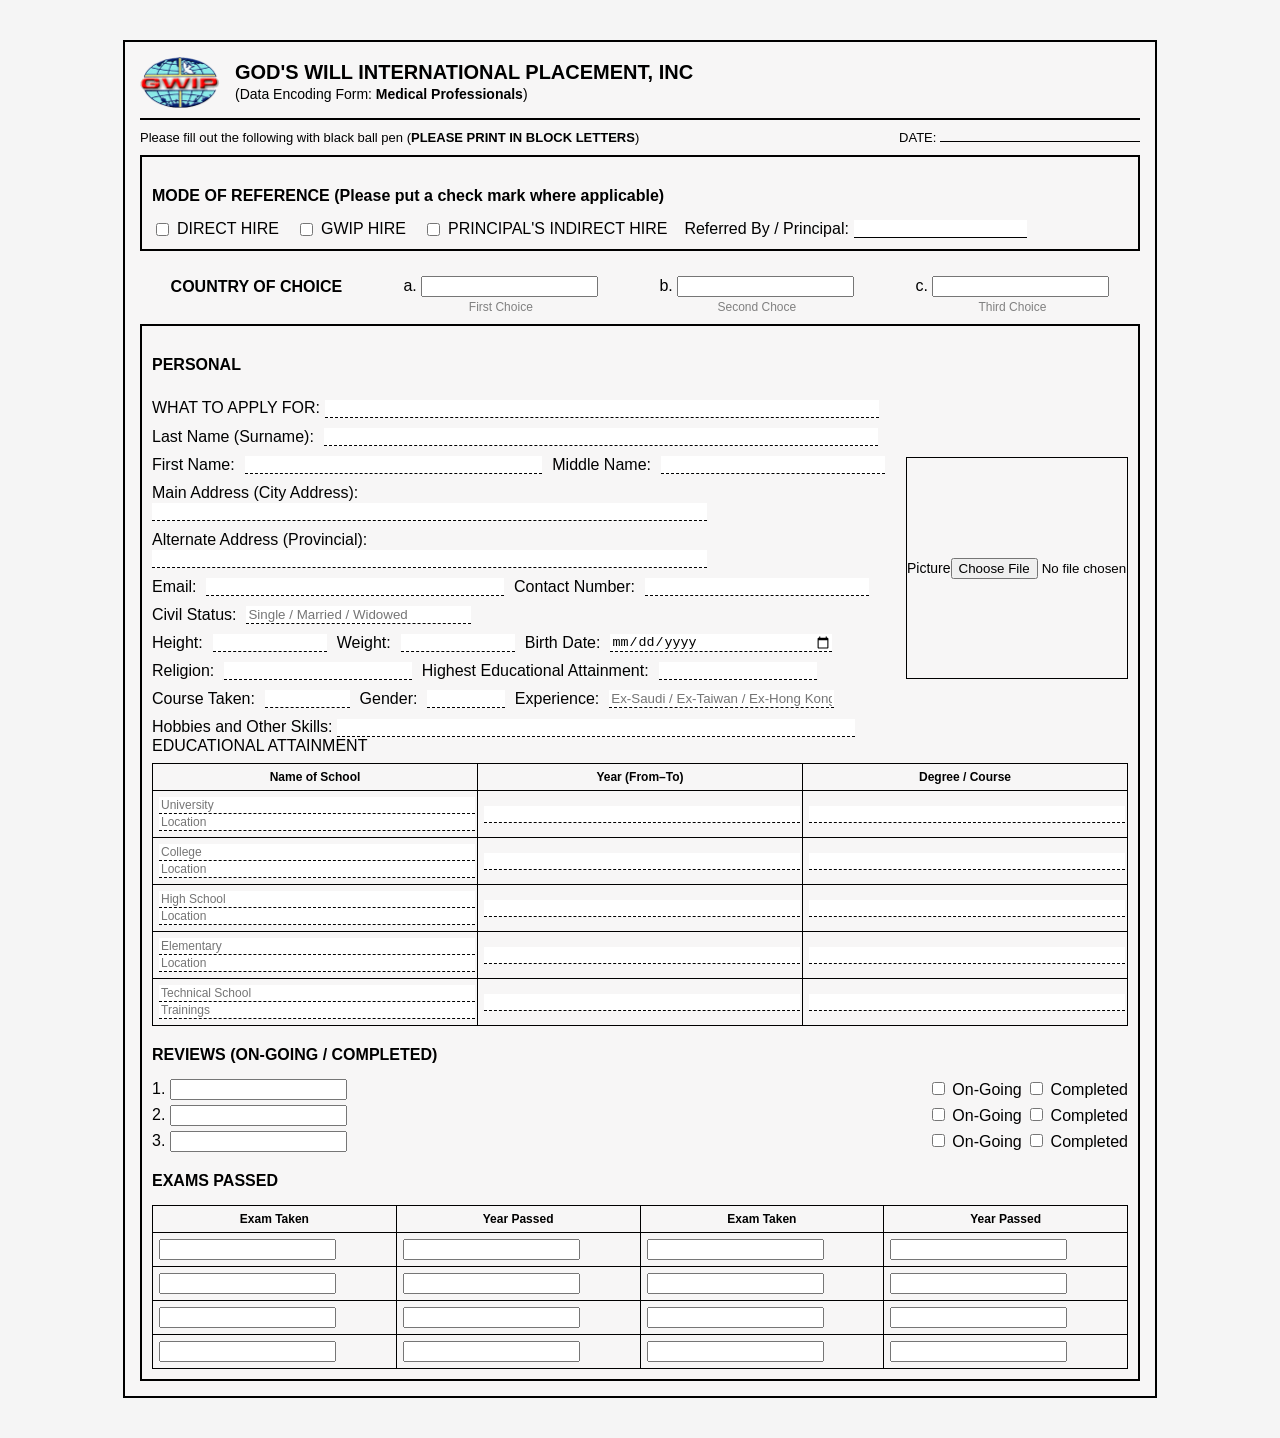
==== index.html @ f7ff6c0c "first commit- Page 1 form design" ====
<!doctype html>
<html lang="en">
  <head>
    <meta charset="UTF-8" />
    <meta name="viewport" content="width=device-width, initial-scale=1.0" />
    <title>GWIP Form</title>
    <link rel="stylesheet" href="styles.css" />
  </head>
  <body>

    <div class="form-container">
      <!-- HEADER -->
      <div class="header">
        <img src="img/logo.gif" class="logo" alt="logo" />
        <div class="header-text">
          <h2>GOD'S WILL INTERNATIONAL PLACEMENT, INC</h2>
          <p>(Data Encoding Form: <strong>Medical Professionals</strong>)</p>
        </div>
      </div>

      <!-- SUB HEADER -->
      <div class="sub-header">
        <div>
          Please fill out the following with black ball pen (<strong
            >PLEASE PRINT IN BLOCK LETTERS</strong
          >)
        </div>
        <div>DATE: <span class="date"></span></div>
      </div>

      <!-- MODE OF REFERENCE -->
      <div class="section-box">
        <div class="section-title">
          MODE OF REFERENCE (Please put a check mark where applicable)
        </div>

        <div class="checkbox-group">
          <label><input type="checkbox" /> DIRECT HIRE</label>
          <label><input type="checkbox" /> GWIP HIRE</label>
          <label><input type="checkbox" /> PRINCIPAL'S INDIRECT HIRE</label>
          <label>Referred By / Principal:<input type="text"
              style="border: none; border-bottom: 1px solid #000"
            />
          </label>
        </div>
      </div>

      <!-- COUNTRY OF CHOICE -->
      <div class="country-choice">
        <strong>COUNTRY OF CHOICE</strong>
        <div class="input-box" data-label="First Choice">a.
          <input type="text">
        </div>
        <div class="input-box" data-label="Second Choce">b.
          <input type="text">
        </div>
        <div class="input-box" data-label="Third Choice">c.
          <input type="text">
        </div>

        <!-- <h5>COUNTRY OF CHOICE</h5>
        <div>a. <input type="text" class="line-input" id="below-content"></div>
        <div>b. <input type="text" class="line-input" id="below-content"></div>
        <div>c. <input type="text" class="line-input" id="below-content"></div> -->

        <!-- <div class="country-row">
          <div>a. <input type="text" style="border: none; width: 85%" /></div>
          <div>b. <input type="text" style="border: none; width: 85%" /></div>
          <div>c. <input type="text" style="border: none; width: 85%" /></div>
        </div>
        
        <div class="country-labels">
        <span>First Choice</span>
        <span>Second Choice</span>
        <span>Third Choice</span>
      </div> -->
      </div>
      


      <!-- PERSONAL INFORMATION -->
      <div class="section-box">
        <div class="section-title">PERSONAL</div>

        <div class="personal-container">
          <!-- LEFT SIDE -->
          <div class="personal-left">
            <div class="form-group">
              <label>WHAT TO APPLY FOR:</label>
              <input type="text" class="line-input" />
            </div>

            <div class="form-group inline-fields">
              <label>Last Name (Surname):</label>
              <input type="text" style="width: 75%" />

              <label>First Name:</label>
              <input type="text" style="width: 40%" />

              <label>Middle Name:</label>
              <input type="text" style="width: 30%" />
            </div>

            <div class="form-group">
              <label>Main Address (City Address):</label>
              <input type="text" class="line-input" />
            </div>

            <div class="form-group">
              <label>Alternate Address (Provincial):</label>
              <input type="text" class="line-input" />
            </div>

            <div class="form-group inline-fields">
              <label>Email:</label>
              <input type="email" style="width: 40%" />

              <label>Contact Number:</label>
              <input type="text" style="width: 30%" />
            </div>

            <div class="form-group inline-fields">
              <label>Civil Status:</label>
              <input
                type="text"
                style="width: 30%"
                placeholder="Single / Married / Widowed"
              />
            </div>

            <div class="form-group inline-fields">
              <label>Height:</label>
              <input type="text" style="width: 15%" />

              <label>Weight:</label>
              <input type="text" style="width: 15%" />

              <label>Birth Date:</label>
              <input type="date" style="width: 30%" />
            </div>

            <div class="form-group inline-fields">
              <label>Religion:</label>
              <input type="text" style="width: 25%" />

              <label>Highest Educational Attainment:</label>
              <input type="text" style="width: 21%" />
            </div>

            <div class="form-group inline-fields">
              <label>Course Taken:</label>
              <input type="text" style="width: 11%" />

              <label>Gender:</label>
              <input type="text" style="width: 10%" />

              <label>Experience:</label>
              <input type="text" style="width: 30%"  placeholder="Ex-Saudi / Ex-Taiwan / Ex-Hong Kong etc" />
            </div>

            <div class="form-group">
              <label>Hobbies and Other Skills:</label>
              <input type="text" class="line-input" style="width: 70%" />
            </div>
          </div>

          <!-- RIGHT SIDE (PICTURE BOX) -->
          <div class="personal-right">Picture <br/>
            <input type="file">
          </div>
        </div>






        <div class="section-education">EDUCATIONAL ATTAINMENT</div>
          <table>
        <tr>
            <th>Name of School</th>
            <th>Year (From–To)</th>
            <th>Degree / Course</th>
        </tr>

        <tr>
            <td><input class="gap" type="text" placeholder="University"><br><input class="gap" type="text" placeholder="Location"></td>
            <td><input class="gap" type="text"></td>
            <td><input class="gap" type="text"></td>
        </tr>

        <tr>
            <td><input class="gap" type="text" placeholder="College"><br><input class="gap" type="text" placeholder="Location"></td>
            <td><input class="gap" type="text"></td>
            <td><input class="gap" type="text"></td>
        </tr>

        <tr>
            <td><input class="gap" type="text" placeholder="High School"><br><input class="gap" type="text" placeholder="Location"></td>
            <td><input class="gap" type="text"></td>
            <td><input class="gap" type="text"></td>
        </tr>

        <tr>
            <td><input class="gap" type="text" placeholder="Elementary"><br><input class="gap" type="text" placeholder="Location"></td>
            <td><input class="gap" type="text"></td>
            <td><input class="gap" type="text"></td>
        </tr>

        <tr>
            <td><input class="gap" type="text" placeholder="Technical School"><br><input class="gap" type="text" placeholder="Trainings"></td>
            <td><input class="gap" type="text"></td>
            <td><input class="gap" type="text"></td>
        </tr>
    </table>



    <div class="section-title">REVIEWS (ON-GOING / COMPLETED)</div>
      <div class="review-row">
        <div>1. <input type="text"></div>
        <div>
            <label><input type="checkbox"> On-Going</label>
            <label><input type="checkbox"> Completed</label>
        </div>
    </div>

     <div class="review-row">
        <div>2. <input type="text"></div>
        <div>
            <label><input type="checkbox"> On-Going</label>
            <label><input type="checkbox"> Completed</label>
        </div>
    </div>

    <div class="review-row">
        <div>3. <input type="text"></div>
        <div>
            <label><input type="checkbox"> On-Going</label>
            <label><input type="checkbox"> Completed</label>
        </div>
    </div>




     <!-- EXAMS -->
    <div class="section-title">EXAMS PASSED</div>

    <table>
        <tr>
            <th>Exam Taken</th>
            <th>Year Passed</th>
            <th>Exam Taken</th>
            <th>Year Passed</th>
        </tr>

        <tr>
            <td><input type="text"></td>
            <td><input type="text"></td>
            <td><input type="text"></td>
            <td><input type="text"></td>
        </tr>

        <tr>
            <td><input type="text"></td>
            <td><input type="text"></td>
            <td><input type="text"></td>
            <td><input type="text"></td>
        </tr>

        <tr>
            <td><input type="text"></td>
            <td><input type="text"></td>
            <td><input type="text"></td>
            <td><input type="text"></td>
        </tr>

        <tr>
            <td><input type="text"></td>
            <td><input type="text"></td>
            <td><input type="text"></td>
            <td><input type="text"></td>
        </tr>
    </table>

      </div>
  </body>
</html>
---- styles.css ----
body {
    font-family: Arial, sans-serif;
    background: #f5f5f5;
  }

  .form-container {
    width: 1000px;
    margin: 40px auto;
    border: 2px solid #000;
    background: #f7f6f6;
    padding: 15px;
  }

  /* HEADER */
  .header {
    display: flex;
    align-items: center;
    border-bottom: 2px solid #000;
    padding-bottom: 10px;
  }

  .logo {
    width: 80px;
    margin-right: 15px;
  }

  .header-text h2 {
    margin: 0;
    font-size: 20px;
    font-weight: bold;
  }

  .header-text p {
    margin: 2px 0;
    font-size: 14px;
  }

  /* SUB HEADER */
  .sub-header {
    display: flex;
    justify-content: space-between;
    margin-top: 10px;
    font-size: 13px;
  }

  .date {
    border-bottom: 1px solid #000;
    width: 200px;
    display: inline-block;
  }

  /* SECTION BOX */
  .section-box {
    border: 2px solid #000;
    padding: 10px;
    margin-top: 10px;
  }

  .section-title {
     font-weight: bold;
    margin-top: 20px;
    margin-bottom: 15px;
  }

  /* CHECKBOX LINE */
  .checkbox-group {
    display: flex;
    gap: 17px;
    align-items: center;
    flex-wrap: wrap;
  }

  .checkbox-group label {
    display: flex;
    align-items: center;
    gap: 5px;
  }

  /* COUNTRY CHOICE */
  .country-choice {
    margin-top: 10px;
    display: flex;
    justify-content: space-around;
    align-items: center;
    /* gap: 60px; */
  }

  .country-row {
    display: flex;
    justify-content: space-between;
    margin-top: 5px;
  }

  .country-row div {
    width: 30%;
    border-bottom: 1px dashed #000;
    text-align: center;
    padding-bottom: 3px;
  }



  .form-group {
  margin-top: 10px;
}



.line-input {
  border: none;
  border-bottom: 1px dashed #000;
  width: 75%;
  outline: none;
  /* position: relative; */
}




.input-box {
  display: inline-block;
  margin-top: 15px;
  
}

.input-box::after {
  content: attr(data-label);
  display: block;
  font-size: 12px;
  color: gray;
  margin-top: 3px;
  text-align: center;
}







.row {
  display: flex;
  gap: 10px;
  margin-top: 10px;
}

.col {
  flex: 1;
}

.personal-container {
  display: flex;
  gap: 20px;
}

.personal-left {
  flex: 2;
}

.personal-right {
  flex: 1;
  border: 1px solid #000;
  height: 220px;
  max-width: 220px;
  z-index: 1;
  margin-top: 7%;
  display: flex;
  align-items: center;
  /* justify-content: column; */
  font-size: 14px;
}

.inline-fields {
  display: flex;
  gap: 10px;
  align-items: center;
  flex-wrap: wrap;
}

.inline-fields input {
  border: none;
  border-bottom: 1px dashed #000;
  outline: none;
}






/* .section-education {
    font-weight: bold;
    margin-top: 20px;
    margin-bottom: 15px;

} */

/* TABLE */
table {
    width: 100%;
    border-collapse: collapse;
    margin-top: 8px;
}

th, td {
    border: 1px solid #000;
    padding: 6px;
    font-size: 12px;
}

th {
    text-align: center;
}

 
.gap, select {
    border: none;
    border-bottom: 1px dashed #000;
    width: 100%;
    font-size: 12px;
    outline: none;
    /* background: transparent; */
} 



.review-row {
    display: flex;
    justify-content: space-between;
    margin-top: 5px;
}
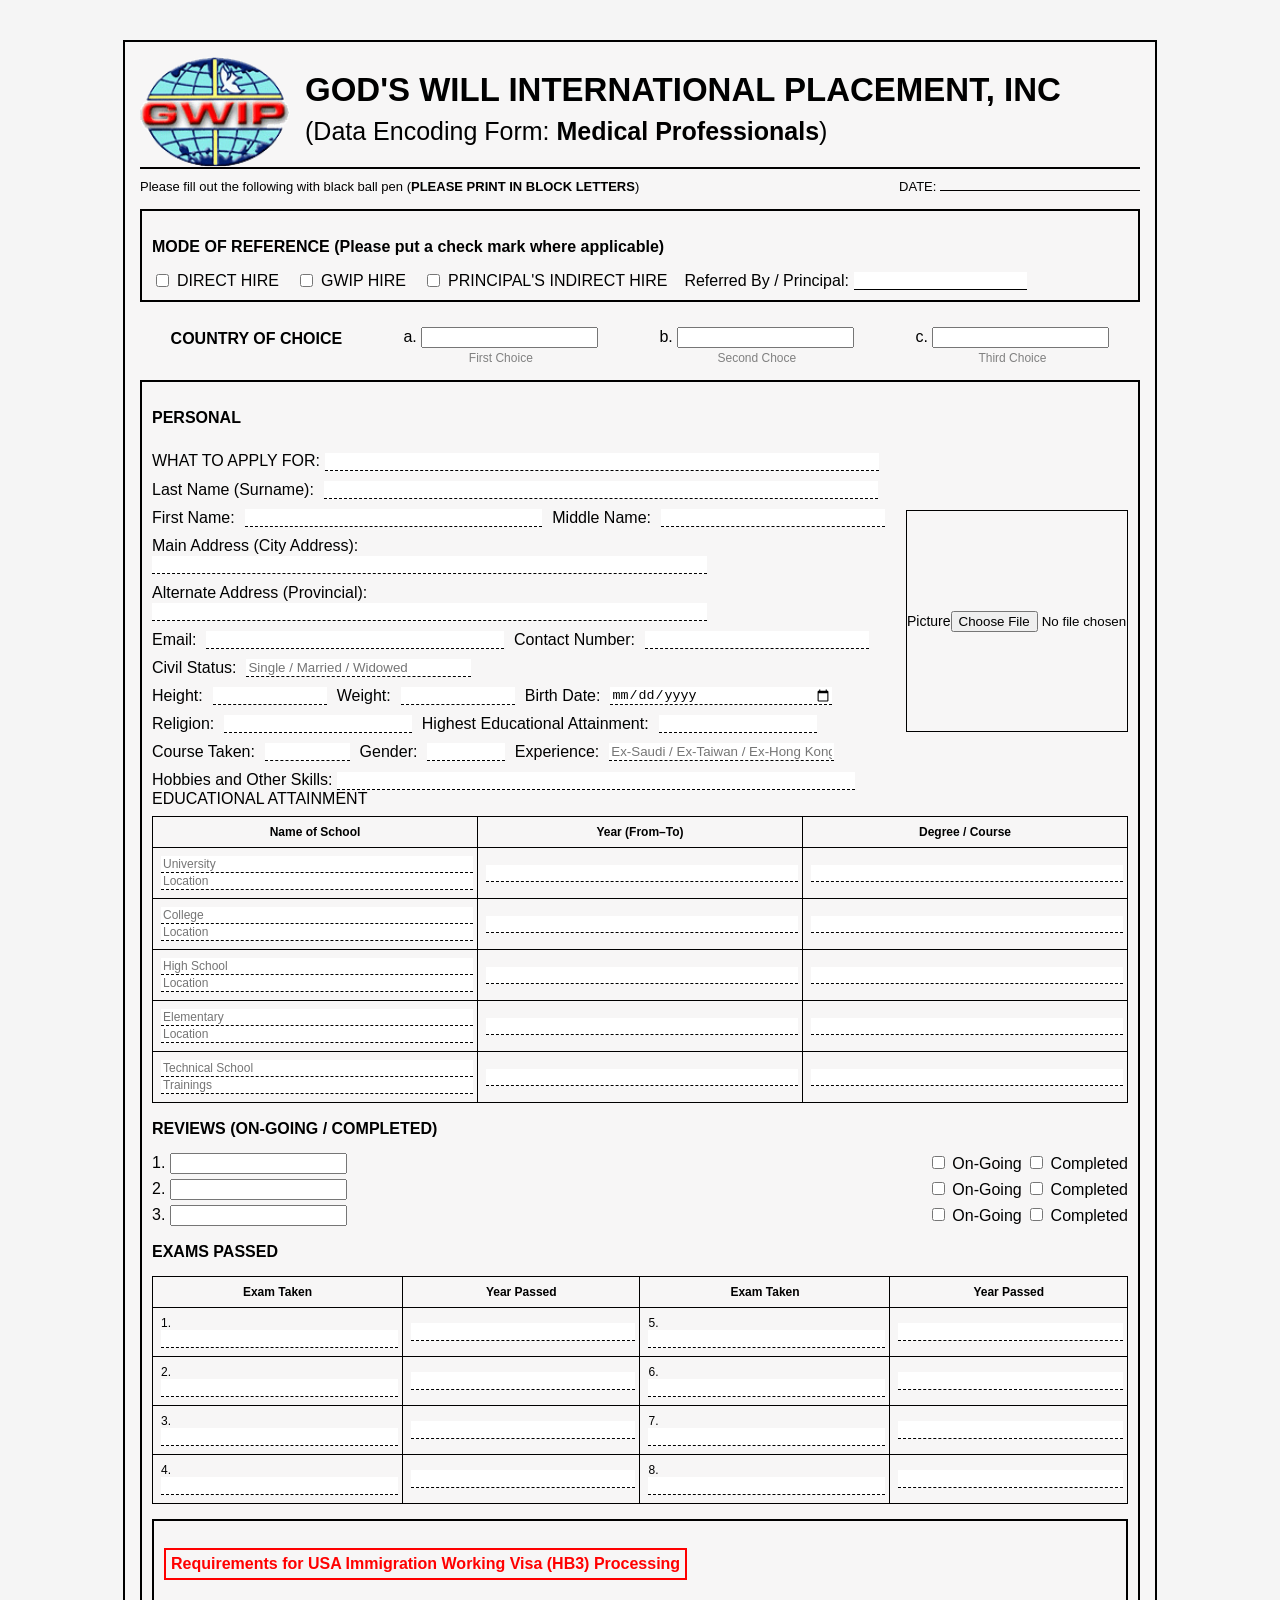
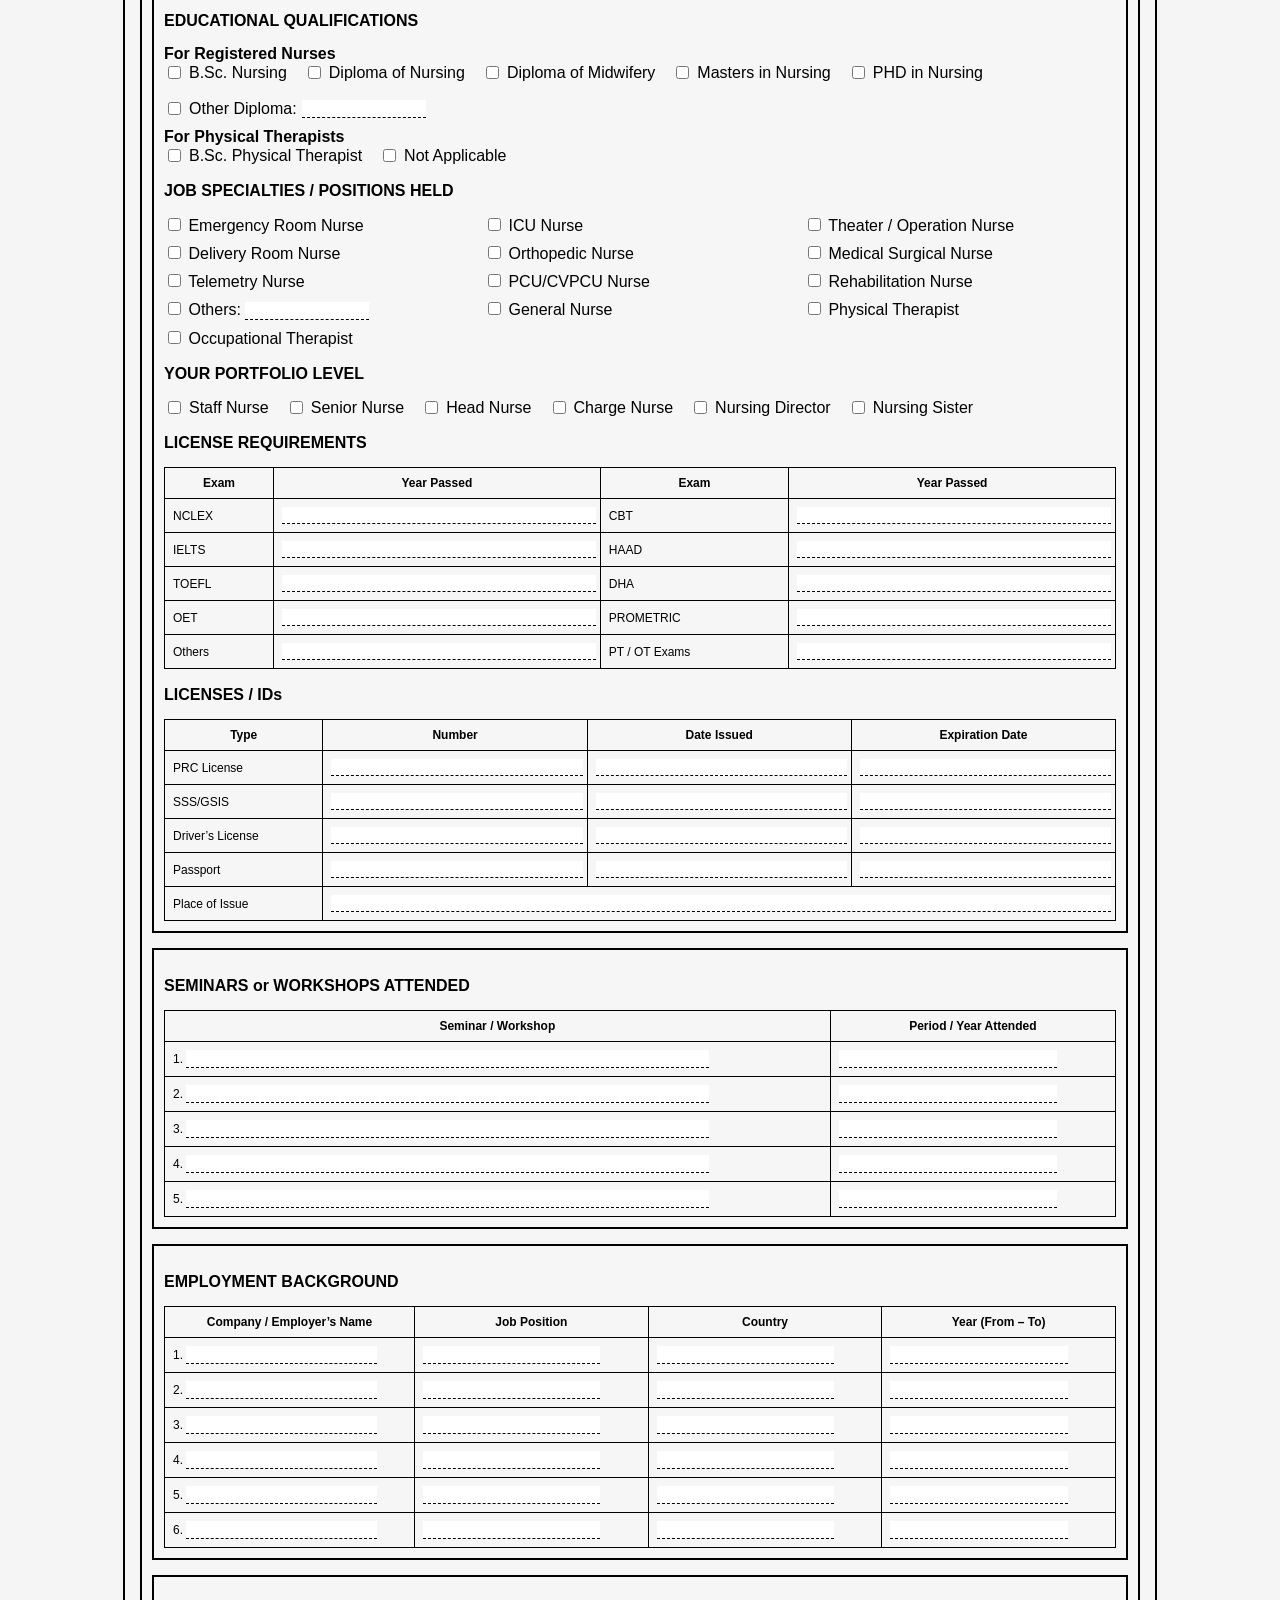
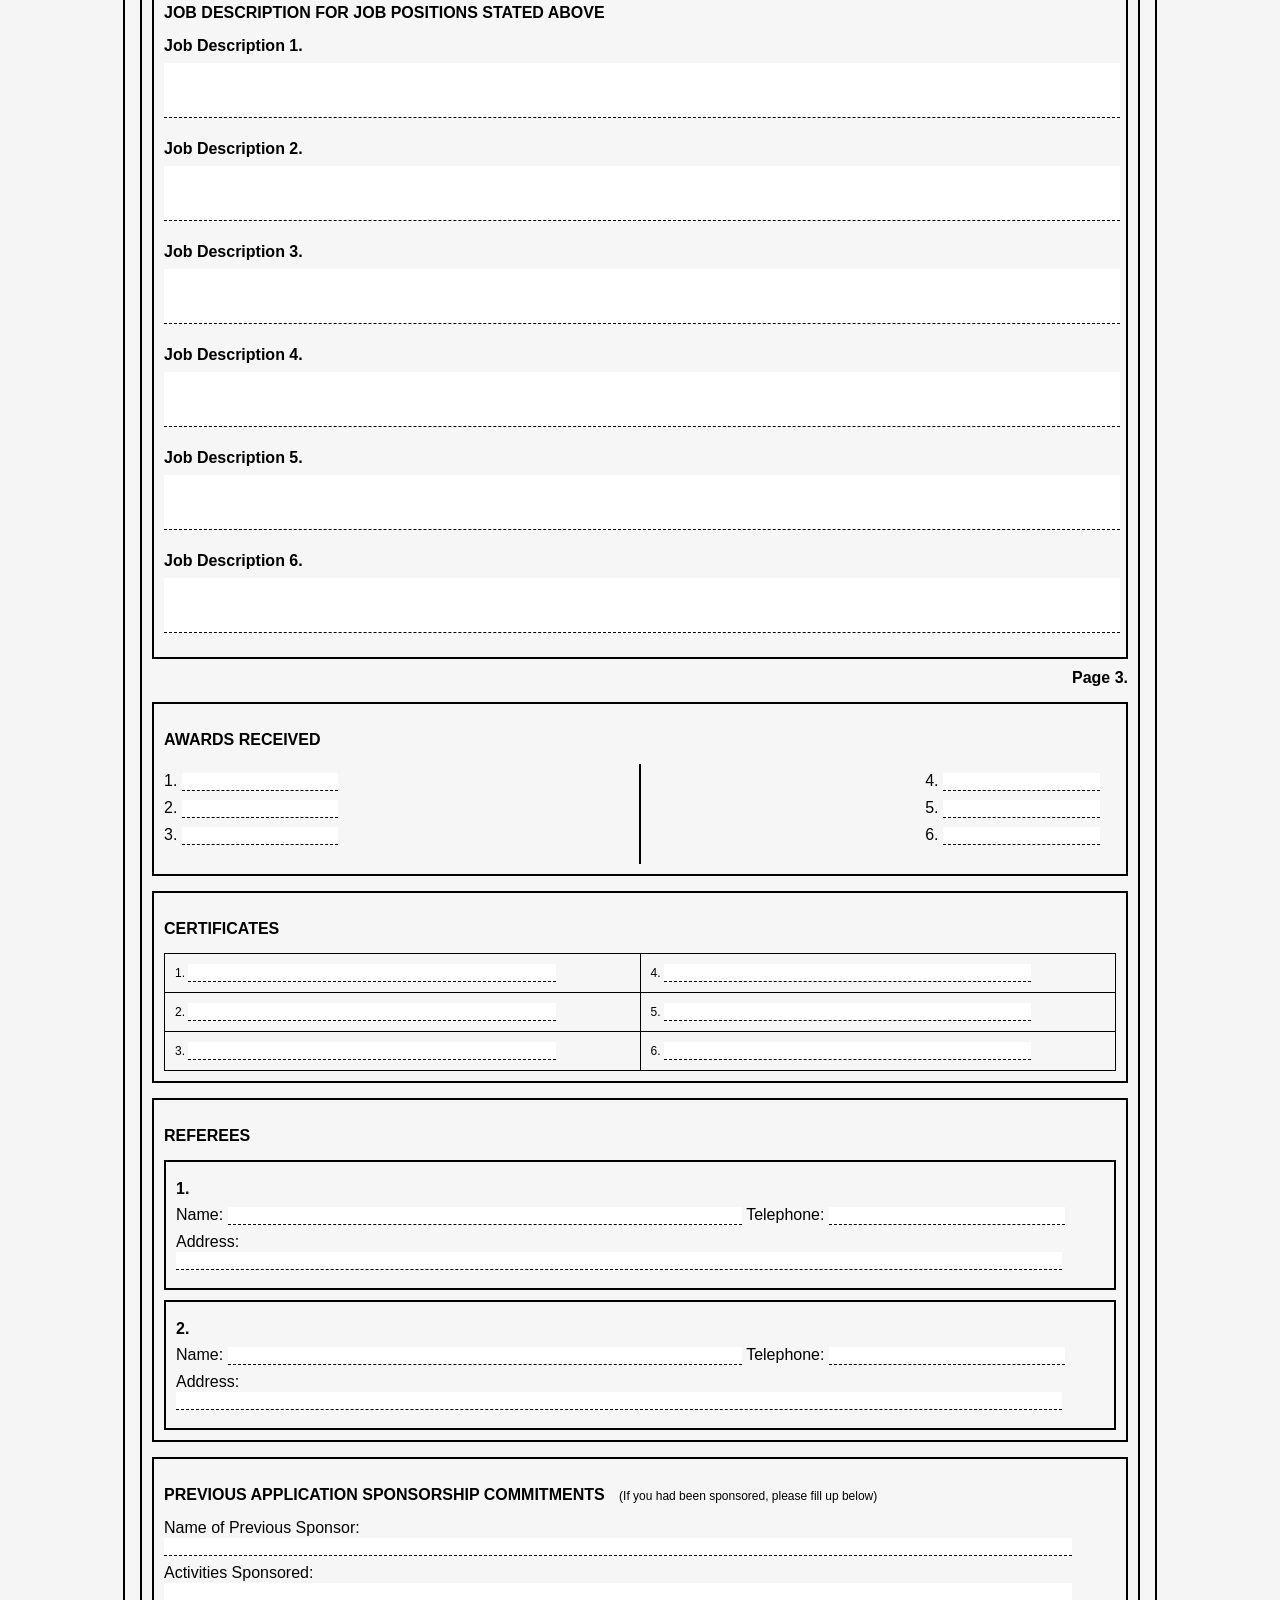
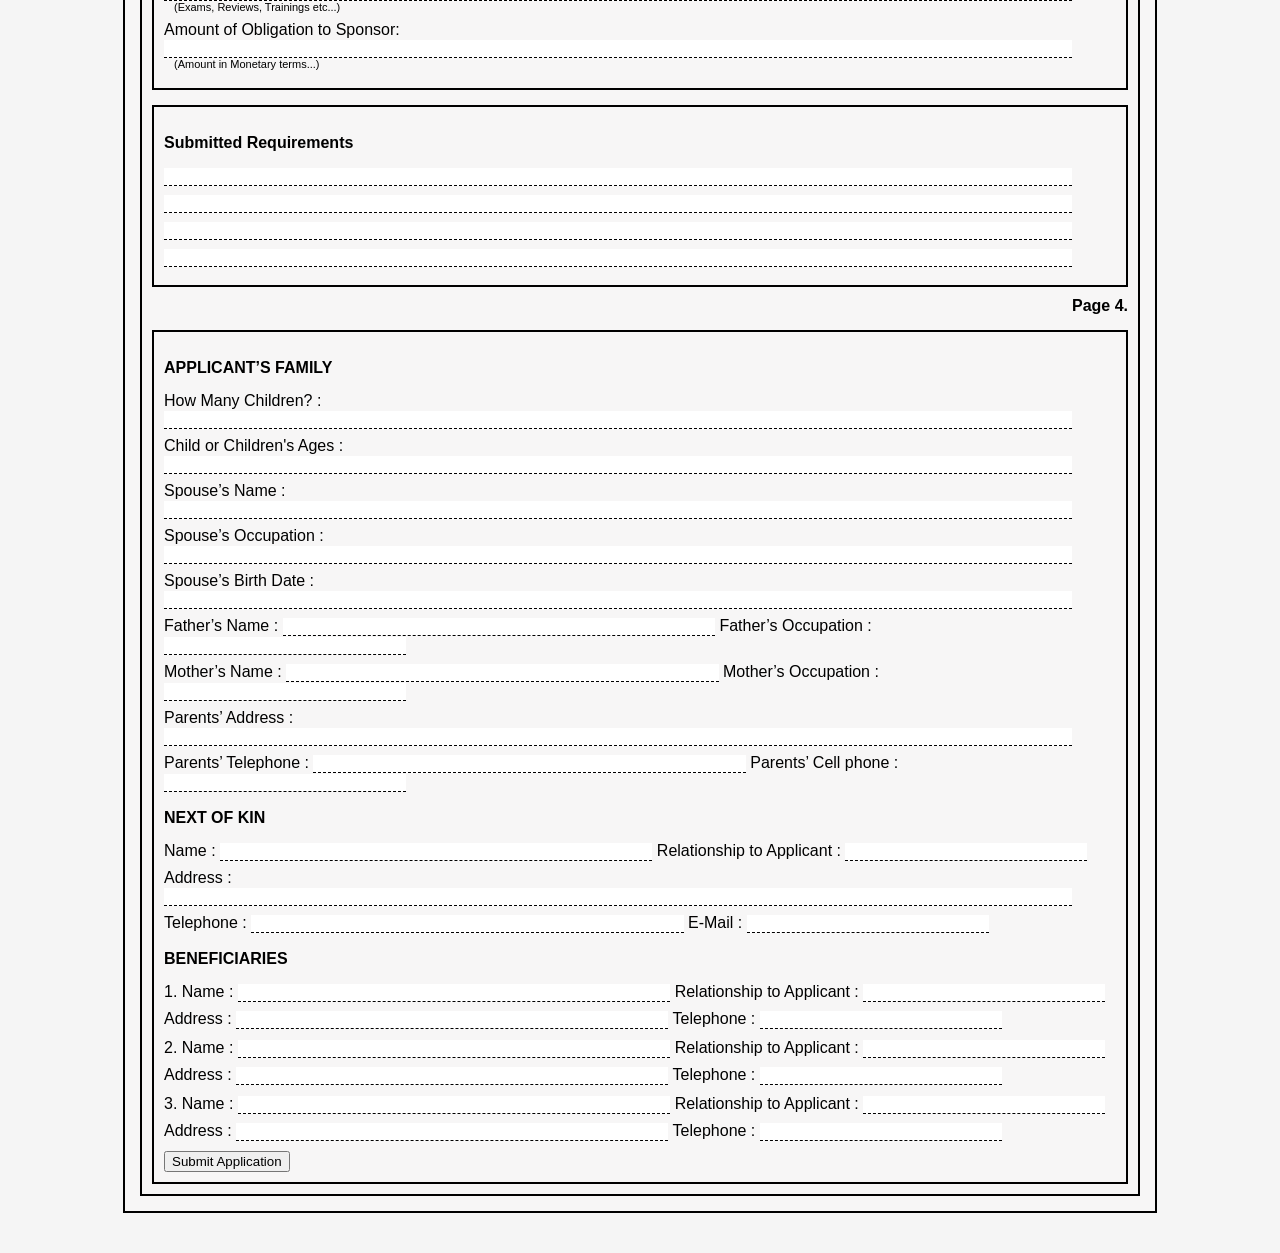
==== commit 6b765915: "second commit- Page 1-4 form design" ====
--- a/index.html
+++ b/index.html
@@ -6,10 +6,13 @@
     <title>GWIP Form</title>
     <link rel="stylesheet" href="styles.css" />
   </head>
+
+
+
   <body>
-
     <div class="form-container">
-      <!-- HEADER -->
+     
+          <!-- HEADER -->
       <div class="header">
         <img src="img/logo.gif" class="logo" alt="logo" />
         <div class="header-text">
@@ -256,34 +259,482 @@
         </tr>
 
         <tr>
+            <td>1.<input type="text"></td>
             <td><input type="text"></td>
+            <td>5.<input type="text"></td>
             <td><input type="text"></td>
+        </tr>
+
+        <tr>
+            <td>2.<input type="text"></td>
             <td><input type="text"></td>
+            <td>6.<input type="text"></td>
             <td><input type="text"></td>
         </tr>
 
         <tr>
+            <td>3.<input type="text"></td>
             <td><input type="text"></td>
+            <td>7.<input type="text"></td>
             <td><input type="text"></td>
+        </tr>
+
+        <tr>
+            <td>4.<input type="text"></td>
             <td><input type="text"></td>
+            <td>8.<input type="text"></td>
             <td><input type="text"></td>
         </tr>
-
-        <tr>
-            <td><input type="text"></td>
-            <td><input type="text"></td>
-            <td><input type="text"></td>
-            <td><input type="text"></td>
-        </tr>
-
-        <tr>
-            <td><input type="text"></td>
-            <td><input type="text"></td>
-            <td><input type="text"></td>
-            <td><input type="text"></td>
-        </tr>
     </table>
 
+
+
+
+
+    <!-- ================= PAGE 2 ================= -->
+    <div class="section-box">
+    <div class="section-title red-title">
+      Requirements for USA Immigration Working Visa (HB3) Processing
+    </div>
+
+    <!-- EDUCATION -->
+    <div class="section-title">EDUCATIONAL QUALIFICATIONS</div>
+
+    <div class="sub-section">
+      <strong>For Registered Nurses</strong>
+      <div class="checkbox-group">
+        <label><input type="checkbox"> B.Sc. Nursing</label>
+        <label><input type="checkbox"> Diploma of Nursing</label>
+        <label><input type="checkbox"> Diploma of Midwifery</label>
+
+        <label><input type="checkbox"> Masters in Nursing</label>
+        <label><input type="checkbox"> PHD in Nursing</label>
+        <label>
+          <input type="checkbox"> Other Diploma:
+          <input type="text" class="line-input small">
+        </label>
       </div>
+    </div>
+
+    <div class="sub-section">
+      <strong>For Physical Therapists</strong>
+      <div class="checkbox-group">
+        <label><input type="checkbox"> B.Sc. Physical Therapist</label>
+        <label><input type="checkbox"> Not Applicable</label>
+      </div>
+    </div>
+
+    <!-- JOB SPECIALTIES -->
+    <div class="section-title">JOB SPECIALTIES / POSITIONS HELD</div>
+    <div class="checkbox-grid">
+      <label><input type="checkbox"> Emergency Room Nurse</label>
+      <label><input type="checkbox"> ICU Nurse</label>
+      <label><input type="checkbox"> Theater / Operation Nurse</label>
+      <label><input type="checkbox"> Delivery Room Nurse</label>
+      <label><input type="checkbox"> Orthopedic Nurse</label>
+
+      <label><input type="checkbox"> Medical Surgical Nurse</label>
+      <label><input type="checkbox"> Telemetry Nurse</label>
+      <label><input type="checkbox"> PCU/CVPCU Nurse</label>
+      <label><input type="checkbox"> Rehabilitation Nurse</label>
+      <label>
+        <input type="checkbox"> Others:
+        <input type="text" class="line-input small">
+      </label>
+
+      <label><input type="checkbox"> General Nurse</label>
+      <label><input type="checkbox"> Physical Therapist</label>
+      <label><input type="checkbox"> Occupational Therapist</label>
+    </div>
+
+    <!-- PORTFOLIO -->
+    <div class="section-title">YOUR PORTFOLIO LEVEL</div>
+    <div class="checkbox-group">
+      <label><input type="checkbox"> Staff Nurse</label>
+      <label><input type="checkbox"> Senior Nurse</label>
+      <label><input type="checkbox"> Head Nurse</label>
+      <label><input type="checkbox"> Charge Nurse</label>
+      <label><input type="checkbox"> Nursing Director</label>
+      <label><input type="checkbox"> Nursing Sister</label>
+    </div>
+
+    <!-- LICENSE REQUIREMENTS -->
+    <div class="section-title">LICENSE REQUIREMENTS</div>
+
+    <table>
+      <tr>
+        <th>Exam</th>
+        <th>Year Passed</th>
+        <th>Exam</th>
+        <th>Year Passed</th>
+      </tr>
+      <tr>
+        <td>NCLEX</td><td><input class="gap"></td>
+        <td>CBT</td><td><input class="gap"></td>
+      </tr>
+      <tr>
+        <td>IELTS</td><td><input class="gap"></td>
+        <td>HAAD</td><td><input class="gap"></td>
+      </tr>
+      <tr>
+        <td>TOEFL</td><td><input class="gap"></td>
+        <td>DHA</td><td><input class="gap"></td>
+      </tr>
+      <tr>
+        <td>OET</td><td><input class="gap"></td>
+        <td>PROMETRIC</td><td><input class="gap"></td>
+      </tr>
+      <tr>
+        <td>Others</td><td><input class="gap"></td>
+        <td>PT / OT Exams</td><td><input class="gap"></td>
+      </tr>
+    </table>
+
+    <!-- LICENSE IDs -->
+    <div class="section-title">LICENSES / IDs</div>
+
+    <table>
+      <tr>
+        <th>Type</th>
+        <th>Number</th>
+        <th>Date Issued</th>
+        <th>Expiration Date</th>
+      </tr>
+      <tr>
+        <td>PRC License</td>
+        <td><input class="gap"></td>
+        <td><input class="gap"></td>
+        <td><input class="gap"></td>
+      </tr>
+      <tr>
+        <td>SSS/GSIS</td>
+        <td><input class="gap"></td>
+        <td><input class="gap"></td>
+        <td><input class="gap"></td>
+      </tr>
+      <tr>
+        <td>Driver’s License</td>
+        <td><input class="gap"></td>
+        <td><input class="gap"></td>
+        <td><input class="gap"></td>
+      </tr>
+      <tr>
+        <td>Passport</td>
+        <td><input class="gap"></td>
+        <td><input class="gap"></td>
+        <td><input class="gap"></td>
+      </tr>
+      <tr>
+        <td>Place of Issue</td>
+        <td colspan="3"><input class="gap"></td>
+      </tr>
+    </table>
+
+  </div>
+
+
+
+
+
+
+
+
+
+   <!-- SEMINARS -->
+  <div class="section-box">
+    <div class="section-title">SEMINARS or WORKSHOPS ATTENDED</div>
+
+    <table>
+      <tr>
+        <th style="width: 70%">Seminar / Workshop</th>
+        <th>Period / Year Attended</th>
+      </tr>
+
+      <!-- 5 rows -->
+      <tr><td>1. <input class="line-dash"></td><td><input class="line-dash"></td></tr>
+      <tr><td>2. <input class="line-dash"></td><td><input class="line-dash"></td></tr>
+      <tr><td>3. <input class="line-dash"></td><td><input class="line-dash"></td></tr>
+      <tr><td>4. <input class="line-dash"></td><td><input class="line-dash"></td></tr>
+      <tr><td>5. <input class="line-dash"></td><td><input class="line-dash"></td></tr>
+    </table>
+  </div>
+
+  <!-- EMPLOYMENT -->
+  <div class="section-box">
+    <div class="section-title">EMPLOYMENT BACKGROUND</div>
+
+    <table>
+      <tr>
+        <th>Company / Employer’s Name</th>
+        <th>Job Position</th>
+        <th>Country</th>
+        <th>Year (From – To)</th>
+      </tr>
+
+      <!-- 6 rows -->
+      <tr>
+        <td>1. <input class="line-dash"></td>
+        <td><input class="line-dash"></td>
+        <td><input class="line-dash"></td>
+        <td><input class="line-dash"></td>
+      </tr>
+
+      <tr>
+        <td>2. <input class="line-dash"></td>
+        <td><input class="line-dash"></td>
+        <td><input class="line-dash"></td>
+        <td><input class="line-dash"></td>
+      </tr>
+
+      <tr>
+        <td>3. <input class="line-dash"></td>
+        <td><input class="line-dash"></td>
+        <td><input class="line-dash"></td>
+        <td><input class="line-dash"></td>
+      </tr>
+
+      <tr>
+        <td>4. <input class="line-dash"></td>
+        <td><input class="line-dash"></td>
+        <td><input class="line-dash"></td>
+        <td><input class="line-dash"></td>
+      </tr>
+
+      <tr>
+        <td>5. <input class="line-dash"></td>
+        <td><input class="line-dash"></td>
+        <td><input class="line-dash"></td>
+        <td><input class="line-dash"></td>
+      </tr>
+
+      <tr>
+        <td>6. <input class="line-dash"></td>
+        <td><input class="line-dash"></td>
+        <td><input class="line-dash"></td>
+        <td><input class="line-dash"></td>
+      </tr>
+    </table>
+  </div>
+
+  <!-- JOB DESCRIPTION -->
+  <div class="section-box">
+    <div class="section-title">JOB DESCRIPTION FOR JOB POSITIONS STATED ABOVE</div>
+
+    <!-- 6 descriptions -->
+    <div class="job-desc">
+      <p><strong>Job Description 1.</strong></p>
+      <textarea></textarea>
+
+      <p><strong>Job Description 2.</strong></p>
+      <textarea></textarea>
+
+      <p><strong>Job Description 3.</strong></p>
+      <textarea></textarea>
+
+      <p><strong>Job Description 4.</strong></p>
+      <textarea></textarea>
+
+      <p><strong>Job Description 5.</strong></p>
+      <textarea></textarea>
+
+      <p><strong>Job Description 6.</strong></p>
+      <textarea></textarea>
+    </div>
+  </div>
+
+  <div style="text-align: right; margin-top: 10px;"><strong>Page 3.</strong></div>
+
+
+
+
+
+
+
+
+
+  <!-- ================= PAGE 4 ================= -->
+   <!-- AWARDS -->
+  <div class="section-box">
+    <div class="section-title">AWARDS RECEIVED</div>
+
+    <div class="two-column-lines">
+      <div>
+        <p>1. <input class="line-dash"></p>
+        <p>2. <input class="line-dash"></p>
+        <p>3. <input class="line-dash"></p>
+      </div>
+
+      <div class="divider"></div>
+
+      <div>
+        <p>4. <input class="line-dash"></p>
+        <p>5. <input class="line-dash"></p>
+        <p>6. <input class="line-dash"></p>
+      </div>
+    </div>
+  </div>
+
+  <!-- CERTIFICATES -->
+  <div class="section-box">
+    <div class="section-title">CERTIFICATES</div>
+
+    <table class="certificate-table">
+      <tr>
+        <td>1. <input class="line-dash"></td>
+        <td>4. <input class="line-dash"></td>
+      </tr>
+      <tr>
+        <td>2. <input class="line-dash"></td>
+        <td>5. <input class="line-dash"></td>
+      </tr>
+      <tr>
+        <td>3. <input class="line-dash"></td>
+        <td>6. <input class="line-dash"></td>
+      </tr>
+    </table>
+  </div>
+
+  <!-- REFEREES -->
+  <div class="section-box">
+    <div class="section-title">REFEREES</div>
+
+    <div class="ref-box">
+      <p><strong>1.</strong></p>
+      <p>
+        Name: <input class="line-dash long">
+        Telephone: <input class="line-dash small">
+      </p>
+      <p>
+        Address: <input class="line-dash full">
+      </p>
+    </div>
+
+    <div class="ref-box">
+      <p><strong>2.</strong></p>
+      <p>
+        Name: <input class="line-dash long">
+        Telephone: <input class="line-dash small">
+      </p>
+      <p>
+        Address: <input class="line-dash full">
+      </p>
+    </div>
+  </div>
+
+  <!-- SPONSORSHIP -->
+  <div class="section-box">
+    <div class="section-title">
+      PREVIOUS APPLICATION SPONSORSHIP COMMITMENTS
+      <span class="note">(If you had been sponsored, please fill up below)</span>
+    </div>
+
+    <p>
+      Name of Previous Sponsor:
+      <input class="line-dash full">
+    </p>
+
+    <p>
+      Activities Sponsored:
+      <input class="line-dash full">
+      <span class="small-note">(Exams, Reviews, Trainings etc...)</span>
+    </p>
+
+    <p>
+      Amount of Obligation to Sponsor:
+      <input class="line-dash full">
+      <span class="small-note">(Amount in Monetary terms...)</span>
+    </p>
+  </div>
+
+  <!-- SUBMITTED REQUIREMENTS -->
+  <div class="section-box">
+    <div class="section-title">Submitted Requirements</div>
+
+    <p><input class="line-dash full"></p>
+    <p><input class="line-dash full"></p>
+    <p><input class="line-dash full"></p>
+    <p><input class="line-dash full"></p>
+  </div>
+
+  <div style="text-align: right; margin-top: 10px;">
+    <strong>Page 4.</strong>
+  </div>
+
+
+
+
+
+
+  <!-- FAMILY -->
+  <div class="section-box">
+    <div class="section-title">APPLICANT’S FAMILY</div>
+
+    <p>How Many Children? : <input class="line-dash full"></p>
+    <p>Child or Children's Ages : <input class="line-dash full"></p>
+    <p>Spouse’s Name : <input class="line-dash full"></p>
+    <p>Spouse’s Occupation : <input class="line-dash full"></p>
+    <p>Spouse’s Birth Date : <input class="line-dash full"></p>
+
+    <p>
+      Father’s Name : <input class="line-dash mid">
+      Father’s Occupation : <input class="line-dash small">
+    </p>
+
+    <p>
+      Mother’s Name : <input class="line-dash mid">
+      Mother’s Occupation : <input class="line-dash small">
+    </p>
+
+    <p>Parents’ Address : <input class="line-dash full"></p>
+
+    <p>
+      Parents’ Telephone : <input class="line-dash mid">
+      Parents’ Cell phone : <input class="line-dash small">
+    </p>
+
+    <!-- NEXT OF KIN -->
+    <div class="section-title">NEXT OF KIN</div>
+
+    <p>
+      Name : <input class="line-dash mid">
+      Relationship to Applicant : <input class="line-dash small">
+    </p>
+
+    <p>Address : <input class="line-dash full"></p>
+
+    <p>
+      Telephone : <input class="line-dash mid">
+      E-Mail : <input class="line-dash small">
+    </p>
+
+    <!-- BENEFICIARIES -->
+    <div class="section-title">BENEFICIARIES</div>
+
+    <div class="beneficiary">
+      <p>1. Name : <input class="line-dash mid"> Relationship to Applicant : <input class="line-dash small"></p>
+      <p>Address : <input class="line-dash mid"> Telephone : <input class="line-dash small"></p>
+    </div>
+
+    <div class="beneficiary">
+      <p>2. Name : <input class="line-dash mid"> Relationship to Applicant : <input class="line-dash small"></p>
+      <p>Address : <input class="line-dash mid"> Telephone : <input class="line-dash small"></p>
+    </div>
+
+    <div class="beneficiary">
+      <p>3. Name : <input class="line-dash mid"> Relationship to Applicant : <input class="line-dash small"></p>
+      <p>Address : <input class="line-dash mid"> Telephone : <input class="line-dash small"></p>
+    </div>
+
+
+
+    <button type="submit">Submit Application</button>
+
+    </div>
+
+
+
+
+
+      <script src="main.js"></script>
   </body>
 </html>
--- a/styles.css
+++ b/styles.css
@@ -1,111 +1,108 @@
-
-  body {
-    font-family: Arial, sans-serif;
-    background: #f5f5f5;
-  }
-
-  .form-container {
-    width: 1000px;
-    margin: 40px auto;
-    border: 2px solid #000;
-    background: #f7f6f6;
-    padding: 15px;
-  }
-
-  /* HEADER */
-  .header {
-    display: flex;
-    align-items: center;
-    border-bottom: 2px solid #000;
-    padding-bottom: 10px;
-  }
-
-  .logo {
-    width: 80px;
-    margin-right: 15px;
-  }
-
-  .header-text h2 {
-    margin: 0;
-    font-size: 20px;
-    font-weight: bold;
-  }
-
-  .header-text p {
-    margin: 2px 0;
-    font-size: 14px;
-  }
-
-  /* SUB HEADER */
-  .sub-header {
-    display: flex;
-    justify-content: space-between;
-    margin-top: 10px;
-    font-size: 13px;
-  }
-
-  .date {
-    border-bottom: 1px solid #000;
-    width: 200px;
-    display: inline-block;
-  }
-
-  /* SECTION BOX */
-  .section-box {
-    border: 2px solid #000;
-    padding: 10px;
-    margin-top: 10px;
-  }
-
-  .section-title {
-     font-weight: bold;
-    margin-top: 20px;
-    margin-bottom: 15px;
-  }
-
-  /* CHECKBOX LINE */
-  .checkbox-group {
-    display: flex;
-    gap: 17px;
-    align-items: center;
-    flex-wrap: wrap;
-  }
-
-  .checkbox-group label {
-    display: flex;
-    align-items: center;
-    gap: 5px;
-  }
-
-  /* COUNTRY CHOICE */
-  .country-choice {
-    margin-top: 10px;
-    display: flex;
-    justify-content: space-around;
-    align-items: center;
-    /* gap: 60px; */
-  }
-
-  .country-row {
-    display: flex;
-    justify-content: space-between;
-    margin-top: 5px;
-  }
-
-  .country-row div {
-    width: 30%;
-    border-bottom: 1px dashed #000;
-    text-align: center;
-    padding-bottom: 3px;
-  }
-
-
-
-  .form-group {
-  margin-top: 10px;
-}
-
-
+body {
+  font-family: Arial, sans-serif;
+  background: #f5f5f5;
+}
+
+.form-container {
+  width: 1000px;
+  margin: 40px auto;
+  border: 2px solid #000;
+  background: #f7f6f6;
+  padding: 15px;
+}
+
+/* HEADER */
+.header {
+  display: flex;
+  align-items: center;
+  border-bottom: 2px solid #000;
+  /* padding-bottom: 10px; */
+}
+
+.logo {
+  width: 150px;
+  height: 110px;
+  margin-right: 15px;
+}
+
+.header-text h2 {
+  margin: 0;
+  font-size: 33px;
+  font-weight: bold;
+}
+
+.header-text p {
+  margin: 2px 0;
+  font-size: 25px;
+  line-height: 40px;
+}
+
+/* SUB HEADER */
+.sub-header {
+  display: flex;
+  justify-content: space-between;
+  margin-top: 10px;
+  font-size: 13px;
+}
+
+.date {
+  border-bottom: 1px solid #000;
+  width: 200px;
+  display: inline-block;
+}
+
+/* SECTION BOX */
+.section-box {
+  border: 2px solid #000;
+  padding: 10px;
+  margin-top: 10px;
+}
+
+.section-title {
+  font-weight: bold;
+  margin-top: 17px;
+  margin-bottom: 15px;
+}
+
+/* CHECKBOX LINE */
+.checkbox-group {
+  display: flex;
+  gap: 17px;
+  align-items: center;
+  flex-wrap: wrap;
+}
+
+.checkbox-group label {
+  display: flex;
+  align-items: center;
+  gap: 5px;
+}
+
+/* COUNTRY CHOICE */
+.country-choice {
+  margin-top: 10px;
+  display: flex;
+  justify-content: space-around;
+  align-items: center;
+  /* gap: 60px; */
+}
+
+.country-row {
+  display: flex;
+  justify-content: space-between;
+  margin-top: 5px;
+}
+
+.country-row div {
+  width: 30%;
+  border-bottom: 1px dashed #000;
+  text-align: center;
+  padding-bottom: 3px;
+}
+
+.form-group {
+  margin-top: 10px;
+}
 
 .line-input {
   border: none;
@@ -114,14 +111,10 @@
   outline: none;
   /* position: relative; */
 }
-
-
-
 
 .input-box {
   display: inline-block;
   margin-top: 15px;
-  
 }
 
 .input-box::after {
@@ -132,12 +125,6 @@
   margin-top: 3px;
   text-align: center;
 }
-
-
-
-
-
-
 
 .row {
   display: flex;
@@ -184,11 +171,6 @@
   outline: none;
 }
 
-
-
-
-
-
 /* .section-education {
     font-weight: bold;
     margin-top: 20px;
@@ -198,35 +180,223 @@
 
 /* TABLE */
 table {
-    width: 100%;
-    border-collapse: collapse;
-    margin-top: 8px;
-}
-
-th, td {
-    border: 1px solid #000;
-    padding: 6px;
-    font-size: 12px;
+  width: 100%;
+  border-collapse: collapse;
+  margin-top: 8px;
+}
+
+th,
+td {
+  border: 1px solid #000;
+  padding: 6px;
+  font-size: 12px;
 }
 
 th {
-    text-align: center;
-}
-
- 
-.gap, select {
-    border: none;
-    border-bottom: 1px dashed #000;
-    width: 100%;
-    font-size: 12px;
-    outline: none;
-    /* background: transparent; */
-} 
-
-
+  text-align: center;
+}
+
+.gap,
+select {
+  border: none;
+  border-bottom: 1px dashed #000;
+  width: 100%;
+  font-size: 12px;
+  outline: none;
+  /* background: transparent; */
+}
 
 .review-row {
-    display: flex;
-    justify-content: space-between;
-    margin-top: 5px;
-}+  display: flex;
+  justify-content: space-between;
+  margin-top: 5px;
+}
+
+.red-title {
+  border: 2px solid red;
+  padding: 5px;
+  display: inline-block;
+  color: red;
+}
+
+.sub-section {
+  margin-top: 10px;
+}
+
+.checkbox-grid {
+  display: grid;
+  grid-template-columns: repeat(3, 1fr);
+  gap: 8px;
+  margin-top: 5px;
+}
+
+.small {
+  width: 120px;
+}
+
+table input {
+  width: 100%;
+  border: none;
+  border-bottom: 1px dashed #000;
+}
+
+/* dashed line inputs */
+.line-dash {
+  border: none;
+  border-bottom: 1px dashed #000;
+  width: 95%;
+  outline: none;
+}
+
+/* textarea styled like dashed lines */
+.job-desc textarea {
+  width: 100%;
+  height: 50px;
+  border: none;
+  border-bottom: 1px dashed #000;
+  outline: none;
+  resize: none;
+  margin-bottom: 10px;
+}
+
+/* tighter table spacing like form */
+table td {
+  padding: 8px;
+}
+
+/* section spacing */
+.section-box {
+  margin-top: 15px;
+}
+
+/* dashed input styles */
+.line-dash {
+  border: none;
+  border-bottom: 1px dashed #000;
+  outline: none;
+  width: 80%;
+}
+
+.line-dash.full {
+  width: 95%;
+}
+
+.line-dash.long {
+  width: 55%;
+}
+
+.line-dash.small {
+  width: 25%;
+}
+
+/* two column layout for awards */
+.two-column-lines {
+  display: flex;
+  align-items: flex-start;
+  justify-content: space-between;
+}
+
+.two-column-lines p {
+  margin: 8px 0;
+}
+
+/* vertical divider */
+.divider {
+  width: 2px;
+  background: #000;
+  height: 100px;
+}
+
+/* certificate table styling */
+.certificate-table td {
+  border: 1px solid #000;
+  padding: 10px;
+}
+
+/* referee box */
+.ref-box {
+  border: 2px solid #000;
+  padding: 10px;
+  margin-top: 10px;
+}
+
+/* notes */
+.note {
+  font-weight: normal;
+  font-size: 12px;
+  margin-left: 10px;
+}
+
+.small-note {
+  font-size: 11px;
+  display: block;
+  margin-left: 10px;
+}
+
+/* dashed inputs */
+.line-dash {
+  border: none;
+  border-bottom: 1px dashed #000;
+  outline: none;
+}
+
+.line-dash.full {
+  width: 95%;
+}
+.line-dash.mid {
+  width: 45%;
+}
+.line-dash.small {
+  width: 25%;
+}
+.line-dash.sign {
+  width: 250px;
+}
+
+/* spacing */
+.section-box p {
+  margin: 8px 0;
+}
+
+/* beneficiaries spacing */
+.beneficiary {
+  margin-bottom: 10px;
+}
+
+/* declaration text */
+.declaration-text {
+  font-size: 12px;
+  text-align: justify;
+  margin-top: 10px;
+}
+
+/* signature */
+.signature-row {
+  display: flex;
+  justify-content: space-between;
+  margin-top: 20px;
+}
+
+.signature-row div {
+  text-align: center;
+}
+
+/* center title */
+.center {
+  text-align: center;
+}
+
+/* mode row */
+.mode-row {
+  display: flex;
+  justify-content: space-between;
+  margin-bottom: 10px;
+}
+
+/* table styling */
+table td,
+table th {
+  border: 1px solid #000;
+  padding: 8px;
+  font-size: 12px;
+}
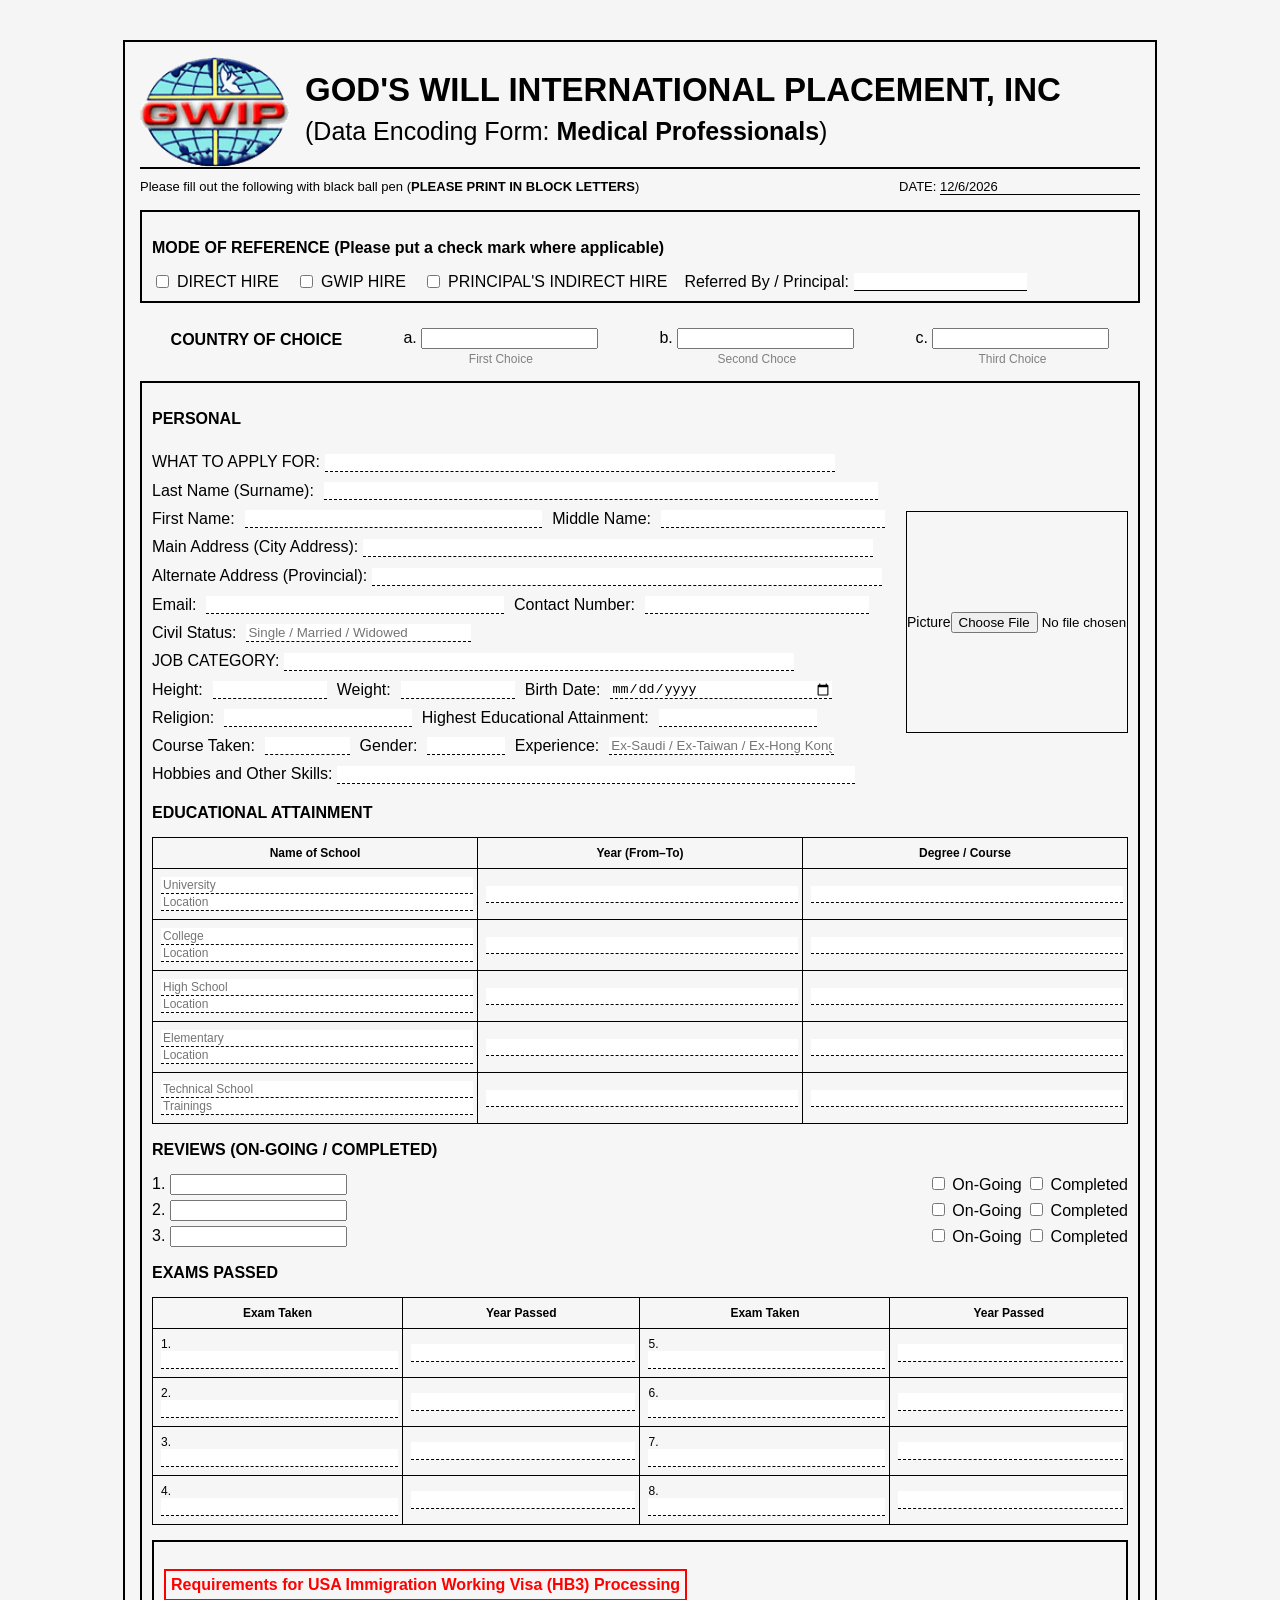
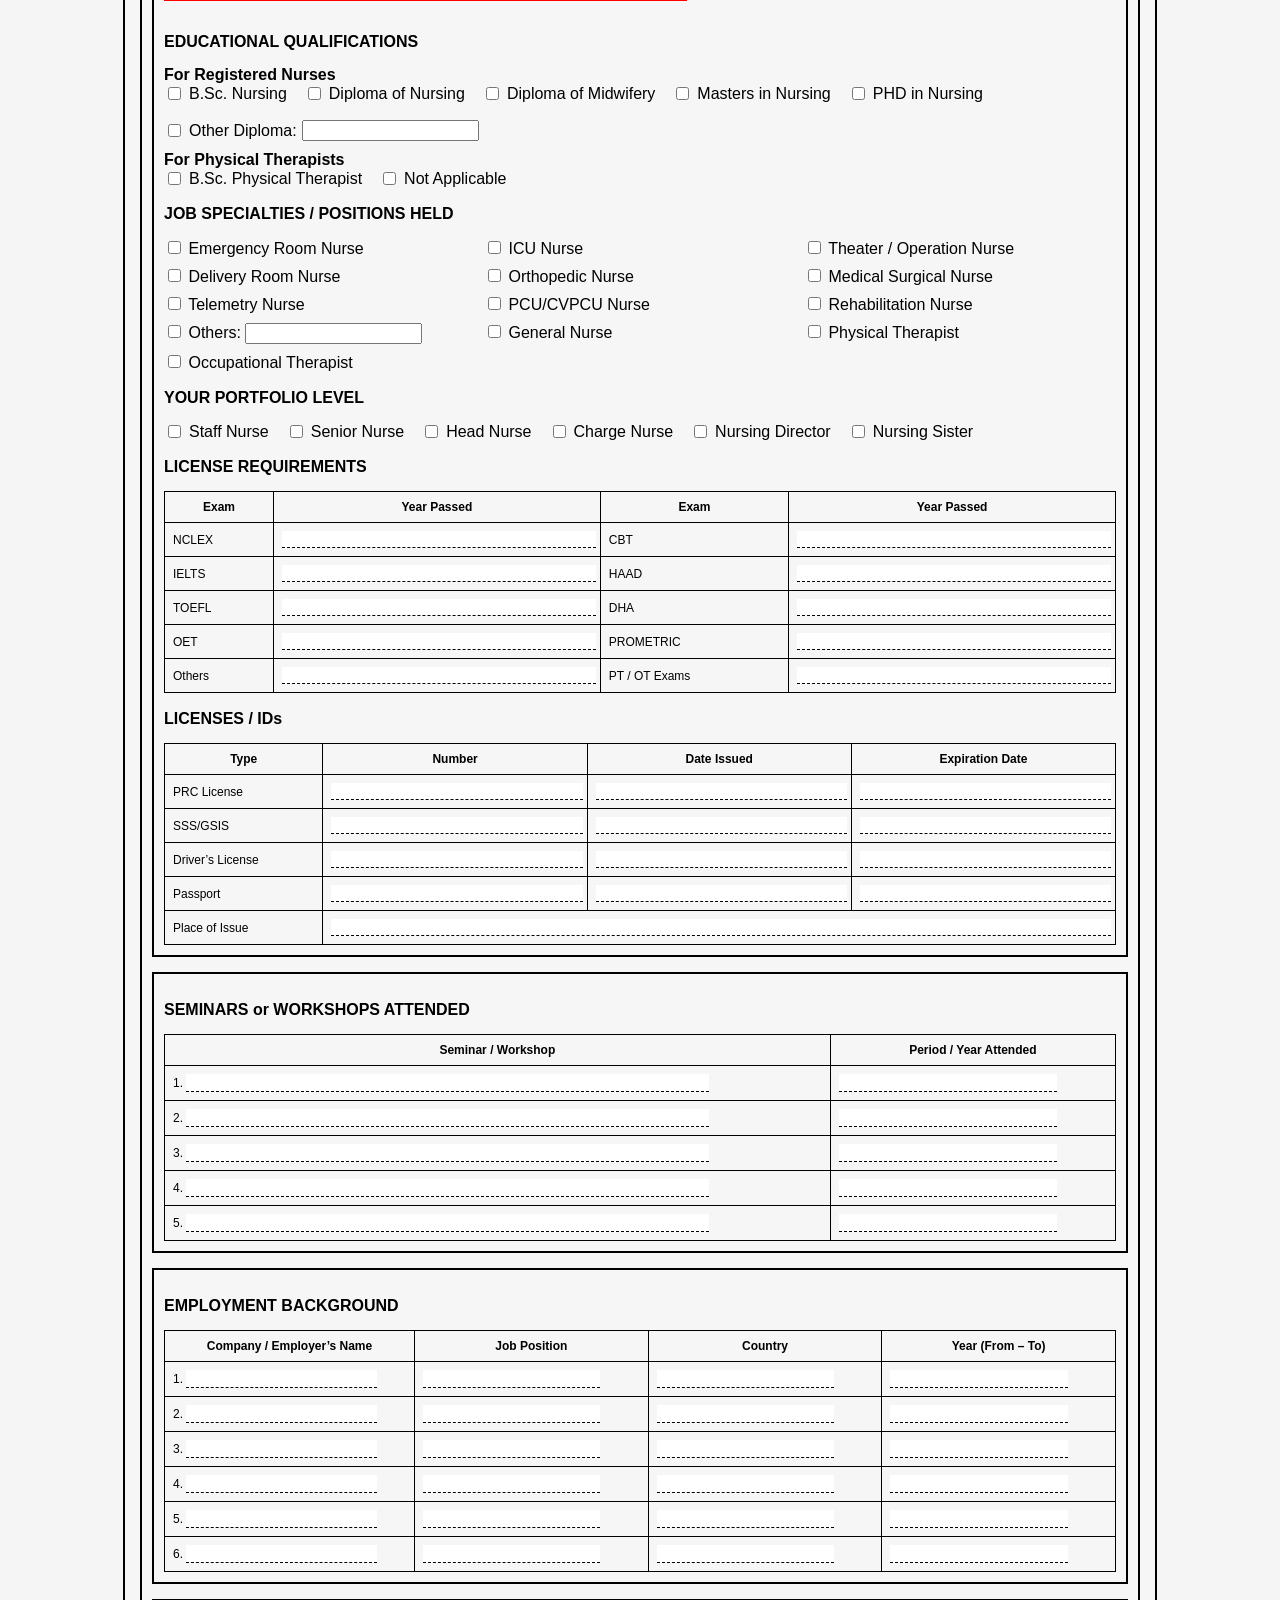
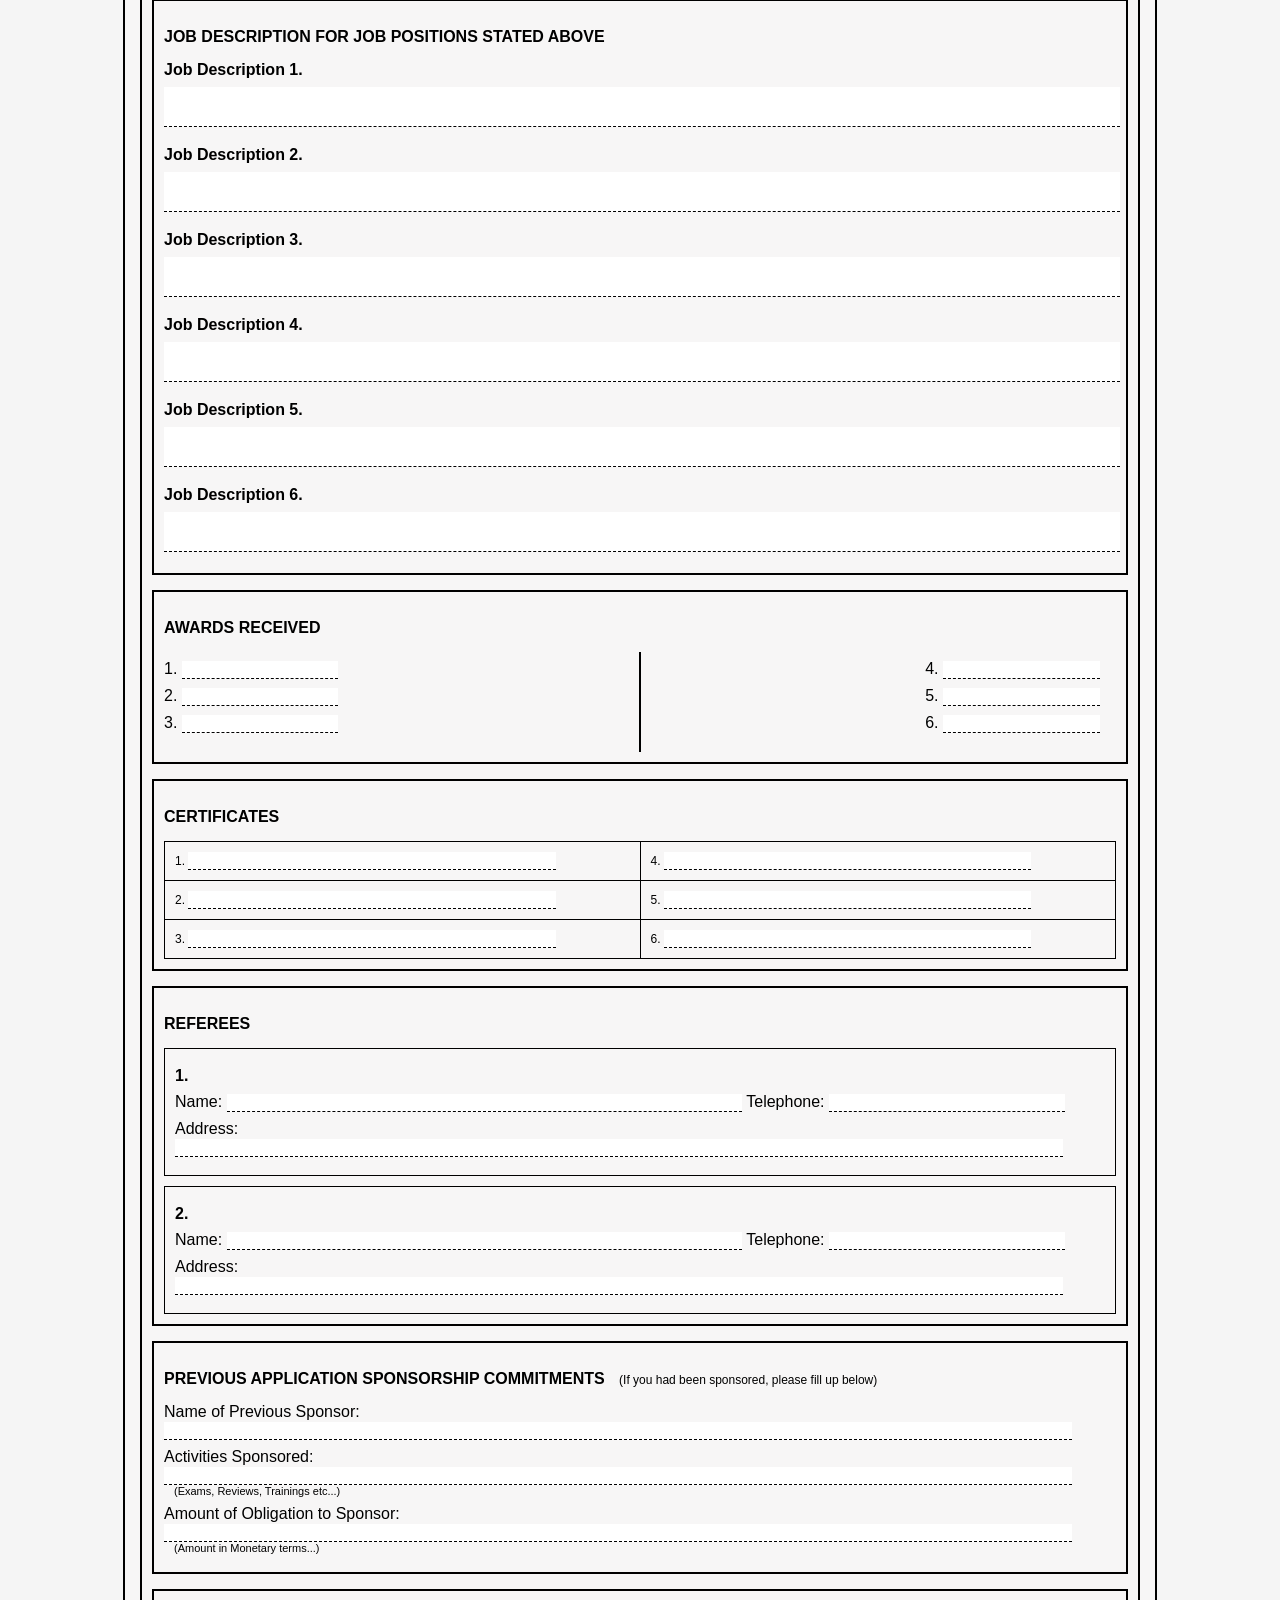
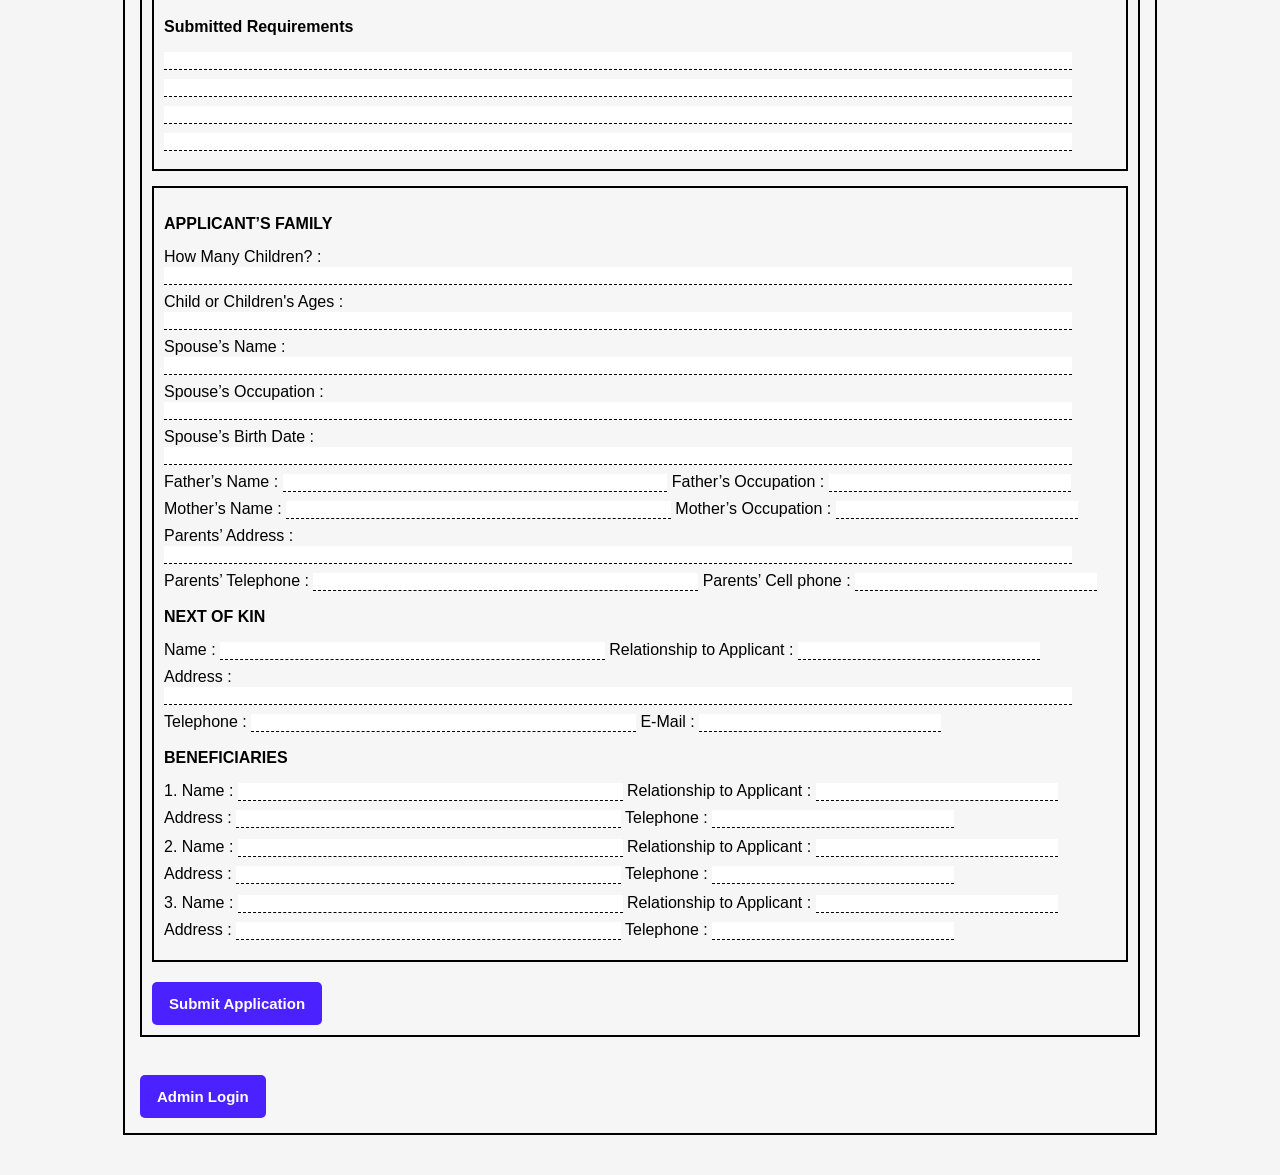
==== commit 56bc643b: "latest frontend design" ====
--- a/index.html
+++ b/index.html
@@ -7,12 +7,14 @@
     <link rel="stylesheet" href="styles.css" />
   </head>
 
-
-
   <body>
     <div class="form-container">
-     
-          <!-- HEADER -->
+
+      <form id="applicationForm" method="POST" enctype="multipart/form-data">
+
+  <!-- ALL YOUR FORM CONTENT -->
+
+                <!-- HEADER -->
       <div class="header">
         <img src="img/logo.gif" class="logo" alt="logo" />
         <div class="header-text">
@@ -38,10 +40,10 @@
         </div>
 
         <div class="checkbox-group">
-          <label><input type="checkbox" /> DIRECT HIRE</label>
-          <label><input type="checkbox" /> GWIP HIRE</label>
-          <label><input type="checkbox" /> PRINCIPAL'S INDIRECT HIRE</label>
-          <label>Referred By / Principal:<input type="text"
+          <label><input type="checkbox" name="modeOfReference" /> DIRECT HIRE</label>
+          <label><input type="checkbox" name="modeOfReference"/> GWIP HIRE</label>
+          <label><input type="checkbox" name="modeOfReference"/> PRINCIPAL'S INDIRECT HIRE</label>
+          <label>Referred By / Principal:<input type="text"  name="referredBy"
               style="border: none; border-bottom: 1px solid #000"
             />
           </label>
@@ -52,13 +54,13 @@
       <div class="country-choice">
         <strong>COUNTRY OF CHOICE</strong>
         <div class="input-box" data-label="First Choice">a.
-          <input type="text">
+          <input type="text" name="first_choice">
         </div>
         <div class="input-box" data-label="Second Choce">b.
-          <input type="text">
+          <input type="text" name="second_choice">
         </div>
         <div class="input-box" data-label="Third Choice">c.
-          <input type="text">
+          <input type="text" name="third_choice">
         </div>
 
         <!-- <h5>COUNTRY OF CHOICE</h5>
@@ -90,36 +92,36 @@
           <div class="personal-left">
             <div class="form-group">
               <label>WHAT TO APPLY FOR:</label>
-              <input type="text" class="line-input" />
+              <input type="text" class="line-input" name="applyFor" />
             </div>
 
             <div class="form-group inline-fields">
               <label>Last Name (Surname):</label>
-              <input type="text" style="width: 75%" />
+              <input type="text" name="lastName" style="width: 75%" />
 
               <label>First Name:</label>
-              <input type="text" style="width: 40%" />
+              <input type="text" name="firstName" style="width: 40%" />
 
               <label>Middle Name:</label>
-              <input type="text" style="width: 30%" />
+              <input type="text" name="middleName" style="width: 30%" />
             </div>
 
             <div class="form-group">
               <label>Main Address (City Address):</label>
-              <input type="text" class="line-input" />
+              <input type="text" name="mainAddress" class="line-input" />
             </div>
 
             <div class="form-group">
               <label>Alternate Address (Provincial):</label>
-              <input type="text" class="line-input" />
+              <input type="text" name="alternateAddress" class="line-input" />
             </div>
 
             <div class="form-group inline-fields">
               <label>Email:</label>
-              <input type="email" style="width: 40%" />
+              <input type="email" name="email" style="width: 40%" />
 
               <label>Contact Number:</label>
-              <input type="text" style="width: 30%" />
+              <input type="text" name="phone" style="width: 30%" />
             </div>
 
             <div class="form-group inline-fields">
@@ -128,48 +130,56 @@
                 type="text"
                 style="width: 30%"
                 placeholder="Single / Married / Widowed"
+                name="civilStatus"
               />
             </div>
+
+
+            <div class="form-group">
+              <label>JOB CATEGORY:</label>
+              <input type="text" name="jobCategory" class="line-input" />
+            </div>
+
 
             <div class="form-group inline-fields">
               <label>Height:</label>
-              <input type="text" style="width: 15%" />
+              <input type="text" name="height" style="width: 15%" />
 
               <label>Weight:</label>
-              <input type="text" style="width: 15%" />
+              <input type="text" name="weight" style="width: 15%" />
 
               <label>Birth Date:</label>
-              <input type="date" style="width: 30%" />
+              <input type="date" name="birthDate" style="width: 30%" />
             </div>
 
             <div class="form-group inline-fields">
               <label>Religion:</label>
-              <input type="text" style="width: 25%" />
+              <input type="text" name="religion" style="width: 25%" />
 
               <label>Highest Educational Attainment:</label>
-              <input type="text" style="width: 21%" />
+              <input type="text" name="highestEducational" style="width: 21%" />
             </div>
 
             <div class="form-group inline-fields">
               <label>Course Taken:</label>
-              <input type="text" style="width: 11%" />
+              <input type="text" name="courseTaken" style="width: 11%" />
 
               <label>Gender:</label>
-              <input type="text" style="width: 10%" />
+              <input type="text" name="gender" style="width: 10%" />
 
               <label>Experience:</label>
-              <input type="text" style="width: 30%"  placeholder="Ex-Saudi / Ex-Taiwan / Ex-Hong Kong etc" />
+              <input type="text" name="experience" style="width: 30%"  placeholder="Ex-Saudi / Ex-Taiwan / Ex-Hong Kong etc" />
             </div>
 
             <div class="form-group">
               <label>Hobbies and Other Skills:</label>
-              <input type="text" class="line-input" style="width: 70%" />
+              <input type="text" name="hobbies" class="line-input" style="width: 70%" />
             </div>
           </div>
 
           <!-- RIGHT SIDE (PICTURE BOX) -->
           <div class="personal-right">Picture <br/>
-            <input type="file">
+            <input type="file" name="photo" accept="image/*">
           </div>
         </div>
 
@@ -178,7 +188,7 @@
 
 
 
-        <div class="section-education">EDUCATIONAL ATTAINMENT</div>
+        <!-- <div class="section-education">EDUCATIONAL ATTAINMENT</div>
           <table>
         <tr>
             <th>Name of School</th>
@@ -242,50 +252,132 @@
             <label><input type="checkbox"> On-Going</label>
             <label><input type="checkbox"> Completed</label>
         </div>
-    </div>
+    </div> -->
+
+
+    <div class="section-education">EDUCATIONAL ATTAINMENT</div>
+
+<table>
+  <tr>
+    <th>Name of School</th>
+    <th>Year (From–To)</th>
+    <th>Degree / Course</th>
+  </tr>
+
+  <tr>
+    <td>
+      <input class="gap" type="text" name="university_name" placeholder="University"><br>
+      <input class="gap" type="text" name="university_location" placeholder="Location">
+    </td>
+    <td><input class="gap" type="text" name="university_year"></td>
+    <td><input class="gap" type="text" name="university_course"></td>
+  </tr>
+
+  <tr>
+    <td>
+      <input class="gap" type="text" name="college_name" placeholder="College"><br>
+      <input class="gap" type="text" name="college_location" placeholder="Location">
+    </td>
+    <td><input class="gap" type="text" name="college_year"></td>
+    <td><input class="gap" type="text" name="college_course"></td>
+  </tr>
+
+  <tr>
+    <td>
+      <input class="gap" type="text" name="highschool_name" placeholder="High School"><br>
+      <input class="gap" type="text" name="highschool_location" placeholder="Location">
+    </td>
+    <td><input class="gap" type="text" name="highschool_year"></td>
+    <td><input class="gap" type="text" name="highschool_course"></td>
+  </tr>
+
+  <tr>
+    <td>
+      <input class="gap" type="text" name="elementary_name" placeholder="Elementary"><br>
+      <input class="gap" type="text" name="elementary_location" placeholder="Location">
+    </td>
+    <td><input class="gap" type="text" name="elementary_year"></td>
+    <td><input class="gap" type="text" name="elementary_course"></td>
+  </tr>
+
+  <tr>
+    <td>
+      <input class="gap" type="text" name="technical_name" placeholder="Technical School"><br>
+      <input class="gap" type="text" name="technical_training" placeholder="Trainings">
+    </td>
+    <td><input class="gap" type="text" name="technical_year"></td>
+    <td><input class="gap" type="text" name="technical_course"></td>
+  </tr>
+</table>
+
+<div class="section-title">REVIEWS (ON-GOING / COMPLETED)</div>
+
+<div class="review-row">
+  <div>1. <input type="text" name="review1"></div>
+  <div>
+    <label><input type="checkbox" name="review1_status" value="ongoing"> On-Going</label>
+    <label><input type="checkbox" name="review1_status" value="completed"> Completed</label>
+  </div>
+</div>
+
+<div class="review-row">
+  <div>2. <input type="text" name="review2"></div>
+  <div>
+    <label><input type="checkbox" name="review2_status" value="ongoing"> On-Going</label>
+    <label><input type="checkbox" name="review2_status" value="completed"> Completed</label>
+  </div>
+</div>
+
+<div class="review-row">
+  <div>3. <input type="text" name="review3"></div>
+  <div>
+    <label><input type="checkbox" name="review3_status" value="ongoing"> On-Going</label>
+    <label><input type="checkbox" name="review3_status" value="completed"> Completed</label>
+  </div>
+</div>
 
 
 
 
      <!-- EXAMS -->
-    <div class="section-title">EXAMS PASSED</div>
-
-    <table>
-        <tr>
-            <th>Exam Taken</th>
-            <th>Year Passed</th>
-            <th>Exam Taken</th>
-            <th>Year Passed</th>
-        </tr>
-
-        <tr>
-            <td>1.<input type="text"></td>
-            <td><input type="text"></td>
-            <td>5.<input type="text"></td>
-            <td><input type="text"></td>
-        </tr>
-
-        <tr>
-            <td>2.<input type="text"></td>
-            <td><input type="text"></td>
-            <td>6.<input type="text"></td>
-            <td><input type="text"></td>
-        </tr>
-
-        <tr>
-            <td>3.<input type="text"></td>
-            <td><input type="text"></td>
-            <td>7.<input type="text"></td>
-            <td><input type="text"></td>
-        </tr>
-
-        <tr>
-            <td>4.<input type="text"></td>
-            <td><input type="text"></td>
-            <td>8.<input type="text"></td>
-            <td><input type="text"></td>
-        </tr>
-    </table>
+   <div class="section-title">EXAMS PASSED</div>
+
+<table>
+  <tr>
+    <th>Exam Taken</th>
+    <th>Year Passed</th>
+    <th>Exam Taken</th>
+    <th>Year Passed</th>
+  </tr>
+
+  <tr>
+    <td>1.<input type="text" name="exam1"></td>
+    <td><input type="text" name="exam1_year"></td>
+    <td>5.<input type="text" name="exam5"></td>
+    <td><input type="text" name="exam5_year"></td>
+  </tr>
+
+  <tr>
+    <td>2.<input type="text" name="exam2"></td>
+    <td><input type="text" name="exam2_year"></td>
+    <td>6.<input type="text" name="exam6"></td>
+    <td><input type="text" name="exam6_year"></td>
+  </tr>
+
+  <tr>
+    <td>3.<input type="text" name="exam3"></td>
+    <td><input type="text" name="exam3_year"></td>
+    <td>7.<input type="text" name="exam7"></td>
+    <td><input type="text" name="exam7_year"></td>
+  </tr>
+
+  <tr>
+    <td>4.<input type="text" name="exam4"></td>
+    <td><input type="text" name="exam4_year"></td>
+    <td>8.<input type="text" name="exam8"></td>
+    <td><input type="text" name="exam8_year"></td>
+  </tr>
+</table>
 
 
 
@@ -293,70 +385,72 @@
 
     <!-- ================= PAGE 2 ================= -->
     <div class="section-box">
-    <div class="section-title red-title">
-      Requirements for USA Immigration Working Visa (HB3) Processing
-    </div>
+      <div class="section-title red-title">
+        Requirements for USA Immigration Working Visa (HB3) Processing
+      </div>
 
     <!-- EDUCATION -->
-    <div class="section-title">EDUCATIONAL QUALIFICATIONS</div>
-
-    <div class="sub-section">
-      <strong>For Registered Nurses</strong>
-      <div class="checkbox-group">
-        <label><input type="checkbox"> B.Sc. Nursing</label>
-        <label><input type="checkbox"> Diploma of Nursing</label>
-        <label><input type="checkbox"> Diploma of Midwifery</label>
-
-        <label><input type="checkbox"> Masters in Nursing</label>
-        <label><input type="checkbox"> PHD in Nursing</label>
-        <label>
-          <input type="checkbox"> Other Diploma:
-          <input type="text" class="line-input small">
-        </label>
+      <div class="section-title">EDUCATIONAL QUALIFICATIONS</div>
+
+      <div class="sub-section">
+        <strong>For Registered Nurses</strong>
+        <div class="checkbox-group">
+          <label><input type="checkbox" name="nursing_qualification" value="bsc"> B.Sc. Nursing</label>
+          <label><input type="checkbox" name="nursing_qualification" value="diploma_nursing"> Diploma of Nursing</label>
+          <label><input type="checkbox" name="nursing_qualification" value="midwifery"> Diploma of Midwifery</label>
+
+          <label><input type="checkbox" name="nursing_qualification" value="masters"> Masters in Nursing</label>
+          <label><input type="checkbox" name="nursing_qualification" value="phd"> PHD in Nursing</label>
+
+          <label>
+            <input type="checkbox" name="nursing_qualification" value="other"> Other Diploma:
+            <input type="text" name="nursing_other">
+          </label>
+        </div>
       </div>
-    </div>
-
-    <div class="sub-section">
-      <strong>For Physical Therapists</strong>
-      <div class="checkbox-group">
-        <label><input type="checkbox"> B.Sc. Physical Therapist</label>
-        <label><input type="checkbox"> Not Applicable</label>
+
+      <div class="sub-section">
+        <strong>For Physical Therapists</strong>
+        <div class="checkbox-group">
+          <label><input type="checkbox" name="pt_qualification" value="bsc_pt"> B.Sc. Physical Therapist</label>
+          <label><input type="checkbox" name="pt_qualification" value="na"> Not Applicable</label>
+        </div>
       </div>
-    </div>
 
     <!-- JOB SPECIALTIES -->
     <div class="section-title">JOB SPECIALTIES / POSITIONS HELD</div>
-    <div class="checkbox-grid">
-      <label><input type="checkbox"> Emergency Room Nurse</label>
-      <label><input type="checkbox"> ICU Nurse</label>
-      <label><input type="checkbox"> Theater / Operation Nurse</label>
-      <label><input type="checkbox"> Delivery Room Nurse</label>
-      <label><input type="checkbox"> Orthopedic Nurse</label>
-
-      <label><input type="checkbox"> Medical Surgical Nurse</label>
-      <label><input type="checkbox"> Telemetry Nurse</label>
-      <label><input type="checkbox"> PCU/CVPCU Nurse</label>
-      <label><input type="checkbox"> Rehabilitation Nurse</label>
-      <label>
-        <input type="checkbox"> Others:
-        <input type="text" class="line-input small">
-      </label>
-
-      <label><input type="checkbox"> General Nurse</label>
-      <label><input type="checkbox"> Physical Therapist</label>
-      <label><input type="checkbox"> Occupational Therapist</label>
-    </div>
-
-    <!-- PORTFOLIO -->
-    <div class="section-title">YOUR PORTFOLIO LEVEL</div>
-    <div class="checkbox-group">
-      <label><input type="checkbox"> Staff Nurse</label>
-      <label><input type="checkbox"> Senior Nurse</label>
-      <label><input type="checkbox"> Head Nurse</label>
-      <label><input type="checkbox"> Charge Nurse</label>
-      <label><input type="checkbox"> Nursing Director</label>
-      <label><input type="checkbox"> Nursing Sister</label>
-    </div>
+      <div class="checkbox-grid">
+        <label><input type="checkbox" name="job_specialty" value="er"> Emergency Room Nurse</label>
+        <label><input type="checkbox" name="job_specialty" value="icu"> ICU Nurse</label>
+        <label><input type="checkbox" name="job_specialty" value="theater"> Theater / Operation Nurse</label>
+        <label><input type="checkbox" name="job_specialty" value="delivery"> Delivery Room Nurse</label>
+        <label><input type="checkbox" name="job_specialty" value="ortho"> Orthopedic Nurse</label>
+
+        <label><input type="checkbox" name="job_specialty" value="med_surg"> Medical Surgical Nurse</label>
+        <label><input type="checkbox" name="job_specialty" value="telemetry"> Telemetry Nurse</label>
+        <label><input type="checkbox" name="job_specialty" value="pcu"> PCU/CVPCU Nurse</label>
+        <label><input type="checkbox" name="job_specialty" value="rehab"> Rehabilitation Nurse</label>
+
+        <label>
+          <input type="checkbox" name="job_specialty" value="others"> Others:
+          <input type="text" name="job_specialty_other">
+        </label>
+
+        <label><input type="checkbox" name="job_specialty" value="general"> General Nurse</label>
+        <label><input type="checkbox" name="job_specialty" value="pt"> Physical Therapist</label>
+        <label><input type="checkbox" name="job_specialty" value="ot"> Occupational Therapist</label>
+              </div>
+
+      <!-- PORTFOLIO -->
+      <div class="section-title">YOUR PORTFOLIO LEVEL</div>
+      <div class="checkbox-group">
+        <label><input type="checkbox" name="portfolio" value="staff"> Staff Nurse</label>
+        <label><input type="checkbox" name="portfolio" value="senior"> Senior Nurse</label>
+        <label><input type="checkbox" name="portfolio" value="head"> Head Nurse</label>
+        <label><input type="checkbox" name="portfolio" value="charge"> Charge Nurse</label>
+        <label><input type="checkbox" name="portfolio" value="director"> Nursing Director</label>
+        <label><input type="checkbox" name="portfolio" value="sister"> Nursing Sister</label>
+      </div>
 
     <!-- LICENSE REQUIREMENTS -->
     <div class="section-title">LICENSE REQUIREMENTS</div>
@@ -369,24 +463,24 @@
         <th>Year Passed</th>
       </tr>
       <tr>
-        <td>NCLEX</td><td><input class="gap"></td>
-        <td>CBT</td><td><input class="gap"></td>
-      </tr>
-      <tr>
-        <td>IELTS</td><td><input class="gap"></td>
-        <td>HAAD</td><td><input class="gap"></td>
-      </tr>
-      <tr>
-        <td>TOEFL</td><td><input class="gap"></td>
-        <td>DHA</td><td><input class="gap"></td>
-      </tr>
-      <tr>
-        <td>OET</td><td><input class="gap"></td>
-        <td>PROMETRIC</td><td><input class="gap"></td>
-      </tr>
-      <tr>
-        <td>Others</td><td><input class="gap"></td>
-        <td>PT / OT Exams</td><td><input class="gap"></td>
+        <td>NCLEX</td><td><input class="gap" name="nclex_year"></td>
+        <td>CBT</td><td><input class="gap" name="cbt_year"></td>
+      </tr>
+      <tr>
+        <td>IELTS</td><td><input class="gap" name="ielts_year"></td>
+        <td>HAAD</td><td><input class="gap" name="haad_year"></td>
+      </tr>
+      <tr>
+        <td>TOEFL</td><td><input class="gap" name="toefl_year"></td>
+        <td>DHA</td><td><input class="gap" name="dha_year"></td>
+      </tr>
+      <tr>
+        <td>OET</td><td><input class="gap" name="oet_year"></td>
+        <td>PROMETRIC</td><td><input class="gap" name="prometric_year"></td>
+      </tr>
+      <tr>
+        <td>Others</td><td><input class="gap" name="other_exam_year"></td>
+        <td>PT / OT Exams</td><td><input class="gap" name="pt_ot_year"></td>
       </tr>
     </table>
 
@@ -402,31 +496,35 @@
       </tr>
       <tr>
         <td>PRC License</td>
-        <td><input class="gap"></td>
-        <td><input class="gap"></td>
-        <td><input class="gap"></td>
-      </tr>
+        <td><input class="gap" name="prc_number"></td>
+        <td><input class="gap" name="prc_issued"></td>
+        <td><input class="gap" name="prc_expiry"></td>
+      </tr>
+
       <tr>
         <td>SSS/GSIS</td>
-        <td><input class="gap"></td>
-        <td><input class="gap"></td>
-        <td><input class="gap"></td>
-      </tr>
-      <tr>
-        <td>Driver’s License</td>
-        <td><input class="gap"></td>
-        <td><input class="gap"></td>
-        <td><input class="gap"></td>
-      </tr>
-      <tr>
-        <td>Passport</td>
-        <td><input class="gap"></td>
-        <td><input class="gap"></td>
-        <td><input class="gap"></td>
-      </tr>
+      <td><input class="gap" name="sss_number"></td>
+      <td><input class="gap" name="sss_issued"></td>
+      <td><input class="gap" name="sss_expiry"></td>
+      </tr>
+
+      <tr>
+       <td>Driver’s License</td>
+      <td><input class="gap" name="driver_number"></td>
+      <td><input class="gap" name="driver_issued"></td>
+      <td><input class="gap" name="driver_expiry"></td>
+      </tr>
+
+      <tr>
+       <td>Passport</td>
+      <td><input class="gap" name="passport_number"></td>
+      <td><input class="gap" name="passport_issued"></td>
+      <td><input class="gap" name="passport_expiry"></td>
+      </tr>
+
       <tr>
         <td>Place of Issue</td>
-        <td colspan="3"><input class="gap"></td>
+        <td colspan="3"><input class="gap" name="place_of_issue"></td>
       </tr>
     </table>
 
@@ -451,11 +549,30 @@
       </tr>
 
       <!-- 5 rows -->
-      <tr><td>1. <input class="line-dash"></td><td><input class="line-dash"></td></tr>
-      <tr><td>2. <input class="line-dash"></td><td><input class="line-dash"></td></tr>
-      <tr><td>3. <input class="line-dash"></td><td><input class="line-dash"></td></tr>
-      <tr><td>4. <input class="line-dash"></td><td><input class="line-dash"></td></tr>
-      <tr><td>5. <input class="line-dash"></td><td><input class="line-dash"></td></tr>
+      <tr>
+  <td>1. <input class="line-dash" name="item1_name"></td>
+  <td><input class="line-dash" name="item1_value"></td>
+</tr>
+
+<tr>
+  <td>2. <input class="line-dash" name="item2_name"></td>
+  <td><input class="line-dash" name="item2_value"></td>
+</tr>
+
+<tr>
+  <td>3. <input class="line-dash" name="item3_name"></td>
+  <td><input class="line-dash" name="item3_value"></td>
+</tr>
+
+<tr>
+  <td>4. <input class="line-dash" name="item4_name"></td>
+  <td><input class="line-dash" name="item4_value"></td>
+</tr>
+
+<tr>
+  <td>5. <input class="line-dash" name="item5_name"></td>
+  <td><input class="line-dash" name="item5_value"></td>
+</tr>
     </table>
   </div>
 
@@ -464,56 +581,56 @@
     <div class="section-title">EMPLOYMENT BACKGROUND</div>
 
     <table>
-      <tr>
-        <th>Company / Employer’s Name</th>
-        <th>Job Position</th>
-        <th>Country</th>
-        <th>Year (From – To)</th>
-      </tr>
-
-      <!-- 6 rows -->
-      <tr>
-        <td>1. <input class="line-dash"></td>
-        <td><input class="line-dash"></td>
-        <td><input class="line-dash"></td>
-        <td><input class="line-dash"></td>
-      </tr>
-
-      <tr>
-        <td>2. <input class="line-dash"></td>
-        <td><input class="line-dash"></td>
-        <td><input class="line-dash"></td>
-        <td><input class="line-dash"></td>
-      </tr>
-
-      <tr>
-        <td>3. <input class="line-dash"></td>
-        <td><input class="line-dash"></td>
-        <td><input class="line-dash"></td>
-        <td><input class="line-dash"></td>
-      </tr>
-
-      <tr>
-        <td>4. <input class="line-dash"></td>
-        <td><input class="line-dash"></td>
-        <td><input class="line-dash"></td>
-        <td><input class="line-dash"></td>
-      </tr>
-
-      <tr>
-        <td>5. <input class="line-dash"></td>
-        <td><input class="line-dash"></td>
-        <td><input class="line-dash"></td>
-        <td><input class="line-dash"></td>
-      </tr>
-
-      <tr>
-        <td>6. <input class="line-dash"></td>
-        <td><input class="line-dash"></td>
-        <td><input class="line-dash"></td>
-        <td><input class="line-dash"></td>
-      </tr>
-    </table>
+  <tr>
+    <th>Company / Employer’s Name</th>
+    <th>Job Position</th>
+    <th>Country</th>
+    <th>Year (From – To)</th>
+  </tr>
+
+  <tr>
+    <td>1. <input class="line-dash" name="company1"></td>
+    <td><input class="line-dash" name="position1"></td>
+    <td><input class="line-dash" name="country1"></td>
+    <td><input class="line-dash" name="year1"></td>
+  </tr>
+
+  <tr>
+    <td>2. <input class="line-dash" name="company2"></td>
+    <td><input class="line-dash" name="position2"></td>
+    <td><input class="line-dash" name="country2"></td>
+    <td><input class="line-dash" name="year2"></td>
+  </tr>
+
+  <tr>
+    <td>3. <input class="line-dash" name="company3"></td>
+    <td><input class="line-dash" name="position3"></td>
+    <td><input class="line-dash" name="country3"></td>
+    <td><input class="line-dash" name="year3"></td>
+  </tr>
+
+  <tr>
+    <td>4. <input class="line-dash" name="company4"></td>
+    <td><input class="line-dash" name="position4"></td>
+    <td><input class="line-dash" name="country4"></td>
+    <td><input class="line-dash" name="year4"></td>
+  </tr>
+
+  <tr>
+    <td>5. <input class="line-dash" name="company5"></td>
+    <td><input class="line-dash" name="position5"></td>
+    <td><input class="line-dash" name="country5"></td>
+    <td><input class="line-dash" name="year5"></td>
+  </tr>
+
+  <tr>
+    <td>6. <input class="line-dash" name="company6"></td>
+    <td><input class="line-dash" name="position6"></td>
+    <td><input class="line-dash" name="country6"></td>
+    <td><input class="line-dash" name="year6"></td>
+  </tr>
+</table>
+    
   </div>
 
   <!-- JOB DESCRIPTION -->
@@ -521,28 +638,28 @@
     <div class="section-title">JOB DESCRIPTION FOR JOB POSITIONS STATED ABOVE</div>
 
     <!-- 6 descriptions -->
-    <div class="job-desc">
-      <p><strong>Job Description 1.</strong></p>
-      <textarea></textarea>
-
-      <p><strong>Job Description 2.</strong></p>
-      <textarea></textarea>
-
-      <p><strong>Job Description 3.</strong></p>
-      <textarea></textarea>
-
-      <p><strong>Job Description 4.</strong></p>
-      <textarea></textarea>
-
-      <p><strong>Job Description 5.</strong></p>
-      <textarea></textarea>
-
-      <p><strong>Job Description 6.</strong></p>
-      <textarea></textarea>
-    </div>
-  </div>
-
-  <div style="text-align: right; margin-top: 10px;"><strong>Page 3.</strong></div>
+   <div class="job-desc">
+  <p><strong>Job Description 1.</strong></p>
+  <textarea name="job_desc1"></textarea>
+
+  <p><strong>Job Description 2.</strong></p>
+  <textarea name="job_desc2"></textarea>
+
+  <p><strong>Job Description 3.</strong></p>
+  <textarea name="job_desc3"></textarea>
+
+  <p><strong>Job Description 4.</strong></p>
+  <textarea name="job_desc4"></textarea>
+
+  <p><strong>Job Description 5.</strong></p>
+  <textarea name="job_desc5"></textarea>
+
+  <p><strong>Job Description 6.</strong></p>
+  <textarea name="job_desc6"></textarea>
+</div>
+  </div>
+
+
 
 
 
@@ -557,19 +674,19 @@
   <div class="section-box">
     <div class="section-title">AWARDS RECEIVED</div>
 
-    <div class="two-column-lines">
+   <div class="two-column-lines">
       <div>
-        <p>1. <input class="line-dash"></p>
-        <p>2. <input class="line-dash"></p>
-        <p>3. <input class="line-dash"></p>
+        <p>1. <input class="line-dash" name="field1"></p>
+        <p>2. <input class="line-dash" name="field2"></p>
+        <p>3. <input class="line-dash" name="field3"></p>
       </div>
 
       <div class="divider"></div>
 
       <div>
-        <p>4. <input class="line-dash"></p>
-        <p>5. <input class="line-dash"></p>
-        <p>6. <input class="line-dash"></p>
+        <p>4. <input class="line-dash" name="field4"></p>
+        <p>5. <input class="line-dash" name="field5"></p>
+        <p>6. <input class="line-dash" name="field6"></p>
       </div>
     </div>
   </div>
@@ -579,87 +696,84 @@
     <div class="section-title">CERTIFICATES</div>
 
     <table class="certificate-table">
-      <tr>
-        <td>1. <input class="line-dash"></td>
-        <td>4. <input class="line-dash"></td>
-      </tr>
-      <tr>
-        <td>2. <input class="line-dash"></td>
-        <td>5. <input class="line-dash"></td>
-      </tr>
-      <tr>
-        <td>3. <input class="line-dash"></td>
-        <td>6. <input class="line-dash"></td>
-      </tr>
-    </table>
+  <tr>
+    <td>1. <input class="line-dash" name="certificate1"></td>
+    <td>4. <input class="line-dash" name="certificate4"></td>
+  </tr>
+  <tr>
+    <td>2. <input class="line-dash" name="certificate2"></td>
+    <td>5. <input class="line-dash" name="certificate5"></td>
+  </tr>
+  <tr>
+    <td>3. <input class="line-dash" name="certificate3"></td>
+    <td>6. <input class="line-dash" name="certificate6"></td>
+  </tr>
+</table>
   </div>
 
   <!-- REFEREES -->
   <div class="section-box">
-    <div class="section-title">REFEREES</div>
-
-    <div class="ref-box">
-      <p><strong>1.</strong></p>
-      <p>
-        Name: <input class="line-dash long">
-        Telephone: <input class="line-dash small">
-      </p>
-      <p>
-        Address: <input class="line-dash full">
-      </p>
-    </div>
-
-    <div class="ref-box">
-      <p><strong>2.</strong></p>
-      <p>
-        Name: <input class="line-dash long">
-        Telephone: <input class="line-dash small">
-      </p>
-      <p>
-        Address: <input class="line-dash full">
-      </p>
-    </div>
-  </div>
+  <div class="section-title">REFEREES</div>
+
+  <div class="ref-box">
+    <p><strong>1.</strong></p>
+    <p>
+      Name: <input class="line-dash long" name="ref1_name">
+      Telephone: <input class="line-dash small" name="ref1_phone">
+    </p>
+    <p>
+      Address: <input class="line-dash full" name="ref1_address">
+    </p>
+  </div>
+
+  <div class="ref-box">
+    <p><strong>2.</strong></p>
+    <p>
+      Name: <input class="line-dash long" name="ref2_name">
+      Telephone: <input class="line-dash small" name="ref2_phone">
+    </p>
+    <p>
+      Address: <input class="line-dash full" name="ref2_address">
+    </p>
+  </div>
+</div>
 
   <!-- SPONSORSHIP -->
-  <div class="section-box">
-    <div class="section-title">
-      PREVIOUS APPLICATION SPONSORSHIP COMMITMENTS
-      <span class="note">(If you had been sponsored, please fill up below)</span>
-    </div>
-
-    <p>
-      Name of Previous Sponsor:
-      <input class="line-dash full">
-    </p>
-
-    <p>
-      Activities Sponsored:
-      <input class="line-dash full">
-      <span class="small-note">(Exams, Reviews, Trainings etc...)</span>
-    </p>
-
-    <p>
-      Amount of Obligation to Sponsor:
-      <input class="line-dash full">
-      <span class="small-note">(Amount in Monetary terms...)</span>
-    </p>
-  </div>
+ <div class="section-box">
+  <div class="section-title">
+    PREVIOUS APPLICATION SPONSORSHIP COMMITMENTS
+    <span class="note">(If you had been sponsored, please fill up below)</span>
+  </div>
+
+  <p>
+    Name of Previous Sponsor:
+    <input class="line-dash full" name="previous_sponsor">
+  </p>
+
+  <p>
+    Activities Sponsored:
+    <input class="line-dash full" name="sponsored_activities">
+    <span class="small-note">(Exams, Reviews, Trainings etc...)</span>
+  </p>
+
+  <p>
+    Amount of Obligation to Sponsor:
+    <input class="line-dash full" name="sponsor_amount">
+    <span class="small-note">(Amount in Monetary terms...)</span>
+  </p>
+</div>
 
   <!-- SUBMITTED REQUIREMENTS -->
-  <div class="section-box">
-    <div class="section-title">Submitted Requirements</div>
-
-    <p><input class="line-dash full"></p>
-    <p><input class="line-dash full"></p>
-    <p><input class="line-dash full"></p>
-    <p><input class="line-dash full"></p>
-  </div>
-
-  <div style="text-align: right; margin-top: 10px;">
-    <strong>Page 4.</strong>
-  </div>
-
+ <div class="section-box">
+  <div class="section-title">Submitted Requirements</div>
+
+  <p><input class="line-dash full" name="requirement1"></p>
+  <p><input class="line-dash full" name="requirement2"></p>
+  <p><input class="line-dash full" name="requirement3"></p>
+  <p><input class="line-dash full" name="requirement4"></p>
+</div>
+
+  
 
 
 
@@ -667,74 +781,135 @@
 
   <!-- FAMILY -->
   <div class="section-box">
-    <div class="section-title">APPLICANT’S FAMILY</div>
-
-    <p>How Many Children? : <input class="line-dash full"></p>
-    <p>Child or Children's Ages : <input class="line-dash full"></p>
-    <p>Spouse’s Name : <input class="line-dash full"></p>
-    <p>Spouse’s Occupation : <input class="line-dash full"></p>
-    <p>Spouse’s Birth Date : <input class="line-dash full"></p>
-
+  <div class="section-title">APPLICANT’S FAMILY</div>
+
+  <p>How Many Children? : <input class="line-dash full" name="children_count"></p>
+  <p>Child or Children's Ages : <input class="line-dash full" name="children_ages"></p>
+  <p>Spouse’s Name : <input class="line-dash full" name="spouse_name"></p>
+  <p>Spouse’s Occupation : <input class="line-dash full" name="spouse_occupation"></p>
+  <p>Spouse’s Birth Date : <input class="line-dash full" name="spouse_birthdate"></p>
+
+  <p>
+    Father’s Name : <input class="line-dash mid" name="father_name">
+    Father’s Occupation : <input class="line-dash small" name="father_occupation">
+  </p>
+
+  <p>
+    Mother’s Name : <input class="line-dash mid" name="mother_name">
+    Mother’s Occupation : <input class="line-dash small" name="mother_occupation">
+  </p>
+
+  <p>Parents’ Address : <input class="line-dash full" name="parents_address"></p>
+
+  <p>
+    Parents’ Telephone : <input class="line-dash mid" name="parents_phone">
+    Parents’ Cell phone : <input class="line-dash small" name="parents_mobile">
+  </p>
+
+  <!-- NEXT OF KIN -->
+  <div class="section-title">NEXT OF KIN</div>
+
+  <p>
+    Name : <input class="line-dash mid" name="nok_name">
+    Relationship to Applicant : <input class="line-dash small" name="nok_relationship">
+  </p>
+
+  <p>Address : <input class="line-dash full" name="nok_address"></p>
+
+  <p>
+    Telephone : <input class="line-dash mid" name="nok_phone">
+    E-Mail : <input class="line-dash small" name="nok_email">
+  </p>
+
+  <!-- BENEFICIARIES -->
+  <div class="section-title">BENEFICIARIES</div>
+
+  <div class="beneficiary">
     <p>
-      Father’s Name : <input class="line-dash mid">
-      Father’s Occupation : <input class="line-dash small">
+      1. Name : <input class="line-dash mid" name="beneficiary1_name">
+      Relationship to Applicant : <input class="line-dash small" name="beneficiary1_relationship">
     </p>
-
     <p>
-      Mother’s Name : <input class="line-dash mid">
-      Mother’s Occupation : <input class="line-dash small">
+      Address : <input class="line-dash mid" name="beneficiary1_address">
+      Telephone : <input class="line-dash small" name="beneficiary1_phone">
     </p>
-
-    <p>Parents’ Address : <input class="line-dash full"></p>
-
+  </div>
+
+  <div class="beneficiary">
     <p>
-      Parents’ Telephone : <input class="line-dash mid">
-      Parents’ Cell phone : <input class="line-dash small">
+      2. Name : <input class="line-dash mid" name="beneficiary2_name">
+      Relationship to Applicant : <input class="line-dash small" name="beneficiary2_relationship">
     </p>
-
-    <!-- NEXT OF KIN -->
-    <div class="section-title">NEXT OF KIN</div>
-
     <p>
-      Name : <input class="line-dash mid">
-      Relationship to Applicant : <input class="line-dash small">
+      Address : <input class="line-dash mid" name="beneficiary2_address">
+      Telephone : <input class="line-dash small" name="beneficiary2_phone">
     </p>
-
-    <p>Address : <input class="line-dash full"></p>
-
+  </div>
+
+  <div class="beneficiary">
     <p>
-      Telephone : <input class="line-dash mid">
-      E-Mail : <input class="line-dash small">
+      3. Name : <input class="line-dash mid" name="beneficiary3_name">
+      Relationship to Applicant : <input class="line-dash small" name="beneficiary3_relationship">
     </p>
-
-    <!-- BENEFICIARIES -->
-    <div class="section-title">BENEFICIARIES</div>
-
-    <div class="beneficiary">
-      <p>1. Name : <input class="line-dash mid"> Relationship to Applicant : <input class="line-dash small"></p>
-      <p>Address : <input class="line-dash mid"> Telephone : <input class="line-dash small"></p>
+    <p>
+      Address : <input class="line-dash mid" name="beneficiary3_address">
+      Telephone : <input class="line-dash small" name="beneficiary3_phone">
+    </p>
+  </div>
+</div>
+
+      <button type="submit">Submit Application</button>
+
+    </form>
+
+   
     </div>
 
-    <div class="beneficiary">
-      <p>2. Name : <input class="line-dash mid"> Relationship to Applicant : <input class="line-dash small"></p>
-      <p>Address : <input class="line-dash mid"> Telephone : <input class="line-dash small"></p>
+    
+    
+  
+     
+  
+
+
+
+
+        <!-- ADMIN LOGIN -->
+  <div id="loginSection" class="hidden">
+    <h2>Admin Login</h2>
+    <input id="username" placeholder="Username" /><br /><br />
+    <input id="password" type="password" placeholder="Password" /><br /><br />
+    <button onclick="login()">Login</button>
+  </div>
+
+  <!-- ADMIN DASHBOARD -->
+  <div id="adminSection" class="hidden">
+    <div class="top-bar">
+      <h2>Applications Dashboard</h2>
+      <button onclick="logout()">Logout</button>
     </div>
 
-    <div class="beneficiary">
-      <p>3. Name : <input class="line-dash mid"> Relationship to Applicant : <input class="line-dash small"></p>
-      <p>Address : <input class="line-dash mid"> Telephone : <input class="line-dash small"></p>
-    </div>
-
-
-
-    <button type="submit">Submit Application</button>
-
-    </div>
-
-
-
-
-
-      <script src="main.js"></script>
+    <input id="search" placeholder="Search by Name" onkeyup="renderTable()" />
+    <br /><br />
+
+    <input id="filterJob" placeholder="Filter by Job Category" onkeyup="renderTable()" />
+
+    <table>
+      <thead>
+        <tr>
+          <th>Date Applied</th>
+          <th>Name</th>
+          <th>Age</th>
+          <th>Job Category</th>
+        </tr>
+      </thead>
+      <tbody id="tableBody"></tbody>
+    </table>
+  </div>
+
+  <br>
+  <button onclick="showAdmin()">Admin Login</button>
+
+    <script src="main.js"></script>
   </body>
 </html>
--- a/styles.css
+++ b/styles.css
@@ -107,7 +107,7 @@
 .line-input {
   border: none;
   border-bottom: 1px dashed #000;
-  width: 75%;
+  width: 69%;
   outline: none;
   /* position: relative; */
 }
@@ -171,12 +171,11 @@
   outline: none;
 }
 
-/* .section-education {
-    font-weight: bold;
-    margin-top: 20px;
-    margin-bottom: 15px;
-
-} */
+.section-education {
+  font-weight: bold;
+  margin-top: 20px;
+  margin-bottom: 15px;
+}
 
 /* TABLE */
 table {
@@ -251,12 +250,12 @@
 /* textarea styled like dashed lines */
 .job-desc textarea {
   width: 100%;
-  height: 50px;
+  height: 35px;
   border: none;
   border-bottom: 1px dashed #000;
   outline: none;
   resize: none;
-  margin-bottom: 10px;
+  margin-bottom: 7px;
 }
 
 /* tighter table spacing like form */
@@ -315,7 +314,7 @@
 
 /* referee box */
 .ref-box {
-  border: 2px solid #000;
+  border: 1px solid #000;
   padding: 10px;
   margin-top: 10px;
 }
@@ -344,7 +343,7 @@
   width: 95%;
 }
 .line-dash.mid {
-  width: 45%;
+  width: 40%;
 }
 .line-dash.small {
   width: 25%;
@@ -400,3 +399,29 @@
   padding: 8px;
   font-size: 12px;
 }
+
+.hidden {
+  display: none;
+}
+
+.top-bar {
+  display: flex;
+  justify-content: space-between;
+  align-items: center;
+}
+
+tr:hover {
+  background: #f1f1f1;
+  cursor: pointer;
+}
+
+button {
+  color: rgb(255, 255, 255);
+  font-size: 15px;
+  font-weight: bold;
+  padding: 13px 17px;
+  border: none;
+  border-radius: 5px;
+  margin-top: 20px;
+  background-color: rgb(75, 34, 255);
+}
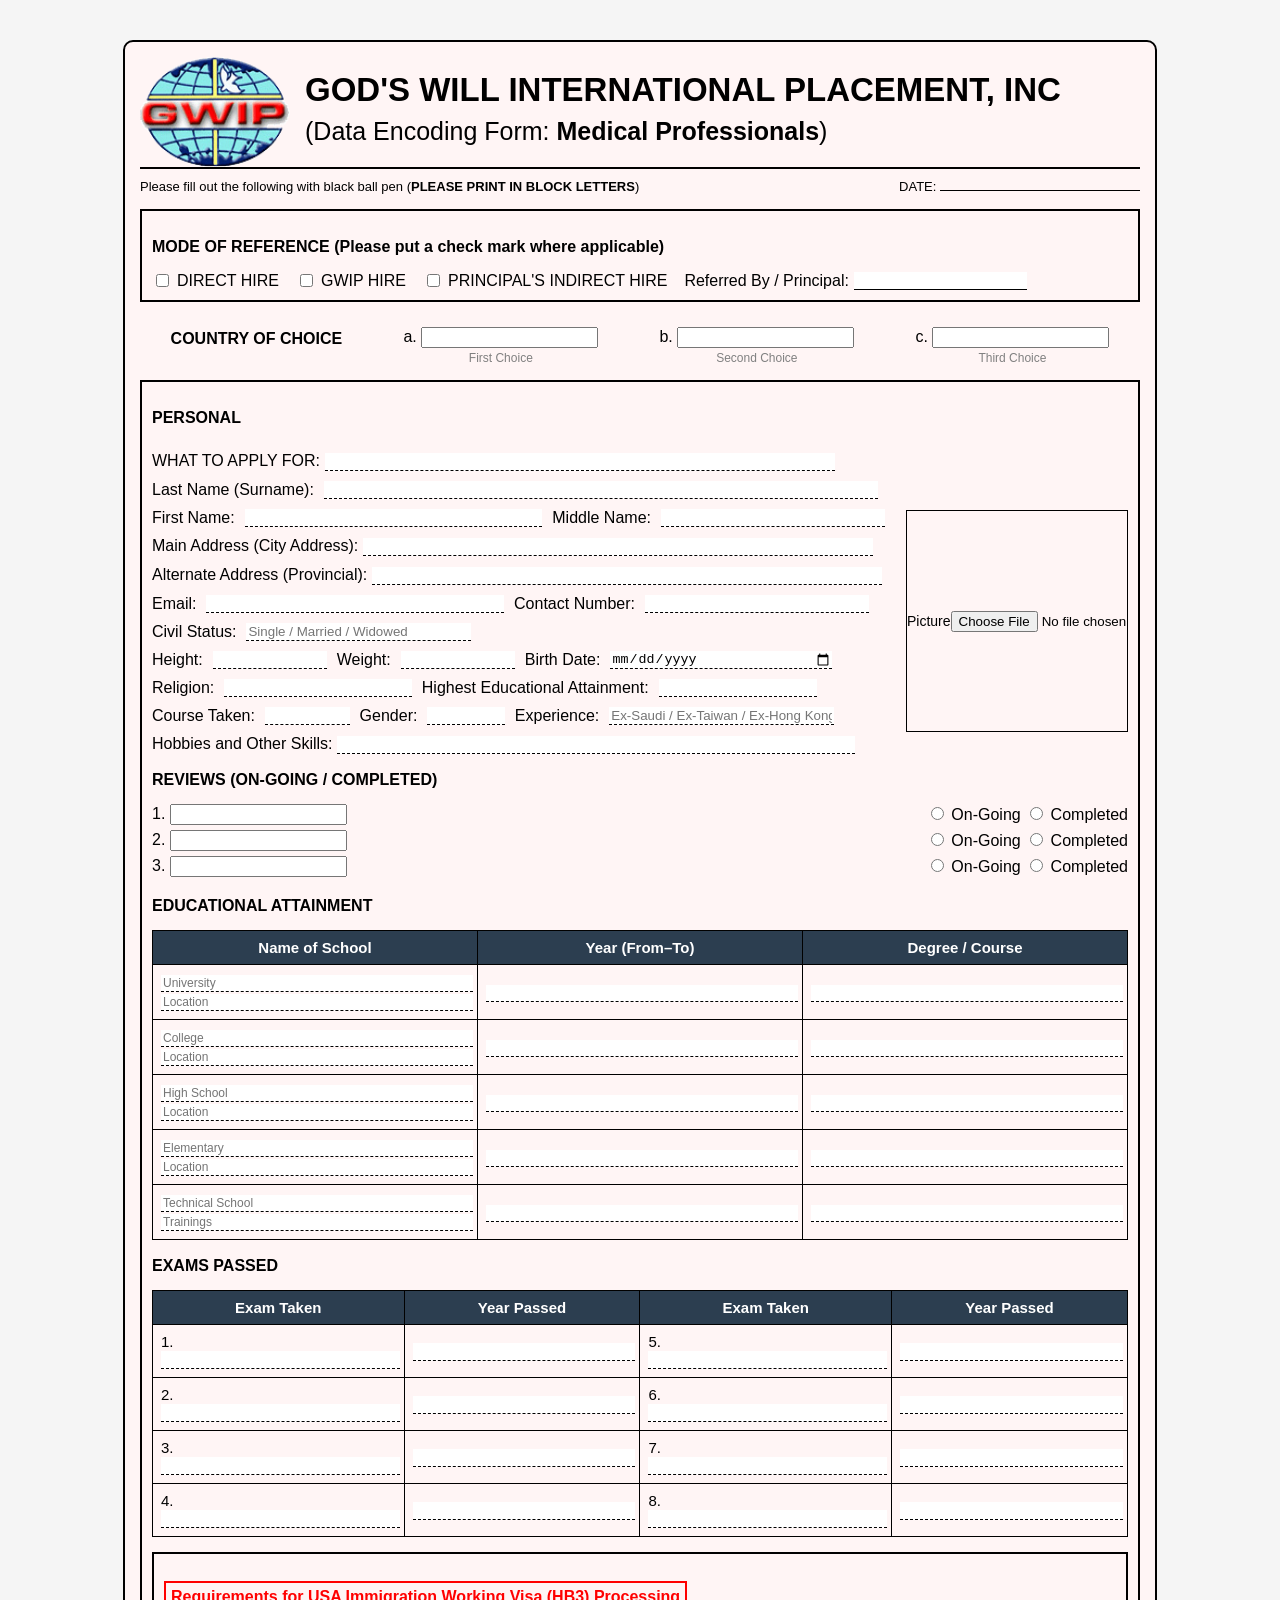
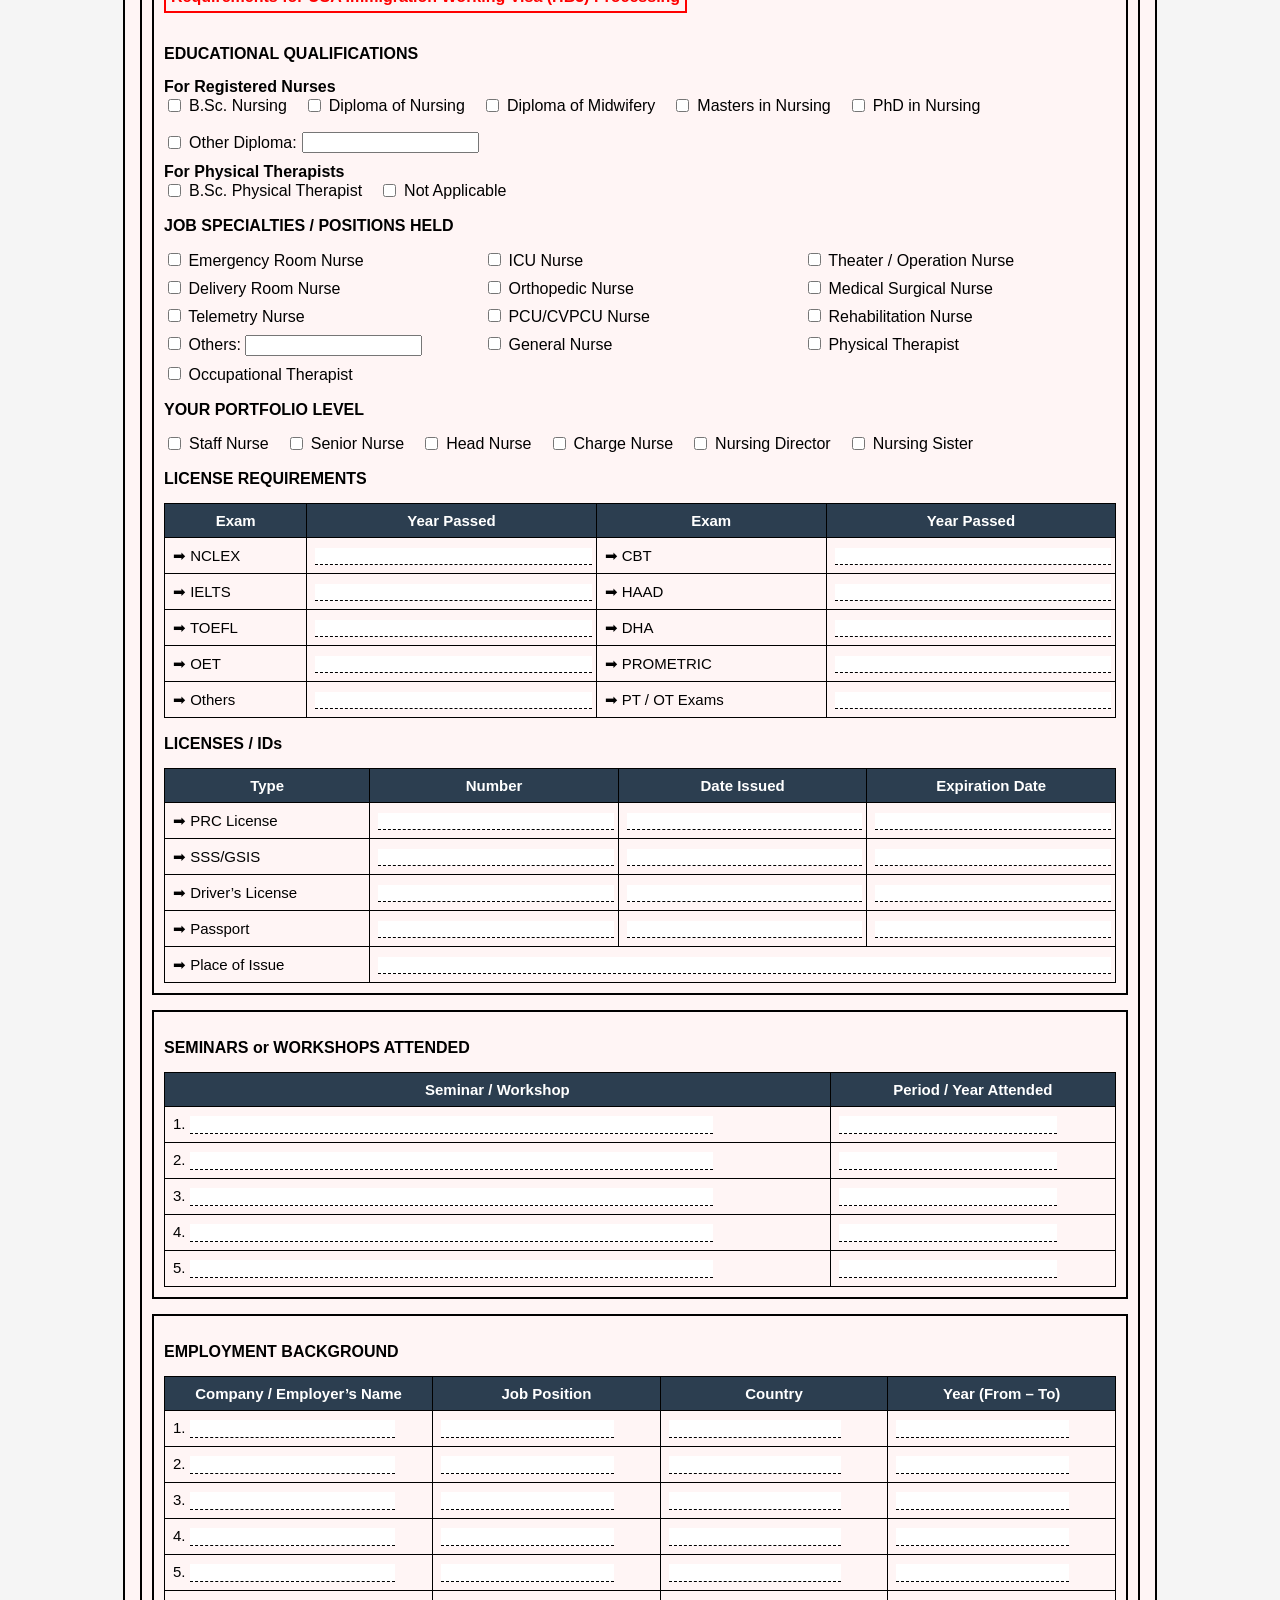
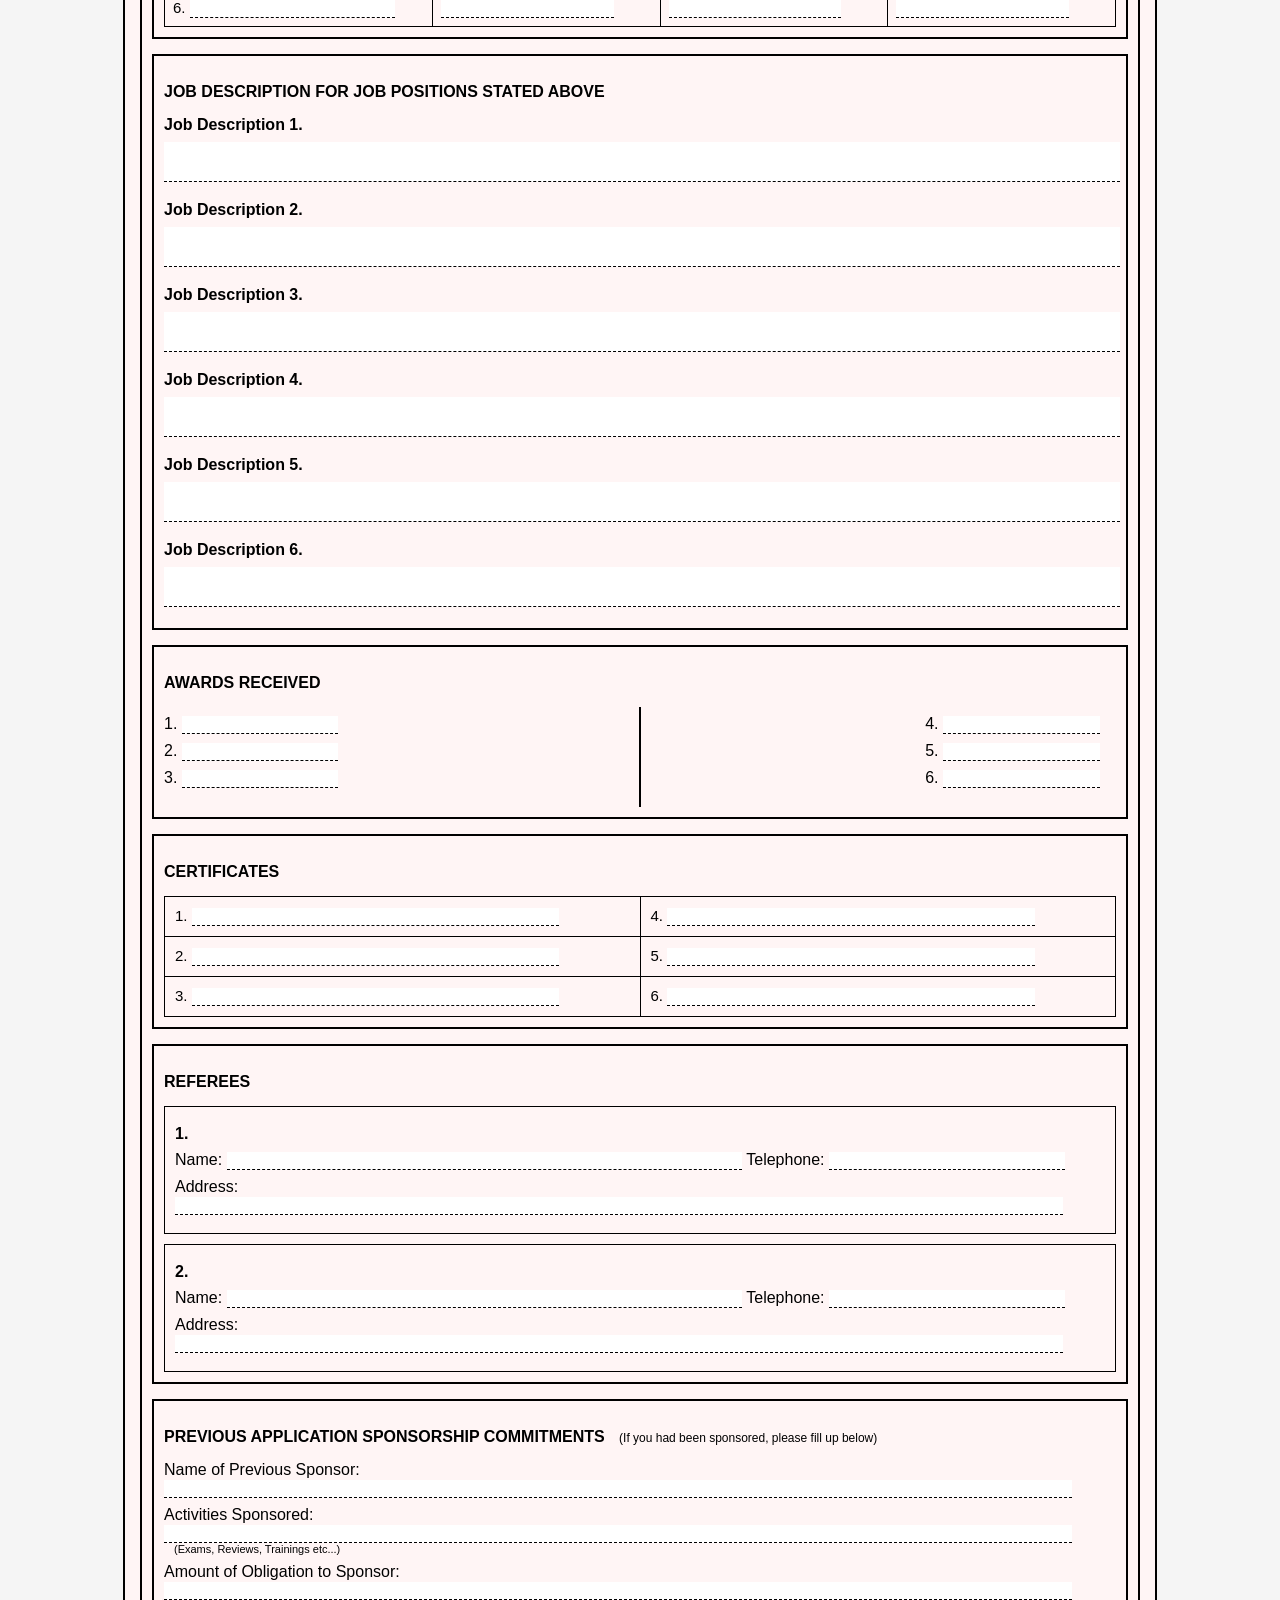
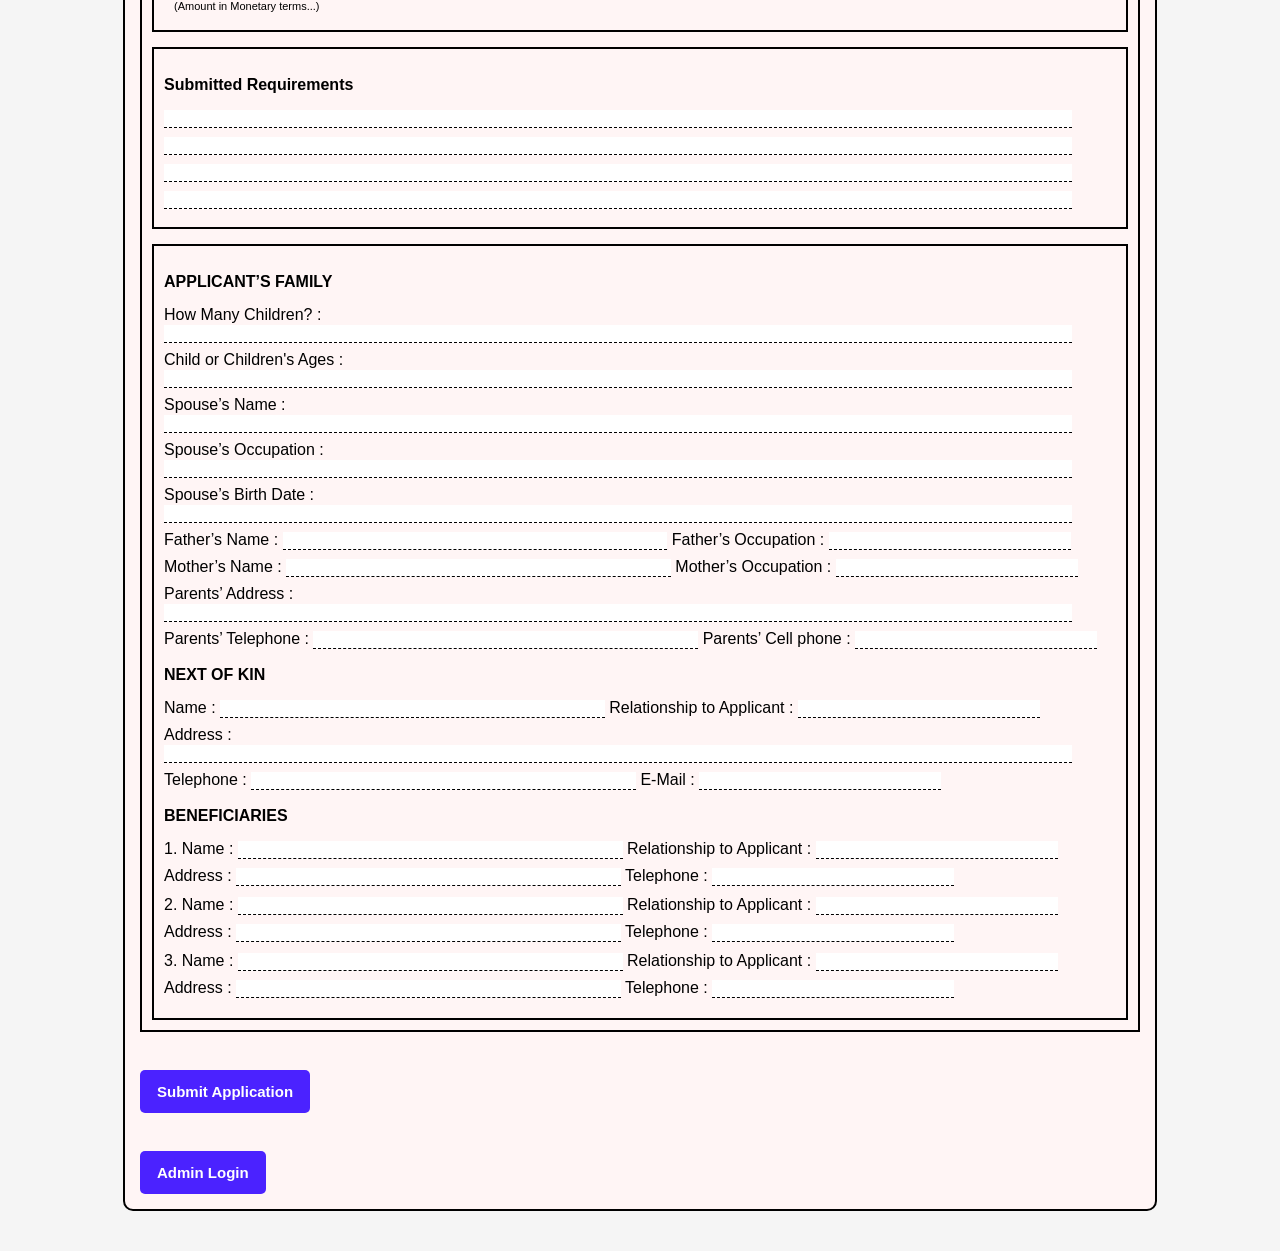
==== commit 9568a1e7: "admin login + dashboard Design + funtionalities" ====
--- a/index.html
+++ b/index.html
@@ -6,909 +6,1174 @@
     <title>GWIP Form</title>
     <link rel="stylesheet" href="styles.css" />
   </head>
-
   <body>
     <div class="form-container">
-
-      <form id="applicationForm" method="POST" enctype="multipart/form-data">
-
-  <!-- ALL YOUR FORM CONTENT -->
-
-                <!-- HEADER -->
-      <div class="header">
-        <img src="img/logo.gif" class="logo" alt="logo" />
-        <div class="header-text">
-          <h2>GOD'S WILL INTERNATIONAL PLACEMENT, INC</h2>
-          <p>(Data Encoding Form: <strong>Medical Professionals</strong>)</p>
-        </div>
+      <div id="formSection">
+        <form id="applicationForm" method="POST" enctype="multipart/form-data">
+          <!-- ALL YOUR FORM CONTENT -->
+
+
+          <!-- HEADER -->
+          <div class="header">
+            <img src="img/logo.gif" class="logo" alt="logo" />
+            <div class="header-text">
+              <h2>GOD'S WILL INTERNATIONAL PLACEMENT, INC</h2>
+              <p>
+                (Data Encoding Form: <strong>Medical Professionals</strong>)
+              </p>
+            </div>
+          </div>
+
+          <!-- SUB HEADER -->
+          <div class="sub-header">
+            <div>
+              Please fill out the following with black ball pen (<strong
+                >PLEASE PRINT IN BLOCK LETTERS</strong
+              >)
+            </div>
+            <div>DATE: <span class="date"></span></div>
+          </div>
+
+          <!-- MODE OF REFERENCE -->
+          <div class="section-box">
+            <div class="section-title">
+              MODE OF REFERENCE (Please put a check mark where applicable)
+            </div>
+
+            <div class="checkbox-group">
+              <label
+                ><input
+                  type="checkbox"
+                  name="modeOfReference[]"
+                  value="direct"
+                />
+                DIRECT HIRE</label
+              >
+              <label
+                ><input type="checkbox" name="modeOfReference[]" value="gwip" />
+                GWIP HIRE</label
+              >
+              <label
+                ><input
+                  type="checkbox"
+                  name="modeOfReference[]"
+                  value="indirect"
+                />
+                PRINCIPAL'S INDIRECT HIRE</label
+              >
+              <label
+                >Referred By / Principal:<input
+                  type="text"
+                  name="referredBy"
+                  style="border: none; border-bottom: 1px solid #000"
+                />
+              </label>
+            </div>
+          </div>
+
+          <!-- COUNTRY OF CHOICE -->
+          <div class="country-choice">
+            <strong>COUNTRY OF CHOICE</strong>
+            <div class="input-box" data-label="First Choice">
+              a.
+              <input type="text" name="first_choice" />
+            </div>
+            <div class="input-box" data-label="Second Choice">
+              b.
+              <input type="text" name="second_choice" />
+            </div>
+            <div class="input-box" data-label="Third Choice">
+              c.
+              <input type="text" name="third_choice" />
+            </div>
+          </div>
+
+          <!-- PERSONAL INFORMATION -->
+          <div class="section-box">
+            <div class="section-title">PERSONAL</div>
+            <div class="personal-container">
+              <!-- LEFT SIDE -->
+              <div class="personal-left">
+                <div class="form-group">
+                  <label>WHAT TO APPLY FOR:</label>
+                  <input
+                    type="text"
+                    class="line-input"
+                    name="applyFor"
+                    required
+                  />
+                </div>
+
+                <div class="form-group inline-fields">
+                  <label>Last Name (Surname):</label>
+                  <input
+                    type="text"
+                    name="lastName"
+                    style="width: 75%"
+                    required
+                  />
+
+                  <label>First Name:</label>
+                  <input
+                    type="text"
+                    name="firstName"
+                    style="width: 40%"
+                    required
+                  />
+
+                  <label>Middle Name:</label>
+                  <input
+                    type="text"
+                    name="middleName"
+                    style="width: 30%"
+                    required
+                  />
+                </div>
+
+                <div class="form-group">
+                  <label>Main Address (City Address):</label>
+                  <input
+                    type="text"
+                    name="mainAddress"
+                    class="line-input"
+                    required
+                  />
+                </div>
+
+                <div class="form-group">
+                  <label>Alternate Address (Provincial):</label>
+                  <input
+                    type="text"
+                    name="alternateAddress"
+                    class="line-input"
+                    required
+                  />
+                </div>
+
+                <div class="form-group inline-fields">
+                  <label>Email:</label>
+                  <input
+                    type="email"
+                    name="email"
+                    style="width: 40%"
+                    required
+                  />
+
+                  <label>Contact Number:</label>
+                  <input
+                    type="tel"
+                    name="phone"
+                    style="width: 30%"
+                    pattern="[0-9]{10,15}"
+                    required
+                  />
+                </div>
+
+                <div class="form-group inline-fields">
+                  <label>Civil Status:</label>
+                  <input
+                    type="text"
+                    style="width: 30%"
+                    placeholder="Single / Married / Widowed"
+                    name="civilStatus"
+                    required
+                  />
+                </div>
+
+                <div class="form-group inline-fields">
+                  <label>Height:</label>
+                  <input
+                    type="text"
+                    name="height"
+                    style="width: 15%"
+                    required
+                  />
+
+                  <label>Weight:</label>
+                  <input
+                    type="text"
+                    name="weight"
+                    style="width: 15%"
+                    required
+                  />
+
+                  <label>Birth Date:</label>
+                  <input
+                    type="date"
+                    name="birthDate"
+                    style="width: 30%"
+                    required
+                  />
+                </div>
+
+                <div class="form-group inline-fields">
+                  <label>Religion:</label>
+                  <input
+                    type="text"
+                    name="religion"
+                    style="width: 25%"
+                    required
+                  />
+
+                  <label>Highest Educational Attainment:</label>
+                  <input
+                    type="text"
+                    name="highestEducational"
+                    style="width: 21%"
+                    required
+                  />
+                </div>
+
+                <div class="form-group inline-fields">
+                  <label>Course Taken:</label>
+                  <input
+                    type="text"
+                    name="courseTaken"
+                    style="width: 11%"
+                    required
+                  />
+
+                  <label>Gender:</label>
+                  <input
+                    type="text"
+                    name="gender"
+                    style="width: 10%"
+                    required
+                  />
+
+                  <label>Experience:</label>
+                  <input
+                    type="text"
+                    name="experience"
+                    style="width: 30%"
+                    placeholder="Ex-Saudi / Ex-Taiwan / Ex-Hong Kong etc"
+                    required
+                  />
+                </div>
+
+                <div class="form-group">
+                  <label>Hobbies and Other Skills:</label>
+                  <input
+                    type="text"
+                    name="hobbies"
+                    class="line-input"
+                    style="width: 70%"
+                    required
+                  />
+                </div>
+              </div>
+
+              <!-- RIGHT SIDE (PICTURE BOX) -->
+              <div class="personal-right">
+                Picture <br />
+                <input type="file" name="photo" accept="image/*" required />
+              </div>
+            </div>
+
+            <div class="section-title">REVIEWS (ON-GOING / COMPLETED)</div>
+
+            <div class="review-row">
+              <div>1. <input type="text" name="review1" /></div>
+              <div>
+                <label
+                  ><input type="radio" name="review1_status" value="ongoing" />
+                  On-Going</label
+                >
+                <label
+                  ><input
+                    type="radio"
+                    name="review1_status"
+                    value="completed"
+                  />
+                  Completed</label
+                >
+              </div>
+            </div>
+
+            <div class="review-row">
+              <div>2. <input type="text" name="review2" /></div>
+              <div>
+                <label
+                  ><input type="radio" name="review2_status" value="ongoing" />
+                  On-Going</label
+                >
+                <label
+                  ><input
+                    type="radio"
+                    name="review2_status"
+                    value="completed"
+                  />
+                  Completed</label
+                >
+              </div>
+            </div>
+
+            <div class="review-row">
+              <div>3. <input type="text" name="review3" /></div>
+              <div>
+                <label
+                  ><input type="radio" name="review3_status" value="ongoing" />
+                  On-Going</label
+                >
+                <label
+                  ><input
+                    type="radio"
+                    name="review3_status"
+                    value="completed"
+                  />
+                  Completed</label
+                >
+              </div>
+            </div>
+
+            <div class="section-education">EDUCATIONAL ATTAINMENT</div>
+
+            <table>
+              <tr>
+                <th>Name of School</th>
+                <th>Year (From–To)</th>
+                <th>Degree / Course</th>
+              </tr>
+
+              <tr>
+                <td>
+                  <input
+                    class="gap"
+                    type="text"
+                    name="university_name"
+                    placeholder="University"
+                  /><br />
+                  <input
+                    class="gap"
+                    type="text"
+                    name="university_location"
+                    placeholder="Location"
+                  />
+                </td>
+                <td>
+                  <input class="gap" type="text" name="university_year" />
+                </td>
+                <td>
+                  <input class="gap" type="text" name="university_course" />
+                </td>
+              </tr>
+
+              <tr>
+                <td>
+                  <input
+                    class="gap"
+                    type="text"
+                    name="college_name"
+                    placeholder="College"
+                  /><br />
+                  <input
+                    class="gap"
+                    type="text"
+                    name="college_location"
+                    placeholder="Location"
+                  />
+                </td>
+                <td><input class="gap" type="text" name="college_year" /></td>
+                <td><input class="gap" type="text" name="college_course" /></td>
+              </tr>
+
+              <tr>
+                <td>
+                  <input
+                    class="gap"
+                    type="text"
+                    name="highschool_name"
+                    placeholder="High School"
+                  /><br />
+                  <input
+                    class="gap"
+                    type="text"
+                    name="highschool_location"
+                    placeholder="Location"
+                  />
+                </td>
+                <td>
+                  <input class="gap" type="text" name="highschool_year" />
+                </td>
+                <td>
+                  <input class="gap" type="text" name="highschool_course" />
+                </td>
+              </tr>
+
+              <tr>
+                <td>
+                  <input
+                    class="gap"
+                    type="text"
+                    name="elementary_name"
+                    placeholder="Elementary"
+                  /><br />
+                  <input
+                    class="gap"
+                    type="text"
+                    name="elementary_location"
+                    placeholder="Location"
+                  />
+                </td>
+                <td>
+                  <input class="gap" type="text" name="elementary_year" />
+                </td>
+                <td>
+                  <input class="gap" type="text" name="elementary_course" />
+                </td>
+              </tr>
+
+              <tr>
+                <td>
+                  <input
+                    class="gap"
+                    type="text"
+                    name="technical_name"
+                    placeholder="Technical School"
+                  /><br />
+                  <input
+                    class="gap"
+                    type="text"
+                    name="technical_training"
+                    placeholder="Trainings"
+                  />
+                </td>
+                <td><input class="gap" type="text" name="technical_year" /></td>
+                <td>
+                  <input class="gap" type="text" name="technical_course" />
+                </td>
+              </tr>
+            </table>
+
+            <!-- EXAMS -->
+            <div class="section-title">EXAMS PASSED</div>
+
+            <table>
+              <tr>
+                <th>Exam Taken</th>
+                <th>Year Passed</th>
+                <th>Exam Taken</th>
+                <th>Year Passed</th>
+              </tr>
+
+              <tr>
+                <td>1.<input type="text" name="exam1" /></td>
+                <td><input type="text" name="exam1_year" /></td>
+                <td>5.<input type="text" name="exam5" /></td>
+                <td><input type="text" name="exam5_year" /></td>
+              </tr>
+
+              <tr>
+                <td>2.<input type="text" name="exam2" /></td>
+                <td><input type="text" name="exam2_year" /></td>
+                <td>6.<input type="text" name="exam6" /></td>
+                <td><input type="text" name="exam6_year" /></td>
+              </tr>
+
+              <tr>
+                <td>3.<input type="text" name="exam3" /></td>
+                <td><input type="text" name="exam3_year" /></td>
+                <td>7.<input type="text" name="exam7" /></td>
+                <td><input type="text" name="exam7_year" /></td>
+              </tr>
+
+              <tr>
+                <td>4.<input type="text" name="exam4" /></td>
+                <td><input type="text" name="exam4_year" /></td>
+                <td>8.<input type="text" name="exam8" /></td>
+                <td><input type="text" name="exam8_year" /></td>
+              </tr>
+            </table>
+
+            <!-- ================= PAGE 2 ================= -->
+
+            <div class="section-box">
+              <div class="section-title red-title">
+                Requirements for USA Immigration Working Visa (HB3) Processing
+              </div>
+
+              <!-- EDUCATION -->
+              <div class="section-title">EDUCATIONAL QUALIFICATIONS</div>
+
+              <div class="sub-section">
+                <strong>For Registered Nurses</strong>
+                <div class="checkbox-group">
+                  <label
+                    ><input
+                      type="checkbox"
+                      name="nursing_qualification[]"
+                      value="bsc"
+                    />
+                    B.Sc. Nursing</label
+                  >
+                  <label
+                    ><input
+                      type="checkbox"
+                      name="nursing_qualification[]"
+                      value="diploma_nursing"
+                    />
+                    Diploma of Nursing</label
+                  >
+                  <label
+                    ><input
+                      type="checkbox"
+                      name="nursing_qualification[]"
+                      value="midwifery"
+                    />
+                    Diploma of Midwifery</label
+                  >
+                  <label
+                    ><input
+                      type="checkbox"
+                      name="nursing_qualification[]"
+                      value="masters"
+                    />
+                    Masters in Nursing</label
+                  >
+                  <label
+                    ><input
+                      type="checkbox"
+                      name="nursing_qualification[]"
+                      value="phd"
+                    />
+                    PhD in Nursing</label
+                  >
+                  <label>
+                    <input
+                      type="checkbox"
+                      name="nursing_qualification[]"
+                      value="other"
+                    />
+                    Other Diploma:
+                    <input type="text" name="nursing_other" />
+                  </label>
+                </div>
+              </div>
+
+              <div class="sub-section">
+                <strong>For Physical Therapists</strong>
+                <div class="checkbox-group">
+                  <label
+                    ><input
+                      type="checkbox"
+                      name="pt_qualification[]"
+                      value="bsc_pt"
+                    />
+                    B.Sc. Physical Therapist</label
+                  >
+                  <label
+                    ><input
+                      type="checkbox"
+                      name="pt_qualification[]"
+                      value="na"
+                    />
+                    Not Applicable</label
+                  >
+                </div>
+              </div>
+
+              <!-- JOB SPECIALTIES -->
+              <div class="section-title">JOB SPECIALTIES / POSITIONS HELD</div>
+              <div class="checkbox-grid">
+                <label
+                  ><input type="checkbox" name="job_specialty[]" value="er" />
+                  Emergency Room Nurse</label
+                >
+                <label
+                  ><input type="checkbox" name="job_specialty[]" value="icu" />
+                  ICU Nurse</label
+                >
+                <label
+                  ><input
+                    type="checkbox"
+                    name="job_specialty[]"
+                    value="theater"
+                  />
+                  Theater / Operation Nurse</label
+                >
+                <label
+                  ><input
+                    type="checkbox"
+                    name="job_specialty[]"
+                    value="delivery"
+                  />
+                  Delivery Room Nurse</label
+                >
+                <label
+                  ><input
+                    type="checkbox"
+                    name="job_specialty[]"
+                    value="ortho"
+                  />
+                  Orthopedic Nurse</label
+                >
+
+                <label
+                  ><input
+                    type="checkbox"
+                    name="job_specialty[]"
+                    value="med_surg"
+                  />
+                  Medical Surgical Nurse</label
+                >
+                <label
+                  ><input
+                    type="checkbox"
+                    name="job_specialty[]"
+                    value="telemetry"
+                  />
+                  Telemetry Nurse</label
+                >
+                <label
+                  ><input type="checkbox" name="job_specialty[]" value="pcu" />
+                  PCU/CVPCU Nurse</label
+                >
+                <label
+                  ><input
+                    type="checkbox"
+                    name="job_specialty[]"
+                    value="rehab"
+                  />
+                  Rehabilitation Nurse</label
+                >
+
+                <label>
+                  <input
+                    type="checkbox"
+                    name="job_specialty[]"
+                    value="others"
+                  />
+                  Others:
+                  <input type="text" name="job_specialty_other" />
+                </label>
+
+                <label
+                  ><input
+                    type="checkbox"
+                    name="job_specialty[]"
+                    value="general"
+                  />
+                  General Nurse</label
+                >
+                <label
+                  ><input type="checkbox" name="job_specialty[]" value="pt" />
+                  Physical Therapist</label
+                >
+                <label
+                  ><input type="checkbox" name="job_specialty[]" value="ot" />
+                  Occupational Therapist</label
+                >
+              </div>
+
+              <!-- PORTFOLIO -->
+              <div class="section-title">YOUR PORTFOLIO LEVEL</div>
+              <div class="checkbox-group">
+                <label
+                  ><input type="checkbox" name="portfolio[]" value="staff" />
+                  Staff Nurse</label
+                >
+                <label
+                  ><input type="checkbox" name="portfolio[]" value="senior" />
+                  Senior Nurse</label
+                >
+                <label
+                  ><input type="checkbox" name="portfolio[]" value="head" />
+                  Head Nurse</label
+                >
+                <label
+                  ><input type="checkbox" name="portfolio[]" value="charge" />
+                  Charge Nurse</label
+                >
+                <label
+                  ><input type="checkbox" name="portfolio[]" value="director" />
+                  Nursing Director</label
+                >
+                <label
+                  ><input type="checkbox" name="portfolio[]" value="sister" />
+                  Nursing Sister</label
+                >
+              </div>
+
+              <!-- LICENSE REQUIREMENTS -->
+              <div class="section-title">LICENSE REQUIREMENTS</div>
+
+              <table>
+                <tr>
+                  <th>Exam</th>
+                  <th>Year Passed</th>
+                  <th>Exam</th>
+                  <th>Year Passed</th>
+                </tr>
+                <tr>
+                  <td>➡ NCLEX</td>
+                  <td><input type="text" class="gap" name="nclex_year" /></td>
+                  <td>➡ CBT</td>
+                  <td><input type="text" class="gap" name="cbt_year" /></td>
+                </tr>
+                <tr>
+                  <td>➡ IELTS</td>
+                  <td><input type="text" class="gap" name="ielts_year" /></td>
+                  <td>➡ HAAD</td>
+                  <td><input type="text" class="gap" name="haad_year" /></td>
+                </tr>
+                <tr>
+                  <td>➡ TOEFL</td>
+                  <td><input type="text" class="gap" name="toefl_year" /></td>
+                  <td>➡ DHA</td>
+                  <td><input type="text" class="gap" name="dha_year" /></td>
+                </tr>
+                <tr>
+                  <td>➡ OET</td>
+                  <td><input type="text" class="gap" name="oet_year" /></td>
+                  <td>➡ PROMETRIC</td>
+                  <td>
+                    <input type="text" class="gap" name="prometric_year" />
+                  </td>
+                </tr>
+                <tr>
+                  <td>➡ Others</td>
+                  <td>
+                    <input type="text" class="gap" name="other_exam_year" />
+                  </td>
+                  <td>➡ PT / OT Exams</td>
+                  <td><input type="text" class="gap" name="pt_ot_year" /></td>
+                </tr>
+              </table>
+
+              <!-- LICENSE IDs -->
+              <div class="section-title">LICENSES / IDs</div>
+
+              <table>
+                <tr>
+                  <th>Type</th>
+                  <th>Number</th>
+                  <th>Date Issued</th>
+                  <th>Expiration Date</th>
+                </tr>
+                <tr>
+                  <td>➡ PRC License</td>
+                  <td><input type="text" class="gap" name="prc_number" /></td>
+                  <td><input type="text" class="gap" name="prc_issued" /></td>
+                  <td><input type="text" class="gap" name="prc_expiry" /></td>
+                </tr>
+                <tr>
+                  <td>➡ SSS/GSIS</td>
+                  <td><input type="text" class="gap" name="sss_number" /></td>
+                  <td><input type="text" class="gap" name="sss_issued" /></td>
+                  <td><input type="text" class="gap" name="sss_expiry" /></td>
+                </tr>
+                <tr>
+                  <td>➡ Driver’s License</td>
+                  <td>
+                    <input type="text" class="gap" name="driver_number" />
+                  </td>
+                  <td>
+                    <input type="text" class="gap" name="driver_issued" />
+                  </td>
+                  <td>
+                    <input type="text" class="gap" name="driver_expiry" />
+                  </td>
+                </tr>
+                <tr>
+                  <td>➡ Passport</td>
+                  <td>
+                    <input type="text" class="gap" name="passport_number" />
+                  </td>
+                  <td>
+                    <input type="text" class="gap" name="passport_issued" />
+                  </td>
+                  <td>
+                    <input type="text" class="gap" name="passport_expiry" />
+                  </td>
+                </tr>
+                <tr>
+                  <td>➡ Place of Issue</td>
+                  <td colspan="3">
+                    <input type="text" class="gap" name="place_of_issue" />
+                  </td>
+                </tr>
+              </table>
+            </div>
+
+            <!-- SEMINARS -->
+            <div class="section-box">
+              <div class="section-title">SEMINARS or WORKSHOPS ATTENDED</div>
+
+              <table>
+                <tr>
+                  <th style="width: 70%">Seminar / Workshop</th>
+                  <th>Period / Year Attended</th>
+                </tr>
+
+                <!-- 5 rows -->
+                <tr>
+                  <td>1. <input class="line-dash" name="item1_name" /></td>
+                  <td><input class="line-dash" name="item1_value" /></td>
+                </tr>
+
+                <tr>
+                  <td>2. <input class="line-dash" name="item2_name" /></td>
+                  <td><input class="line-dash" name="item2_value" /></td>
+                </tr>
+
+                <tr>
+                  <td>3. <input class="line-dash" name="item3_name" /></td>
+                  <td><input class="line-dash" name="item3_value" /></td>
+                </tr>
+
+                <tr>
+                  <td>4. <input class="line-dash" name="item4_name" /></td>
+                  <td><input class="line-dash" name="item4_value" /></td>
+                </tr>
+
+                <tr>
+                  <td>5. <input class="line-dash" name="item5_name" /></td>
+                  <td><input class="line-dash" name="item5_value" /></td>
+                </tr>
+              </table>
+            </div>
+
+            <!-- EMPLOYMENT -->
+            <div class="section-box">
+              <div class="section-title">EMPLOYMENT BACKGROUND</div>
+
+              <table>
+                <tr>
+                  <th>Company / Employer’s Name</th>
+                  <th>Job Position</th>
+                  <th>Country</th>
+                  <th>Year (From – To)</th>
+                </tr>
+
+                <tr>
+                  <td>1. <input class="line-dash" name="company1" /></td>
+                  <td><input class="line-dash" name="position1" /></td>
+                  <td><input class="line-dash" name="country1" /></td>
+                  <td><input class="line-dash" name="year1" /></td>
+                </tr>
+
+                <tr>
+                  <td>2. <input class="line-dash" name="company2" /></td>
+                  <td><input class="line-dash" name="position2" /></td>
+                  <td><input class="line-dash" name="country2" /></td>
+                  <td><input class="line-dash" name="year2" /></td>
+                </tr>
+
+                <tr>
+                  <td>3. <input class="line-dash" name="company3" /></td>
+                  <td><input class="line-dash" name="position3" /></td>
+                  <td><input class="line-dash" name="country3" /></td>
+                  <td><input class="line-dash" name="year3" /></td>
+                </tr>
+
+                <tr>
+                  <td>4. <input class="line-dash" name="company4" /></td>
+                  <td><input class="line-dash" name="position4" /></td>
+                  <td><input class="line-dash" name="country4" /></td>
+                  <td><input class="line-dash" name="year4" /></td>
+                </tr>
+
+                <tr>
+                  <td>5. <input class="line-dash" name="company5" /></td>
+                  <td><input class="line-dash" name="position5" /></td>
+                  <td><input class="line-dash" name="country5" /></td>
+                  <td><input class="line-dash" name="year5" /></td>
+                </tr>
+
+                <tr>
+                  <td>6. <input class="line-dash" name="company6" /></td>
+                  <td><input class="line-dash" name="position6" /></td>
+                  <td><input class="line-dash" name="country6" /></td>
+                  <td><input class="line-dash" name="year6" /></td>
+                </tr>
+              </table>
+            </div>
+
+            <!-- JOB DESCRIPTION -->
+            <div class="section-box">
+              <div class="section-title">
+                JOB DESCRIPTION FOR JOB POSITIONS STATED ABOVE
+              </div>
+
+              <!-- 6 descriptions -->
+              <div class="job-desc">
+                <p><strong>Job Description 1.</strong></p>
+                <textarea name="job_desc1"></textarea>
+
+                <p><strong>Job Description 2.</strong></p>
+                <textarea name="job_desc2"></textarea>
+
+                <p><strong>Job Description 3.</strong></p>
+                <textarea name="job_desc3"></textarea>
+
+                <p><strong>Job Description 4.</strong></p>
+                <textarea name="job_desc4"></textarea>
+
+                <p><strong>Job Description 5.</strong></p>
+                <textarea name="job_desc5"></textarea>
+
+                <p><strong>Job Description 6.</strong></p>
+                <textarea name="job_desc6"></textarea>
+              </div>
+            </div>
+
+            <!-- ================= PAGE 4 ================= -->
+            <!-- AWARDS -->
+            <div class="section-box">
+              <div class="section-title">AWARDS RECEIVED</div>
+
+              <div class="two-column-lines">
+                <div>
+                  <p>1. <input class="line-dash" name="field1" /></p>
+                  <p>2. <input class="line-dash" name="field2" /></p>
+                  <p>3. <input class="line-dash" name="field3" /></p>
+                </div>
+
+                <div class="divider"></div>
+
+                <div>
+                  <p>4. <input class="line-dash" name="field4" /></p>
+                  <p>5. <input class="line-dash" name="field5" /></p>
+                  <p>6. <input class="line-dash" name="field6" /></p>
+                </div>
+              </div>
+            </div>
+
+            <!-- CERTIFICATES -->
+            <div class="section-box">
+              <div class="section-title">CERTIFICATES</div>
+
+              <table class="certificate-table">
+                <tr>
+                  <td>1. <input class="line-dash" name="certificate1" /></td>
+                  <td>4. <input class="line-dash" name="certificate4" /></td>
+                </tr>
+                <tr>
+                  <td>2. <input class="line-dash" name="certificate2" /></td>
+                  <td>5. <input class="line-dash" name="certificate5" /></td>
+                </tr>
+                <tr>
+                  <td>3. <input class="line-dash" name="certificate3" /></td>
+                  <td>6. <input class="line-dash" name="certificate6" /></td>
+                </tr>
+              </table>
+            </div>
+
+            <!-- REFEREES -->
+            <div class="section-box">
+              <div class="section-title">REFEREES</div>
+
+              <div class="ref-box">
+                <p><strong>1.</strong></p>
+                <p>
+                  Name:
+                  <input class="line-dash long" name="ref1_name" /> Telephone:
+                  <input class="line-dash small" name="ref1_phone" />
+                </p>
+                <p>
+                  Address: <input class="line-dash full" name="ref1_address" />
+                </p>
+              </div>
+
+              <div class="ref-box">
+                <p><strong>2.</strong></p>
+                <p>
+                  Name:
+                  <input class="line-dash long" name="ref2_name" /> Telephone:
+                  <input class="line-dash small" name="ref2_phone" />
+                </p>
+                <p>
+                  Address: <input class="line-dash full" name="ref2_address" />
+                </p>
+              </div>
+            </div>
+
+            <!-- SPONSORSHIP -->
+            <div class="section-box">
+              <div class="section-title">
+                PREVIOUS APPLICATION SPONSORSHIP COMMITMENTS
+                <span class="note"
+                  >(If you had been sponsored, please fill up below)</span
+                >
+              </div>
+
+              <p>
+                Name of Previous Sponsor:
+                <input class="line-dash full" name="previous_sponsor" />
+              </p>
+
+              <p>
+                Activities Sponsored:
+                <input class="line-dash full" name="sponsored_activities" />
+                <span class="small-note"
+                  >(Exams, Reviews, Trainings etc...)</span
+                >
+              </p>
+
+              <p>
+                Amount of Obligation to Sponsor:
+                <input class="line-dash full" name="sponsor_amount" />
+                <span class="small-note">(Amount in Monetary terms...)</span>
+              </p>
+            </div>
+
+            <!-- SUBMITTED REQUIREMENTS -->
+            <div class="section-box">
+              <div class="section-title">Submitted Requirements</div>
+
+              <p><input class="line-dash full" name="requirement1" /></p>
+              <p><input class="line-dash full" name="requirement2" /></p>
+              <p><input class="line-dash full" name="requirement3" /></p>
+              <p><input class="line-dash full" name="requirement4" /></p>
+            </div>
+
+            <!-- FAMILY -->
+            <div class="section-box">
+              <div class="section-title">APPLICANT’S FAMILY</div>
+
+              <p>
+                How Many Children? :
+                <input class="line-dash full" name="children_count" />
+              </p>
+              <p>
+                Child or Children's Ages :
+                <input class="line-dash full" name="children_ages" />
+              </p>
+              <p>
+                Spouse’s Name :
+                <input class="line-dash full" name="spouse_name" />
+              </p>
+              <p>
+                Spouse’s Occupation :
+                <input class="line-dash full" name="spouse_occupation" />
+              </p>
+              <p>
+                Spouse’s Birth Date :
+                <input class="line-dash full" name="spouse_birthdate" />
+              </p>
+
+              <p>
+                Father’s Name :
+                <input class="line-dash mid" name="father_name" /> Father’s
+                Occupation :
+                <input class="line-dash small" name="father_occupation" />
+              </p>
+
+              <p>
+                Mother’s Name :
+                <input class="line-dash mid" name="mother_name" /> Mother’s
+                Occupation :
+                <input class="line-dash small" name="mother_occupation" />
+              </p>
+
+              <p>
+                Parents’ Address :
+                <input class="line-dash full" name="parents_address" />
+              </p>
+
+              <p>
+                Parents’ Telephone :
+                <input class="line-dash mid" name="parents_phone" /> Parents’
+                Cell phone :
+                <input class="line-dash small" name="parents_mobile" />
+              </p>
+
+              <!-- NEXT OF KIN -->
+              <div class="section-title">NEXT OF KIN</div>
+
+              <p>
+                Name :
+                <input class="line-dash mid" name="nok_name" /> Relationship to
+                Applicant :
+                <input class="line-dash small" name="nok_relationship" />
+              </p>
+
+              <p>
+                Address : <input class="line-dash full" name="nok_address" />
+              </p>
+
+              <p>
+                Telephone :
+                <input class="line-dash mid" name="nok_phone" /> E-Mail :
+                <input class="line-dash small" name="nok_email" />
+              </p>
+
+              <!-- BENEFICIARIES -->
+              <div class="section-title">BENEFICIARIES</div>
+
+              <div class="beneficiary">
+                <p>
+                  1. Name :
+                  <input class="line-dash mid" name="beneficiary1_name" />
+                  Relationship to Applicant :
+                  <input
+                    class="line-dash small"
+                    name="beneficiary1_relationship"
+                  />
+                </p>
+                <p>
+                  Address :
+                  <input class="line-dash mid" name="beneficiary1_address" />
+                  Telephone :
+                  <input class="line-dash small" name="beneficiary1_phone" />
+                </p>
+              </div>
+
+              <div class="beneficiary">
+                <p>
+                  2. Name :
+                  <input class="line-dash mid" name="beneficiary2_name" />
+                  Relationship to Applicant :
+                  <input
+                    class="line-dash small"
+                    name="beneficiary2_relationship"
+                  />
+                </p>
+                <p>
+                  Address :
+                  <input class="line-dash mid" name="beneficiary2_address" />
+                  Telephone :
+                  <input class="line-dash small" name="beneficiary2_phone" />
+                </p>
+              </div>
+
+              <div class="beneficiary">
+                <p>
+                  3. Name :
+                  <input class="line-dash mid" name="beneficiary3_name" />
+                  Relationship to Applicant :
+                  <input
+                    class="line-dash small"
+                    name="beneficiary3_relationship"
+                  />
+                </p>
+                <p>
+                  Address :
+                  <input class="line-dash mid" name="beneficiary3_address" />
+                  Telephone :
+                  <input class="line-dash small" name="beneficiary3_phone" />
+                </p>
+              </div>
+            </div>
+          </div>
+
+          <br />
+          <button type="submit">Submit Application</button>
+        </form>
       </div>
 
-      <!-- SUB HEADER -->
-      <div class="sub-header">
-        <div>
-          Please fill out the following with black ball pen (<strong
-            >PLEASE PRINT IN BLOCK LETTERS</strong
-          >)
-        </div>
-        <div>DATE: <span class="date"></span></div>
-      </div>
-
-      <!-- MODE OF REFERENCE -->
-      <div class="section-box">
-        <div class="section-title">
-          MODE OF REFERENCE (Please put a check mark where applicable)
-        </div>
-
-        <div class="checkbox-group">
-          <label><input type="checkbox" name="modeOfReference" /> DIRECT HIRE</label>
-          <label><input type="checkbox" name="modeOfReference"/> GWIP HIRE</label>
-          <label><input type="checkbox" name="modeOfReference"/> PRINCIPAL'S INDIRECT HIRE</label>
-          <label>Referred By / Principal:<input type="text"  name="referredBy"
-              style="border: none; border-bottom: 1px solid #000"
-            />
-          </label>
-        </div>
-      </div>
-
-      <!-- COUNTRY OF CHOICE -->
-      <div class="country-choice">
-        <strong>COUNTRY OF CHOICE</strong>
-        <div class="input-box" data-label="First Choice">a.
-          <input type="text" name="first_choice">
-        </div>
-        <div class="input-box" data-label="Second Choce">b.
-          <input type="text" name="second_choice">
-        </div>
-        <div class="input-box" data-label="Third Choice">c.
-          <input type="text" name="third_choice">
-        </div>
-
-        <!-- <h5>COUNTRY OF CHOICE</h5>
-        <div>a. <input type="text" class="line-input" id="below-content"></div>
-        <div>b. <input type="text" class="line-input" id="below-content"></div>
-        <div>c. <input type="text" class="line-input" id="below-content"></div> -->
-
-        <!-- <div class="country-row">
-          <div>a. <input type="text" style="border: none; width: 85%" /></div>
-          <div>b. <input type="text" style="border: none; width: 85%" /></div>
-          <div>c. <input type="text" style="border: none; width: 85%" /></div>
-        </div>
-        
-        <div class="country-labels">
-        <span>First Choice</span>
-        <span>Second Choice</span>
-        <span>Third Choice</span>
-      </div> -->
-      </div>
-      
-
-
-      <!-- PERSONAL INFORMATION -->
-      <div class="section-box">
-        <div class="section-title">PERSONAL</div>
-
-        <div class="personal-container">
-          <!-- LEFT SIDE -->
-          <div class="personal-left">
-            <div class="form-group">
-              <label>WHAT TO APPLY FOR:</label>
-              <input type="text" class="line-input" name="applyFor" />
-            </div>
-
-            <div class="form-group inline-fields">
-              <label>Last Name (Surname):</label>
-              <input type="text" name="lastName" style="width: 75%" />
-
-              <label>First Name:</label>
-              <input type="text" name="firstName" style="width: 40%" />
-
-              <label>Middle Name:</label>
-              <input type="text" name="middleName" style="width: 30%" />
-            </div>
-
-            <div class="form-group">
-              <label>Main Address (City Address):</label>
-              <input type="text" name="mainAddress" class="line-input" />
-            </div>
-
-            <div class="form-group">
-              <label>Alternate Address (Provincial):</label>
-              <input type="text" name="alternateAddress" class="line-input" />
-            </div>
-
-            <div class="form-group inline-fields">
-              <label>Email:</label>
-              <input type="email" name="email" style="width: 40%" />
-
-              <label>Contact Number:</label>
-              <input type="text" name="phone" style="width: 30%" />
-            </div>
-
-            <div class="form-group inline-fields">
-              <label>Civil Status:</label>
-              <input
-                type="text"
-                style="width: 30%"
-                placeholder="Single / Married / Widowed"
-                name="civilStatus"
-              />
-            </div>
-
-
-            <div class="form-group">
-              <label>JOB CATEGORY:</label>
-              <input type="text" name="jobCategory" class="line-input" />
-            </div>
-
-
-            <div class="form-group inline-fields">
-              <label>Height:</label>
-              <input type="text" name="height" style="width: 15%" />
-
-              <label>Weight:</label>
-              <input type="text" name="weight" style="width: 15%" />
-
-              <label>Birth Date:</label>
-              <input type="date" name="birthDate" style="width: 30%" />
-            </div>
-
-            <div class="form-group inline-fields">
-              <label>Religion:</label>
-              <input type="text" name="religion" style="width: 25%" />
-
-              <label>Highest Educational Attainment:</label>
-              <input type="text" name="highestEducational" style="width: 21%" />
-            </div>
-
-            <div class="form-group inline-fields">
-              <label>Course Taken:</label>
-              <input type="text" name="courseTaken" style="width: 11%" />
-
-              <label>Gender:</label>
-              <input type="text" name="gender" style="width: 10%" />
-
-              <label>Experience:</label>
-              <input type="text" name="experience" style="width: 30%"  placeholder="Ex-Saudi / Ex-Taiwan / Ex-Hong Kong etc" />
-            </div>
-
-            <div class="form-group">
-              <label>Hobbies and Other Skills:</label>
-              <input type="text" name="hobbies" class="line-input" style="width: 70%" />
-            </div>
-          </div>
-
-          <!-- RIGHT SIDE (PICTURE BOX) -->
-          <div class="personal-right">Picture <br/>
-            <input type="file" name="photo" accept="image/*">
-          </div>
-        </div>
-
-
-
-
-
-
-        <!-- <div class="section-education">EDUCATIONAL ATTAINMENT</div>
-          <table>
-        <tr>
-            <th>Name of School</th>
-            <th>Year (From–To)</th>
-            <th>Degree / Course</th>
-        </tr>
-
-        <tr>
-            <td><input class="gap" type="text" placeholder="University"><br><input class="gap" type="text" placeholder="Location"></td>
-            <td><input class="gap" type="text"></td>
-            <td><input class="gap" type="text"></td>
-        </tr>
-
-        <tr>
-            <td><input class="gap" type="text" placeholder="College"><br><input class="gap" type="text" placeholder="Location"></td>
-            <td><input class="gap" type="text"></td>
-            <td><input class="gap" type="text"></td>
-        </tr>
-
-        <tr>
-            <td><input class="gap" type="text" placeholder="High School"><br><input class="gap" type="text" placeholder="Location"></td>
-            <td><input class="gap" type="text"></td>
-            <td><input class="gap" type="text"></td>
-        </tr>
-
-        <tr>
-            <td><input class="gap" type="text" placeholder="Elementary"><br><input class="gap" type="text" placeholder="Location"></td>
-            <td><input class="gap" type="text"></td>
-            <td><input class="gap" type="text"></td>
-        </tr>
-
-        <tr>
-            <td><input class="gap" type="text" placeholder="Technical School"><br><input class="gap" type="text" placeholder="Trainings"></td>
-            <td><input class="gap" type="text"></td>
-            <td><input class="gap" type="text"></td>
-        </tr>
-    </table>
-
-
-
-    <div class="section-title">REVIEWS (ON-GOING / COMPLETED)</div>
-      <div class="review-row">
-        <div>1. <input type="text"></div>
-        <div>
-            <label><input type="checkbox"> On-Going</label>
-            <label><input type="checkbox"> Completed</label>
-        </div>
-    </div>
-
-     <div class="review-row">
-        <div>2. <input type="text"></div>
-        <div>
-            <label><input type="checkbox"> On-Going</label>
-            <label><input type="checkbox"> Completed</label>
-        </div>
-    </div>
-
-    <div class="review-row">
-        <div>3. <input type="text"></div>
-        <div>
-            <label><input type="checkbox"> On-Going</label>
-            <label><input type="checkbox"> Completed</label>
-        </div>
-    </div> -->
-
-
-    <div class="section-education">EDUCATIONAL ATTAINMENT</div>
-
-<table>
-  <tr>
-    <th>Name of School</th>
-    <th>Year (From–To)</th>
-    <th>Degree / Course</th>
-  </tr>
-
-  <tr>
-    <td>
-      <input class="gap" type="text" name="university_name" placeholder="University"><br>
-      <input class="gap" type="text" name="university_location" placeholder="Location">
-    </td>
-    <td><input class="gap" type="text" name="university_year"></td>
-    <td><input class="gap" type="text" name="university_course"></td>
-  </tr>
-
-  <tr>
-    <td>
-      <input class="gap" type="text" name="college_name" placeholder="College"><br>
-      <input class="gap" type="text" name="college_location" placeholder="Location">
-    </td>
-    <td><input class="gap" type="text" name="college_year"></td>
-    <td><input class="gap" type="text" name="college_course"></td>
-  </tr>
-
-  <tr>
-    <td>
-      <input class="gap" type="text" name="highschool_name" placeholder="High School"><br>
-      <input class="gap" type="text" name="highschool_location" placeholder="Location">
-    </td>
-    <td><input class="gap" type="text" name="highschool_year"></td>
-    <td><input class="gap" type="text" name="highschool_course"></td>
-  </tr>
-
-  <tr>
-    <td>
-      <input class="gap" type="text" name="elementary_name" placeholder="Elementary"><br>
-      <input class="gap" type="text" name="elementary_location" placeholder="Location">
-    </td>
-    <td><input class="gap" type="text" name="elementary_year"></td>
-    <td><input class="gap" type="text" name="elementary_course"></td>
-  </tr>
-
-  <tr>
-    <td>
-      <input class="gap" type="text" name="technical_name" placeholder="Technical School"><br>
-      <input class="gap" type="text" name="technical_training" placeholder="Trainings">
-    </td>
-    <td><input class="gap" type="text" name="technical_year"></td>
-    <td><input class="gap" type="text" name="technical_course"></td>
-  </tr>
-</table>
-
-<div class="section-title">REVIEWS (ON-GOING / COMPLETED)</div>
-
-<div class="review-row">
-  <div>1. <input type="text" name="review1"></div>
-  <div>
-    <label><input type="checkbox" name="review1_status" value="ongoing"> On-Going</label>
-    <label><input type="checkbox" name="review1_status" value="completed"> Completed</label>
-  </div>
-</div>
-
-<div class="review-row">
-  <div>2. <input type="text" name="review2"></div>
-  <div>
-    <label><input type="checkbox" name="review2_status" value="ongoing"> On-Going</label>
-    <label><input type="checkbox" name="review2_status" value="completed"> Completed</label>
-  </div>
-</div>
-
-<div class="review-row">
-  <div>3. <input type="text" name="review3"></div>
-  <div>
-    <label><input type="checkbox" name="review3_status" value="ongoing"> On-Going</label>
-    <label><input type="checkbox" name="review3_status" value="completed"> Completed</label>
-  </div>
-</div>
-
-
-
-
-     <!-- EXAMS -->
-   <div class="section-title">EXAMS PASSED</div>
-
-<table>
-  <tr>
-    <th>Exam Taken</th>
-    <th>Year Passed</th>
-    <th>Exam Taken</th>
-    <th>Year Passed</th>
-  </tr>
-
-  <tr>
-    <td>1.<input type="text" name="exam1"></td>
-    <td><input type="text" name="exam1_year"></td>
-    <td>5.<input type="text" name="exam5"></td>
-    <td><input type="text" name="exam5_year"></td>
-  </tr>
-
-  <tr>
-    <td>2.<input type="text" name="exam2"></td>
-    <td><input type="text" name="exam2_year"></td>
-    <td>6.<input type="text" name="exam6"></td>
-    <td><input type="text" name="exam6_year"></td>
-  </tr>
-
-  <tr>
-    <td>3.<input type="text" name="exam3"></td>
-    <td><input type="text" name="exam3_year"></td>
-    <td>7.<input type="text" name="exam7"></td>
-    <td><input type="text" name="exam7_year"></td>
-  </tr>
-
-  <tr>
-    <td>4.<input type="text" name="exam4"></td>
-    <td><input type="text" name="exam4_year"></td>
-    <td>8.<input type="text" name="exam8"></td>
-    <td><input type="text" name="exam8_year"></td>
-  </tr>
-</table>
-
-
-
-
-
-    <!-- ================= PAGE 2 ================= -->
-    <div class="section-box">
-      <div class="section-title red-title">
-        Requirements for USA Immigration Working Visa (HB3) Processing
-      </div>
-
-    <!-- EDUCATION -->
-      <div class="section-title">EDUCATIONAL QUALIFICATIONS</div>
-
-      <div class="sub-section">
-        <strong>For Registered Nurses</strong>
-        <div class="checkbox-group">
-          <label><input type="checkbox" name="nursing_qualification" value="bsc"> B.Sc. Nursing</label>
-          <label><input type="checkbox" name="nursing_qualification" value="diploma_nursing"> Diploma of Nursing</label>
-          <label><input type="checkbox" name="nursing_qualification" value="midwifery"> Diploma of Midwifery</label>
-
-          <label><input type="checkbox" name="nursing_qualification" value="masters"> Masters in Nursing</label>
-          <label><input type="checkbox" name="nursing_qualification" value="phd"> PHD in Nursing</label>
-
-          <label>
-            <input type="checkbox" name="nursing_qualification" value="other"> Other Diploma:
-            <input type="text" name="nursing_other">
-          </label>
-        </div>
-      </div>
-
-      <div class="sub-section">
-        <strong>For Physical Therapists</strong>
-        <div class="checkbox-group">
-          <label><input type="checkbox" name="pt_qualification" value="bsc_pt"> B.Sc. Physical Therapist</label>
-          <label><input type="checkbox" name="pt_qualification" value="na"> Not Applicable</label>
-        </div>
-      </div>
-
-    <!-- JOB SPECIALTIES -->
-    <div class="section-title">JOB SPECIALTIES / POSITIONS HELD</div>
-      <div class="checkbox-grid">
-        <label><input type="checkbox" name="job_specialty" value="er"> Emergency Room Nurse</label>
-        <label><input type="checkbox" name="job_specialty" value="icu"> ICU Nurse</label>
-        <label><input type="checkbox" name="job_specialty" value="theater"> Theater / Operation Nurse</label>
-        <label><input type="checkbox" name="job_specialty" value="delivery"> Delivery Room Nurse</label>
-        <label><input type="checkbox" name="job_specialty" value="ortho"> Orthopedic Nurse</label>
-
-        <label><input type="checkbox" name="job_specialty" value="med_surg"> Medical Surgical Nurse</label>
-        <label><input type="checkbox" name="job_specialty" value="telemetry"> Telemetry Nurse</label>
-        <label><input type="checkbox" name="job_specialty" value="pcu"> PCU/CVPCU Nurse</label>
-        <label><input type="checkbox" name="job_specialty" value="rehab"> Rehabilitation Nurse</label>
-
-        <label>
-          <input type="checkbox" name="job_specialty" value="others"> Others:
-          <input type="text" name="job_specialty_other">
-        </label>
-
-        <label><input type="checkbox" name="job_specialty" value="general"> General Nurse</label>
-        <label><input type="checkbox" name="job_specialty" value="pt"> Physical Therapist</label>
-        <label><input type="checkbox" name="job_specialty" value="ot"> Occupational Therapist</label>
-              </div>
-
-      <!-- PORTFOLIO -->
-      <div class="section-title">YOUR PORTFOLIO LEVEL</div>
-      <div class="checkbox-group">
-        <label><input type="checkbox" name="portfolio" value="staff"> Staff Nurse</label>
-        <label><input type="checkbox" name="portfolio" value="senior"> Senior Nurse</label>
-        <label><input type="checkbox" name="portfolio" value="head"> Head Nurse</label>
-        <label><input type="checkbox" name="portfolio" value="charge"> Charge Nurse</label>
-        <label><input type="checkbox" name="portfolio" value="director"> Nursing Director</label>
-        <label><input type="checkbox" name="portfolio" value="sister"> Nursing Sister</label>
-      </div>
-
-    <!-- LICENSE REQUIREMENTS -->
-    <div class="section-title">LICENSE REQUIREMENTS</div>
-
-    <table>
-      <tr>
-        <th>Exam</th>
-        <th>Year Passed</th>
-        <th>Exam</th>
-        <th>Year Passed</th>
-      </tr>
-      <tr>
-        <td>NCLEX</td><td><input class="gap" name="nclex_year"></td>
-        <td>CBT</td><td><input class="gap" name="cbt_year"></td>
-      </tr>
-      <tr>
-        <td>IELTS</td><td><input class="gap" name="ielts_year"></td>
-        <td>HAAD</td><td><input class="gap" name="haad_year"></td>
-      </tr>
-      <tr>
-        <td>TOEFL</td><td><input class="gap" name="toefl_year"></td>
-        <td>DHA</td><td><input class="gap" name="dha_year"></td>
-      </tr>
-      <tr>
-        <td>OET</td><td><input class="gap" name="oet_year"></td>
-        <td>PROMETRIC</td><td><input class="gap" name="prometric_year"></td>
-      </tr>
-      <tr>
-        <td>Others</td><td><input class="gap" name="other_exam_year"></td>
-        <td>PT / OT Exams</td><td><input class="gap" name="pt_ot_year"></td>
-      </tr>
-    </table>
-
-    <!-- LICENSE IDs -->
-    <div class="section-title">LICENSES / IDs</div>
-
-    <table>
-      <tr>
-        <th>Type</th>
-        <th>Number</th>
-        <th>Date Issued</th>
-        <th>Expiration Date</th>
-      </tr>
-      <tr>
-        <td>PRC License</td>
-        <td><input class="gap" name="prc_number"></td>
-        <td><input class="gap" name="prc_issued"></td>
-        <td><input class="gap" name="prc_expiry"></td>
-      </tr>
-
-      <tr>
-        <td>SSS/GSIS</td>
-      <td><input class="gap" name="sss_number"></td>
-      <td><input class="gap" name="sss_issued"></td>
-      <td><input class="gap" name="sss_expiry"></td>
-      </tr>
-
-      <tr>
-       <td>Driver’s License</td>
-      <td><input class="gap" name="driver_number"></td>
-      <td><input class="gap" name="driver_issued"></td>
-      <td><input class="gap" name="driver_expiry"></td>
-      </tr>
-
-      <tr>
-       <td>Passport</td>
-      <td><input class="gap" name="passport_number"></td>
-      <td><input class="gap" name="passport_issued"></td>
-      <td><input class="gap" name="passport_expiry"></td>
-      </tr>
-
-      <tr>
-        <td>Place of Issue</td>
-        <td colspan="3"><input class="gap" name="place_of_issue"></td>
-      </tr>
-    </table>
-
-  </div>
-
-
-
-
-
-
-
-
-
-   <!-- SEMINARS -->
-  <div class="section-box">
-    <div class="section-title">SEMINARS or WORKSHOPS ATTENDED</div>
-
-    <table>
-      <tr>
-        <th style="width: 70%">Seminar / Workshop</th>
-        <th>Period / Year Attended</th>
-      </tr>
-
-      <!-- 5 rows -->
-      <tr>
-  <td>1. <input class="line-dash" name="item1_name"></td>
-  <td><input class="line-dash" name="item1_value"></td>
-</tr>
-
-<tr>
-  <td>2. <input class="line-dash" name="item2_name"></td>
-  <td><input class="line-dash" name="item2_value"></td>
-</tr>
-
-<tr>
-  <td>3. <input class="line-dash" name="item3_name"></td>
-  <td><input class="line-dash" name="item3_value"></td>
-</tr>
-
-<tr>
-  <td>4. <input class="line-dash" name="item4_name"></td>
-  <td><input class="line-dash" name="item4_value"></td>
-</tr>
-
-<tr>
-  <td>5. <input class="line-dash" name="item5_name"></td>
-  <td><input class="line-dash" name="item5_value"></td>
-</tr>
-    </table>
-  </div>
-
-  <!-- EMPLOYMENT -->
-  <div class="section-box">
-    <div class="section-title">EMPLOYMENT BACKGROUND</div>
-
-    <table>
-  <tr>
-    <th>Company / Employer’s Name</th>
-    <th>Job Position</th>
-    <th>Country</th>
-    <th>Year (From – To)</th>
-  </tr>
-
-  <tr>
-    <td>1. <input class="line-dash" name="company1"></td>
-    <td><input class="line-dash" name="position1"></td>
-    <td><input class="line-dash" name="country1"></td>
-    <td><input class="line-dash" name="year1"></td>
-  </tr>
-
-  <tr>
-    <td>2. <input class="line-dash" name="company2"></td>
-    <td><input class="line-dash" name="position2"></td>
-    <td><input class="line-dash" name="country2"></td>
-    <td><input class="line-dash" name="year2"></td>
-  </tr>
-
-  <tr>
-    <td>3. <input class="line-dash" name="company3"></td>
-    <td><input class="line-dash" name="position3"></td>
-    <td><input class="line-dash" name="country3"></td>
-    <td><input class="line-dash" name="year3"></td>
-  </tr>
-
-  <tr>
-    <td>4. <input class="line-dash" name="company4"></td>
-    <td><input class="line-dash" name="position4"></td>
-    <td><input class="line-dash" name="country4"></td>
-    <td><input class="line-dash" name="year4"></td>
-  </tr>
-
-  <tr>
-    <td>5. <input class="line-dash" name="company5"></td>
-    <td><input class="line-dash" name="position5"></td>
-    <td><input class="line-dash" name="country5"></td>
-    <td><input class="line-dash" name="year5"></td>
-  </tr>
-
-  <tr>
-    <td>6. <input class="line-dash" name="company6"></td>
-    <td><input class="line-dash" name="position6"></td>
-    <td><input class="line-dash" name="country6"></td>
-    <td><input class="line-dash" name="year6"></td>
-  </tr>
-</table>
-    
-  </div>
-
-  <!-- JOB DESCRIPTION -->
-  <div class="section-box">
-    <div class="section-title">JOB DESCRIPTION FOR JOB POSITIONS STATED ABOVE</div>
-
-    <!-- 6 descriptions -->
-   <div class="job-desc">
-  <p><strong>Job Description 1.</strong></p>
-  <textarea name="job_desc1"></textarea>
-
-  <p><strong>Job Description 2.</strong></p>
-  <textarea name="job_desc2"></textarea>
-
-  <p><strong>Job Description 3.</strong></p>
-  <textarea name="job_desc3"></textarea>
-
-  <p><strong>Job Description 4.</strong></p>
-  <textarea name="job_desc4"></textarea>
-
-  <p><strong>Job Description 5.</strong></p>
-  <textarea name="job_desc5"></textarea>
-
-  <p><strong>Job Description 6.</strong></p>
-  <textarea name="job_desc6"></textarea>
-</div>
-  </div>
-
-
-
-
-
-
-
-
-
-
-
-  <!-- ================= PAGE 4 ================= -->
-   <!-- AWARDS -->
-  <div class="section-box">
-    <div class="section-title">AWARDS RECEIVED</div>
-
-   <div class="two-column-lines">
-      <div>
-        <p>1. <input class="line-dash" name="field1"></p>
-        <p>2. <input class="line-dash" name="field2"></p>
-        <p>3. <input class="line-dash" name="field3"></p>
-      </div>
-
-      <div class="divider"></div>
-
-      <div>
-        <p>4. <input class="line-dash" name="field4"></p>
-        <p>5. <input class="line-dash" name="field5"></p>
-        <p>6. <input class="line-dash" name="field6"></p>
-      </div>
-    </div>
-  </div>
-
-  <!-- CERTIFICATES -->
-  <div class="section-box">
-    <div class="section-title">CERTIFICATES</div>
-
-    <table class="certificate-table">
-  <tr>
-    <td>1. <input class="line-dash" name="certificate1"></td>
-    <td>4. <input class="line-dash" name="certificate4"></td>
-  </tr>
-  <tr>
-    <td>2. <input class="line-dash" name="certificate2"></td>
-    <td>5. <input class="line-dash" name="certificate5"></td>
-  </tr>
-  <tr>
-    <td>3. <input class="line-dash" name="certificate3"></td>
-    <td>6. <input class="line-dash" name="certificate6"></td>
-  </tr>
-</table>
-  </div>
-
-  <!-- REFEREES -->
-  <div class="section-box">
-  <div class="section-title">REFEREES</div>
-
-  <div class="ref-box">
-    <p><strong>1.</strong></p>
-    <p>
-      Name: <input class="line-dash long" name="ref1_name">
-      Telephone: <input class="line-dash small" name="ref1_phone">
-    </p>
-    <p>
-      Address: <input class="line-dash full" name="ref1_address">
-    </p>
-  </div>
-
-  <div class="ref-box">
-    <p><strong>2.</strong></p>
-    <p>
-      Name: <input class="line-dash long" name="ref2_name">
-      Telephone: <input class="line-dash small" name="ref2_phone">
-    </p>
-    <p>
-      Address: <input class="line-dash full" name="ref2_address">
-    </p>
-  </div>
-</div>
-
-  <!-- SPONSORSHIP -->
- <div class="section-box">
-  <div class="section-title">
-    PREVIOUS APPLICATION SPONSORSHIP COMMITMENTS
-    <span class="note">(If you had been sponsored, please fill up below)</span>
-  </div>
-
-  <p>
-    Name of Previous Sponsor:
-    <input class="line-dash full" name="previous_sponsor">
-  </p>
-
-  <p>
-    Activities Sponsored:
-    <input class="line-dash full" name="sponsored_activities">
-    <span class="small-note">(Exams, Reviews, Trainings etc...)</span>
-  </p>
-
-  <p>
-    Amount of Obligation to Sponsor:
-    <input class="line-dash full" name="sponsor_amount">
-    <span class="small-note">(Amount in Monetary terms...)</span>
-  </p>
-</div>
-
-  <!-- SUBMITTED REQUIREMENTS -->
- <div class="section-box">
-  <div class="section-title">Submitted Requirements</div>
-
-  <p><input class="line-dash full" name="requirement1"></p>
-  <p><input class="line-dash full" name="requirement2"></p>
-  <p><input class="line-dash full" name="requirement3"></p>
-  <p><input class="line-dash full" name="requirement4"></p>
-</div>
-
-  
-
-
-
-
-
-  <!-- FAMILY -->
-  <div class="section-box">
-  <div class="section-title">APPLICANT’S FAMILY</div>
-
-  <p>How Many Children? : <input class="line-dash full" name="children_count"></p>
-  <p>Child or Children's Ages : <input class="line-dash full" name="children_ages"></p>
-  <p>Spouse’s Name : <input class="line-dash full" name="spouse_name"></p>
-  <p>Spouse’s Occupation : <input class="line-dash full" name="spouse_occupation"></p>
-  <p>Spouse’s Birth Date : <input class="line-dash full" name="spouse_birthdate"></p>
-
-  <p>
-    Father’s Name : <input class="line-dash mid" name="father_name">
-    Father’s Occupation : <input class="line-dash small" name="father_occupation">
-  </p>
-
-  <p>
-    Mother’s Name : <input class="line-dash mid" name="mother_name">
-    Mother’s Occupation : <input class="line-dash small" name="mother_occupation">
-  </p>
-
-  <p>Parents’ Address : <input class="line-dash full" name="parents_address"></p>
-
-  <p>
-    Parents’ Telephone : <input class="line-dash mid" name="parents_phone">
-    Parents’ Cell phone : <input class="line-dash small" name="parents_mobile">
-  </p>
-
-  <!-- NEXT OF KIN -->
-  <div class="section-title">NEXT OF KIN</div>
-
-  <p>
-    Name : <input class="line-dash mid" name="nok_name">
-    Relationship to Applicant : <input class="line-dash small" name="nok_relationship">
-  </p>
-
-  <p>Address : <input class="line-dash full" name="nok_address"></p>
-
-  <p>
-    Telephone : <input class="line-dash mid" name="nok_phone">
-    E-Mail : <input class="line-dash small" name="nok_email">
-  </p>
-
-  <!-- BENEFICIARIES -->
-  <div class="section-title">BENEFICIARIES</div>
-
-  <div class="beneficiary">
-    <p>
-      1. Name : <input class="line-dash mid" name="beneficiary1_name">
-      Relationship to Applicant : <input class="line-dash small" name="beneficiary1_relationship">
-    </p>
-    <p>
-      Address : <input class="line-dash mid" name="beneficiary1_address">
-      Telephone : <input class="line-dash small" name="beneficiary1_phone">
-    </p>
-  </div>
-
-  <div class="beneficiary">
-    <p>
-      2. Name : <input class="line-dash mid" name="beneficiary2_name">
-      Relationship to Applicant : <input class="line-dash small" name="beneficiary2_relationship">
-    </p>
-    <p>
-      Address : <input class="line-dash mid" name="beneficiary2_address">
-      Telephone : <input class="line-dash small" name="beneficiary2_phone">
-    </p>
-  </div>
-
-  <div class="beneficiary">
-    <p>
-      3. Name : <input class="line-dash mid" name="beneficiary3_name">
-      Relationship to Applicant : <input class="line-dash small" name="beneficiary3_relationship">
-    </p>
-    <p>
-      Address : <input class="line-dash mid" name="beneficiary3_address">
-      Telephone : <input class="line-dash small" name="beneficiary3_phone">
-    </p>
-  </div>
-</div>
-
-      <button type="submit">Submit Application</button>
-
-    </form>
+      <br />
+     <button onclick="window.open('admin.html', '_blank')">
+  Admin Login
+</button>
+
+     
+ 
 
    
     </div>
 
-    
-    
-  
-     
-  
-
-
-
-
-        <!-- ADMIN LOGIN -->
-  <div id="loginSection" class="hidden">
-    <h2>Admin Login</h2>
-    <input id="username" placeholder="Username" /><br /><br />
-    <input id="password" type="password" placeholder="Password" /><br /><br />
-    <button onclick="login()">Login</button>
-  </div>
-
-  <!-- ADMIN DASHBOARD -->
-  <div id="adminSection" class="hidden">
-    <div class="top-bar">
-      <h2>Applications Dashboard</h2>
-      <button onclick="logout()">Logout</button>
-    </div>
-
-    <input id="search" placeholder="Search by Name" onkeyup="renderTable()" />
-    <br /><br />
-
-    <input id="filterJob" placeholder="Filter by Job Category" onkeyup="renderTable()" />
-
-    <table>
-      <thead>
-        <tr>
-          <th>Date Applied</th>
-          <th>Name</th>
-          <th>Age</th>
-          <th>Job Category</th>
-        </tr>
-      </thead>
-      <tbody id="tableBody"></tbody>
-    </table>
-  </div>
-
-  <br>
-  <button onclick="showAdmin()">Admin Login</button>
+    <!--HIDDEN ELEMENTS-->
 
     <script src="main.js"></script>
   </body>
--- a/styles.css
+++ b/styles.css
@@ -7,8 +7,9 @@
   width: 1000px;
   margin: 40px auto;
   border: 2px solid #000;
-  background: #f7f6f6;
+  background: #fff5f5;
   padding: 15px;
+  border-radius: 10px;
 }
 
 /* HEADER */
@@ -333,11 +334,11 @@
 }
 
 /* dashed inputs */
-.line-dash {
+/* .line-dash {
   border: none;
   border-bottom: 1px dashed #000;
   outline: none;
-}
+} */
 
 .line-dash.full {
   width: 95%;
@@ -397,17 +398,24 @@
 table th {
   border: 1px solid #000;
   padding: 8px;
-  font-size: 12px;
+  font-size: 15px;
 }
 
 .hidden {
   display: none;
 }
 
+/* .top-bar {
+  display: flex;
+  justify-content: space-between;
+  align-items: center;
+} */
+
 .top-bar {
   display: flex;
   justify-content: space-between;
   align-items: center;
+  margin-bottom: 10px;
 }
 
 tr:hover {
@@ -425,3 +433,192 @@
   margin-top: 20px;
   background-color: rgb(75, 34, 255);
 }
+
+input[readonly] {
+  border-bottom: 1px dashed #000 !important;
+}
+
+
+/*LOGIN DESIGN*/
+
+/* ===== LOGIN PAGE ===== */
+.login-wrapper {
+  width: 100%;
+  height: 100vh;
+  /* background: #e5e5e5; */
+  display: flex;
+  justify-content: center;
+  align-items: center;
+}
+
+.login-box {
+  width: 59%;
+  max-width: 1100px;
+  background: #fff5f5;
+  border: 2px solid #000;
+  border-radius: 10px;
+  padding: 30px 40px;
+}
+
+/* Title */
+.login-box h1 {
+  text-align: center;
+  font-size: 32px;
+  margin-bottom: 5px;
+  color: #2c3e50;
+  letter-spacing: 1px;
+}
+
+.subtitle {
+  text-align: center;
+  font-size: 16px;
+  margin-bottom: 25px;
+}
+
+/* Admin Login text */
+.login-box h2 {
+  font-size: 22px;
+  margin-bottom: 15px;
+  color: #2c3e50;
+}
+
+/* Inputs */
+.login-box input {
+  width: 100%;
+  padding: 12px;
+  margin-bottom: 15px;
+  border-radius: 6px;
+  border: 1px solid #aaa;
+  font-size: 14px;
+}
+
+/* Button */
+.login-box button {
+  background: #2c3e50;
+  color: #fff;
+  padding: 10px 18px;
+  border: none;
+  border-radius: 6px;
+  cursor: pointer;
+}
+
+.login-box button:hover {
+  background: #1a252f;
+}
+
+
+
+
+
+/* ===== DASHBOARD WRAPPER ===== */
+.dashboard-wrapper {
+  width: 100%;
+  min-height: 75vh;
+  /* background: #fff5f5; */
+  display: flex;
+  justify-content: center;
+  align-items: center;
+}
+
+/* MAIN BOX */
+.dashboard-box {
+  width: 79%;
+  max-width: 1100px;
+  background: #fff5f5;
+  border: 2px solid #000;
+  border-radius: 10px;
+  padding: 25px 35px;
+}
+
+/* HEADER */
+.dashboard-box h1 {
+  text-align: center;
+  font-size: 32px;
+  margin-bottom: 5px;
+  color: #2c3e50;
+}
+
+.subtitle {
+  text-align: center;
+  font-size: 16px;
+  margin-bottom: 20px;
+}
+
+/* TOP BAR */
+.top-bar {
+  display: flex;
+  justify-content: space-between;
+  align-items: center;
+  margin-bottom: 15px;
+}
+
+.top-bar h2 {
+  font-size: 32px;
+  color: #2c3e50;
+}
+
+/* BUTTON */
+.top-bar button {
+  background: #2c3e50;
+  color: #fff;
+  padding: 8px 15px;
+  border: none;
+  border-radius: 6px;
+  cursor: pointer;
+}
+
+.top-bar button:hover {
+  background: #1a252f;
+}
+
+/* INPUTS */
+.dashboard-box input {
+  width: 27%;
+  padding: 10px;
+  margin-bottom: 12px;
+  border-radius: 6px;
+  border: 1px solid #aaa;
+  font-size: 14px;
+}
+
+/* TABLE */
+table {
+  width: 100%;
+  border-collapse: collapse;
+  margin-top: 10px;
+}
+
+thead {
+  background: #2c3e50;
+  color: #fff;
+}
+
+
+
+tbody tr:hover {
+  background: #f1f1f1;
+  cursor: pointer;
+}
+
+
+
+th {
+  background: #2c3e50;
+  color: #fff;
+}
+tr:hover {
+  background: #f1f1f1;
+  cursor: pointer;
+}
+
+
+
+
+
+
+
+
+
+
+
+
